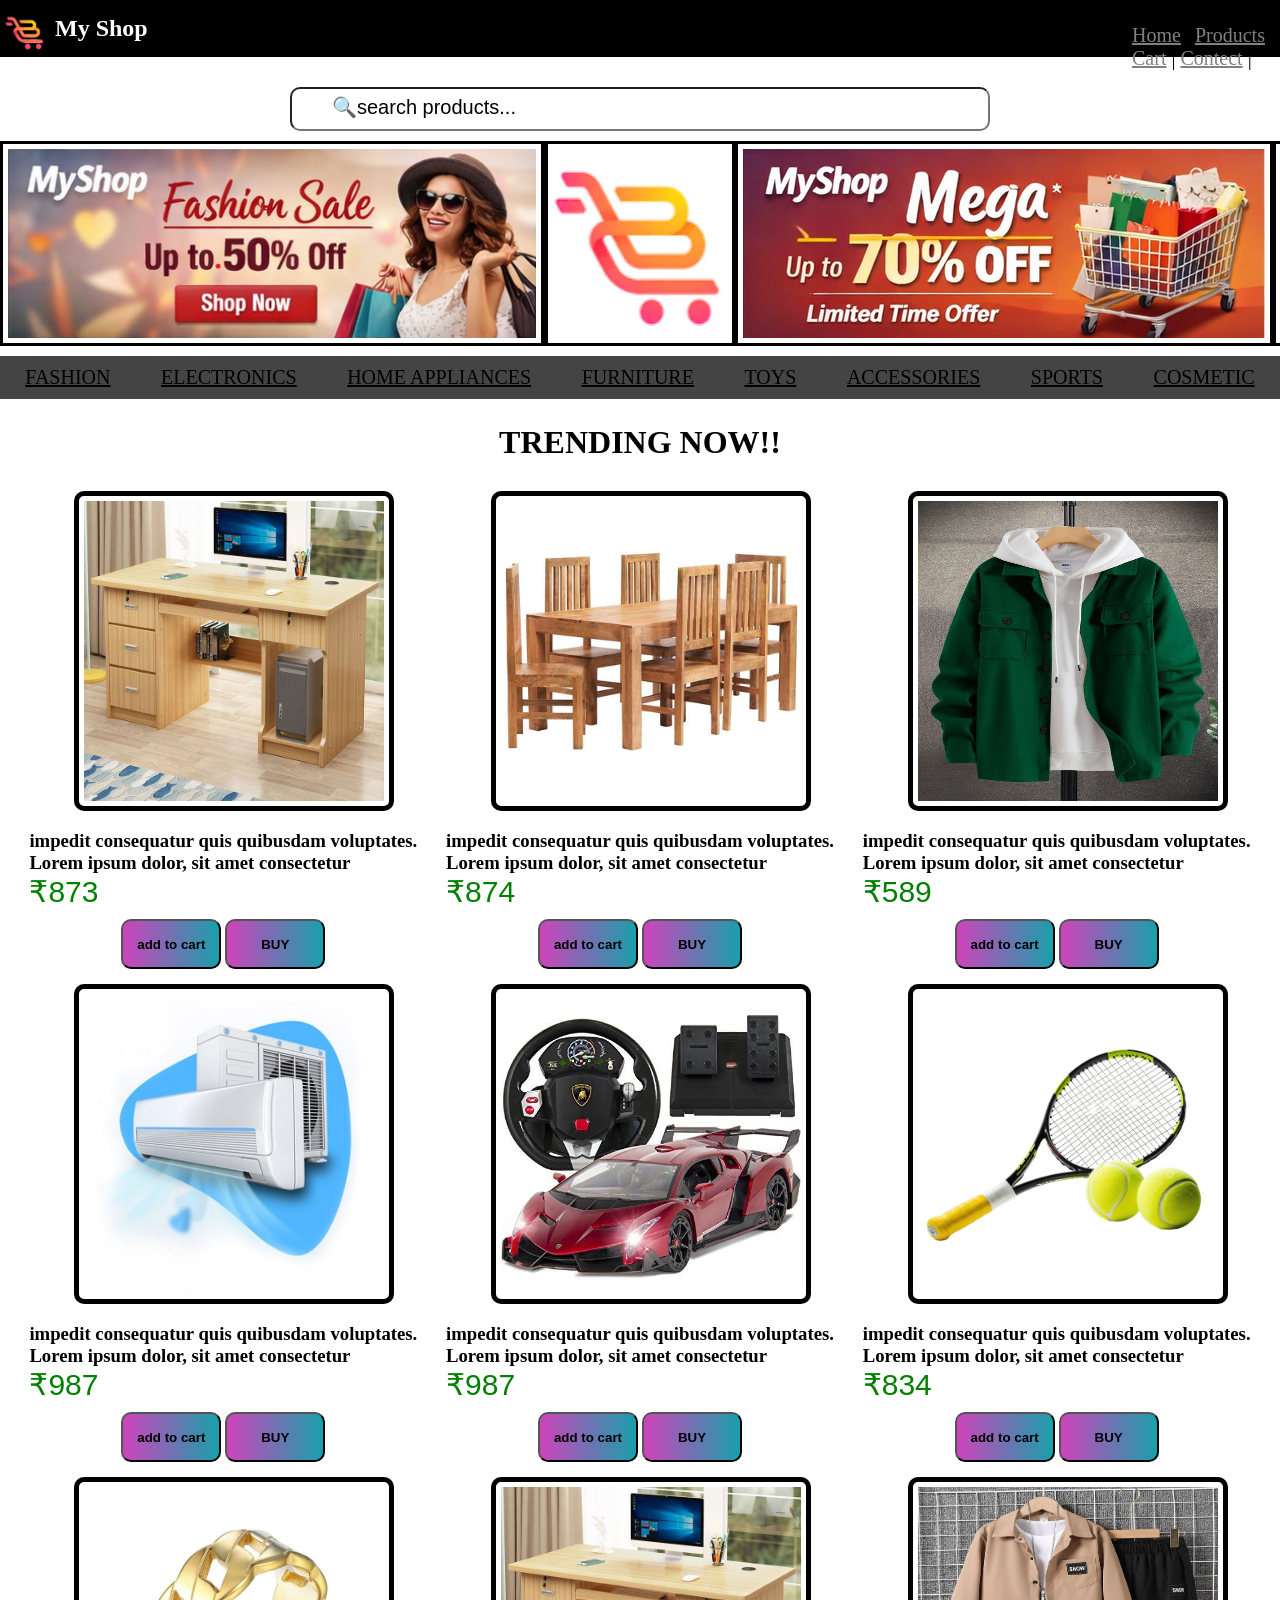
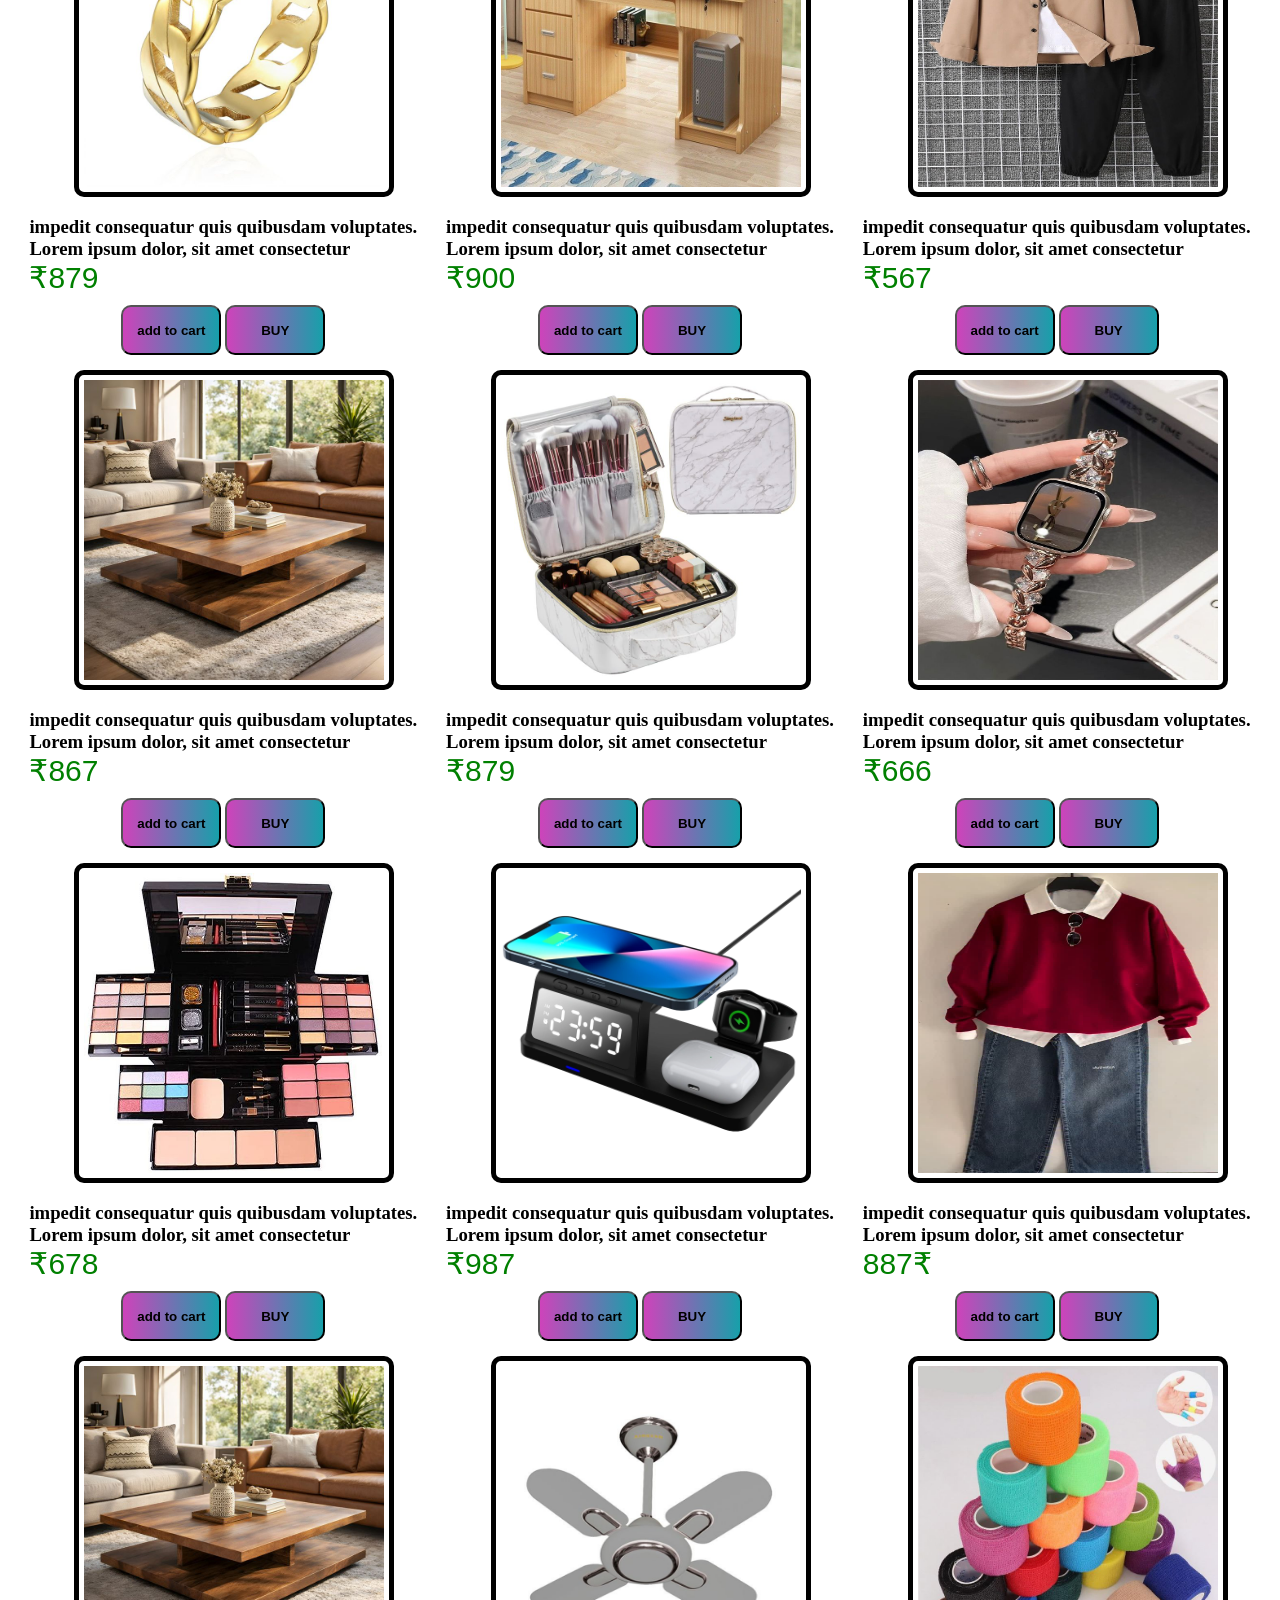
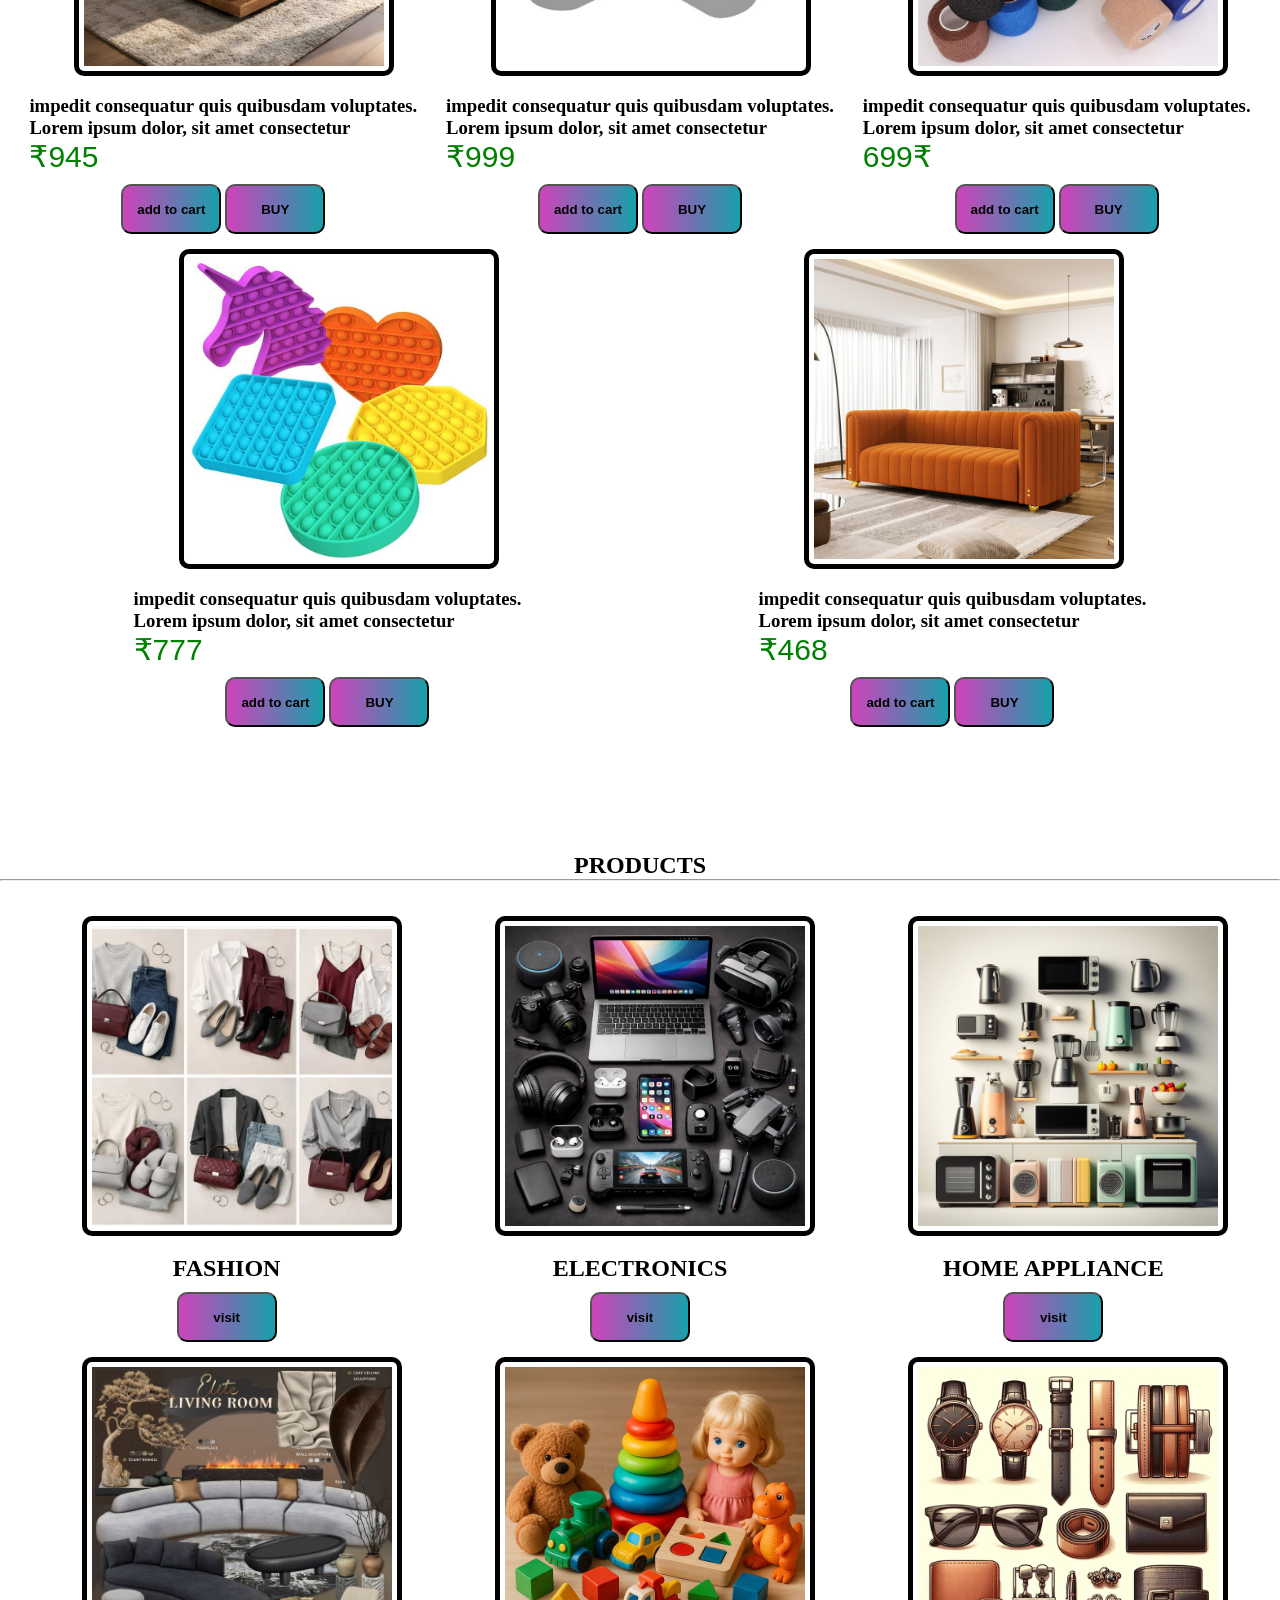
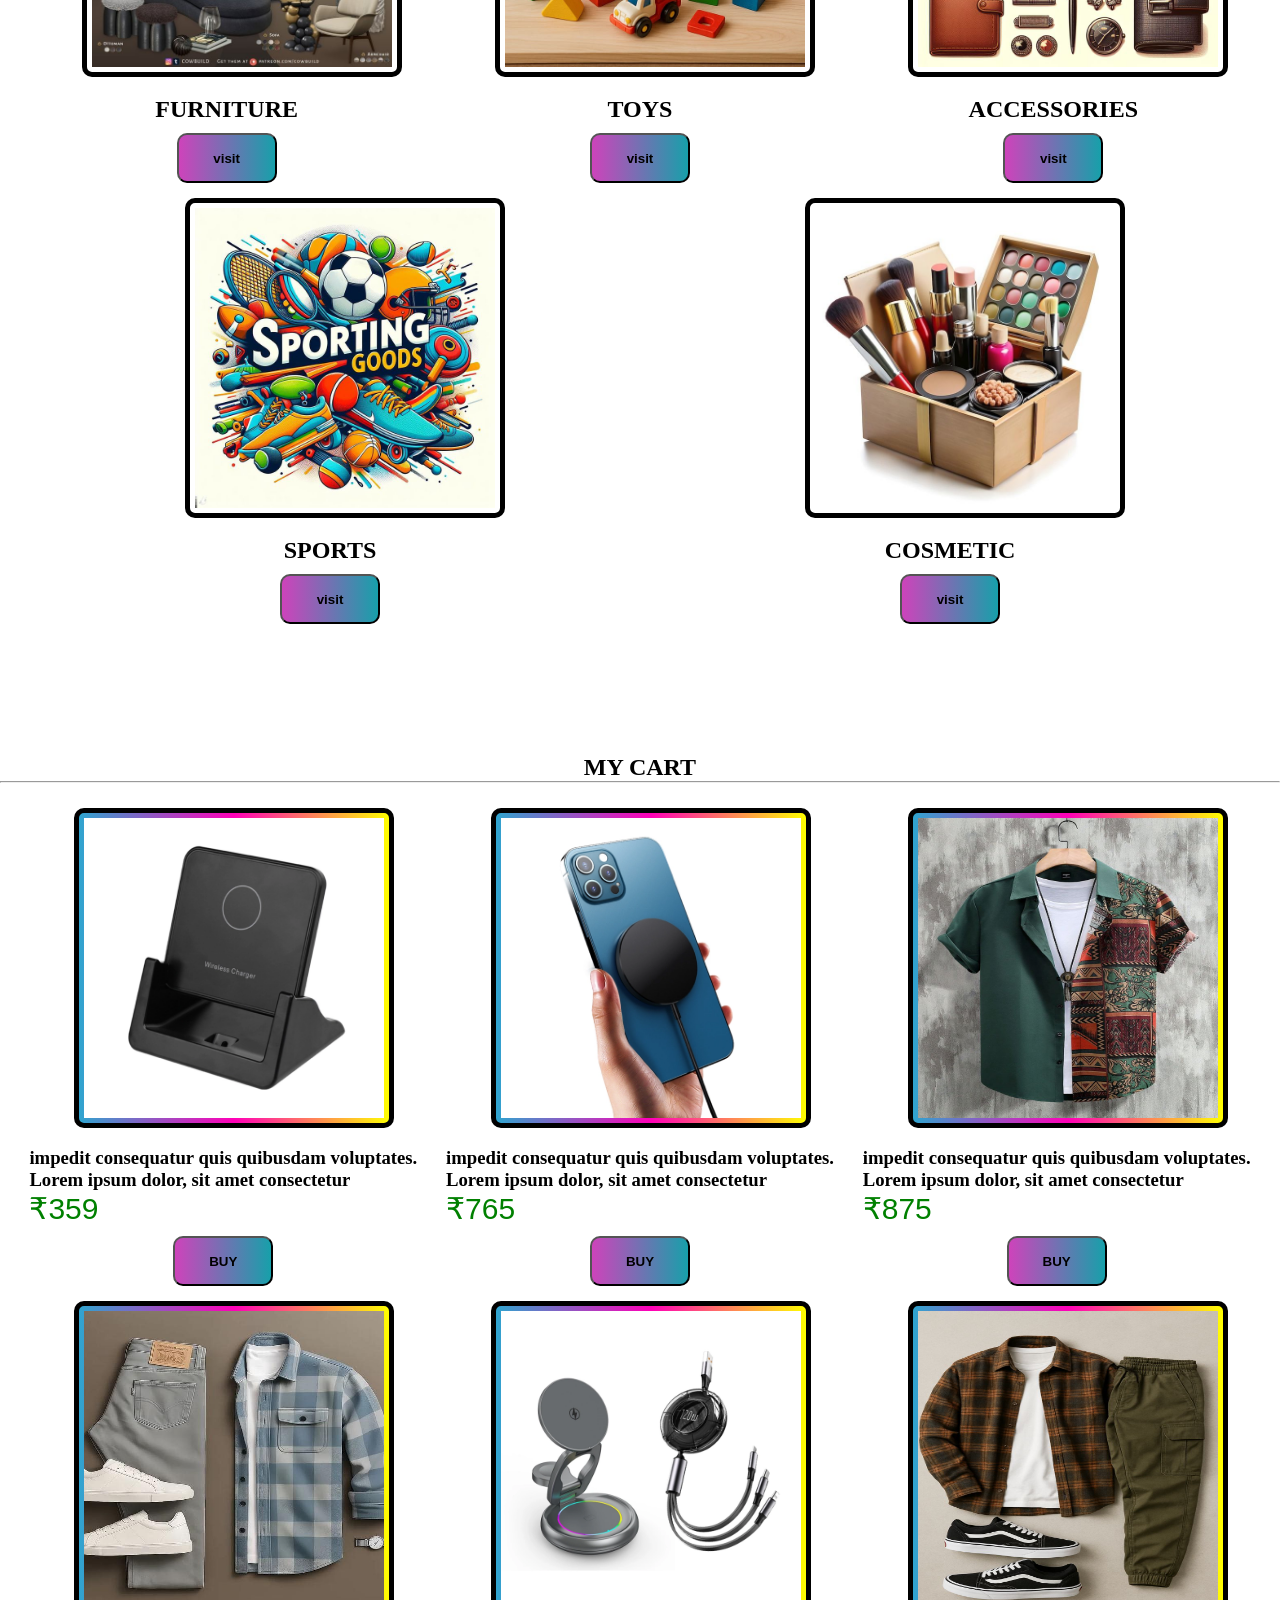
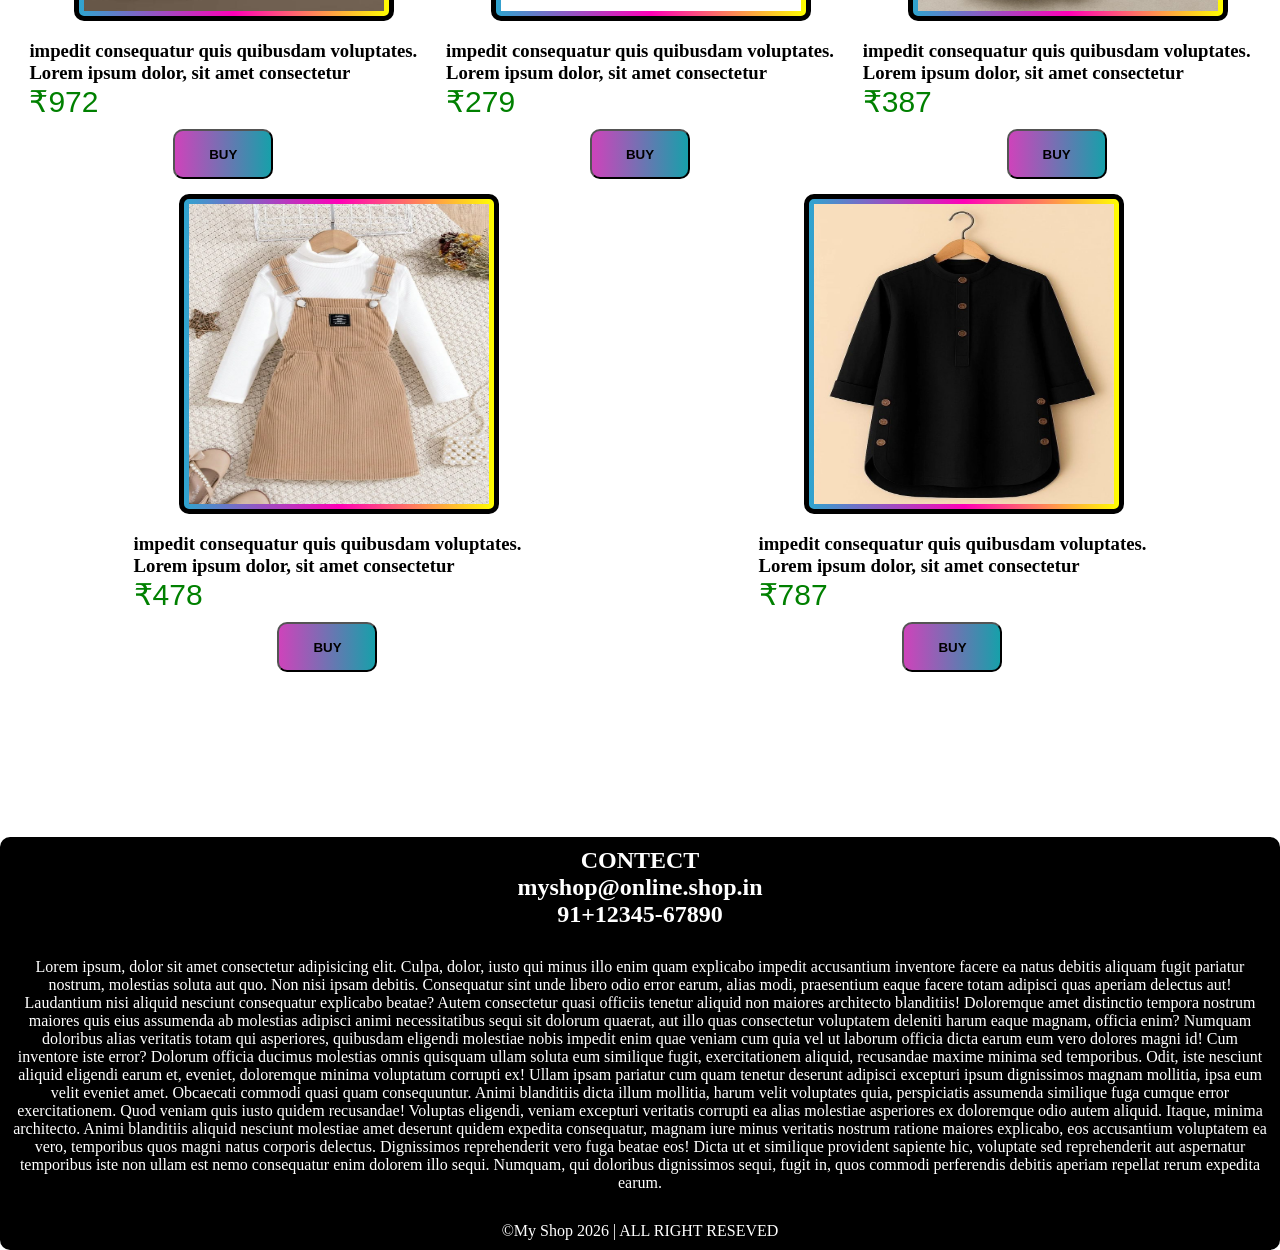
==== index.html @ f7b38e74 "version 1" ====
<!DOCTYPE html>
<html>

<head>
    <title>My shop</title>
    <link rel="icon" href="img/@icon.png">
    <link rel="stylesheet" href="homepg.css">
</head>

<script>
    function shownotify()
    {
        alert("succesfully added to cart");
    }

    function shownotifyy()
    {
        alert("this website is still under developing");
    }
</script>

<body>


    <section class="navbar">

        <h1 style="margin-left: 40px;"> My Shop</h1>
        <div class="nav">
            <a href="#navbar">Home</a> |
            <a href="#Products">Products</a> |
            <a href="#cart ">Cart</a> |
            <a href="#contect ">Contect</a> |
        </div>
    </section>

    <img src="img/@icon2.png" width="40px" style=" z-index: 3; position: fixed; top: 7px; border: 0px solid; padding: 5px;">

    <section>
        <div class="sbox">
            <center>
                <input type="search" placeholder="🔍search products...">
            </center>
        </div>
    </section>


    <section>
        <nav style="display: flex; justify-content: space-between; margin-top: 10px; margin-bottom: 10px;">
            <div class="box">
                <div class="scrollbar">
                    <img src="img/my shop images 1.png">
                    <img src="img/my shop images 3.png">
                    <img src="img/my shop images 5.png">
                </div>
                <div class="scrollbar">
                    <img src="img/my shop images 1.png">
                    <img src="img/my shop images 3.png">
                    <img src="img/my shop images 5.png">
                </div>
            </div>


            <img src="img/@icon.png" style="width: 180px; border: 3px solid black;">


            <div class="box">
                <div class="scrollbar">
                    <img src="img/my shop images 2.png">
                    <img src="img/my shop images 4.png">
                    <img src="img/my shop images 6.png">
                </div>
                <div class="scrollbar">
                    <img src="img/my shop images 2.png">
                    <img src="img/my shop images 4.png">
                    <img src="img/my shop images 6.png">
                </div>
            </div>
        </nav>
    </section>


    <section class="cat">
        <a class="fas" href="fashion.html" target="_blank">FASHION</a>
        <a class="fas" href="elect.html" target="_blank">ELECTRONICS</a>
        <a class="fas" href="home appliances.html" target="_blank">HOME APPLIANCES</a>
        <a class="fas" href="furniture.html" target="_blank">FURNITURE</a>
        <a class="fas" href="toys.html" target="_blank">TOYS</a>
        <a class="fas" href="accessories.html" target="_blank">ACCESSORIES</a>
        <a class="fas" href="sports.html" target="_blank">SPORTS</a>
        <a class="fas" href="cosmetic.html" target="_blank">COSMETIC</a>
    </section>

    <center>
        <h1 style="margin-top: 25px; color:black; font-family:cursive;">TRENDING NOW!!</h1>
    </center>


    <section>
        <div class="menu">
            <div>
                <img class="img" src="img/furniture/@furniture13.jpeg" width="300px" height="300px">
                <h3>impedit consequatur quis quibusdam voluptates.</h3>
                <h3>Lorem ipsum dolor, sit amet consectetur </h3>
                <p class="rupee">₹873</p>
                <center>
                    <button onclick="shownotify()">
                        <h4>add to cart</h4>
                    </button>
                    <button onclick="shownotifyy()">
                        <h4>BUY</h4>
                    </button>
                </center>
            </div>
            <div>
                <img class="img" src="img/furniture/@furniture11.jpeg" width="300px" height="300px">
                <h3>impedit consequatur quis quibusdam voluptates.</h3>
                <h3>Lorem ipsum dolor, sit amet consectetur </h3>
                <p class="rupee">₹874</p>
                <center>
                    <button onclick="shownotify()">
                        <h4>add to cart</h4>
                    </button>
                    <button onclick="shownotifyy()">
                        <h4>BUY</h4>
                    </button>
                </center>
            </div>
            <div>
                <img class="img" src="img/fashion/@fashion17.jpeg" width="300px" height="300px">
                <h3>impedit consequatur quis quibusdam voluptates.</h3>
                <h3>Lorem ipsum dolor, sit amet consectetur </h3>
                <p class="rupee">₹589</p>
                <center>
                    <button onclick="shownotify()">
                        <h4>add to cart</h4>
                    </button>
                    <button onclick="shownotifyy()">
                        <h4>BUY</h4>
                    </button>
                </center>
            </div>
            <div>
                <img class="img" src="img/happli/@happli16.jpeg" width="300px" height="300px">
                <h3>impedit consequatur quis quibusdam voluptates.</h3>
                <h3>Lorem ipsum dolor, sit amet consectetur </h3>
                <p class="rupee">₹987</p>
                <center>
                    <button onclick="shownotify()">
                        <h4>add to cart</h4>
                    </button>
                    <button onclick="shownotifyy()">
                        <h4>BUY</h4>
                    </button>
                </center>
            </div>
            <div>
                <img class="img" src="img/toys/@toys15.jpeg" width="300px" height="300px">
                <h3>impedit consequatur quis quibusdam voluptates.</h3>
                <h3>Lorem ipsum dolor, sit amet consectetur </h3>
                <p class="rupee">₹987</p>
                <center>
                    <button onclick="shownotify()">
                        <h4>add to cart</h4>
                    </button>
                    <button onclick="shownotifyy()">
                        <h4>BUY</h4>
                    </button>
                </center>
            </div>
            <div>
                <img class="img" src="img/sports/@sports14.jpeg" width="300px" height="300px">
                <h3>impedit consequatur quis quibusdam voluptates.</h3>
                <h3>Lorem ipsum dolor, sit amet consectetur </h3>
                <p class="rupee">₹834</p>
                <center>
                    <button onclick="shownotify()">
                        <h4>add to cart</h4>
                    </button>
                    <button onclick="shownotifyy()">
                        <h4>BUY</h4>
                    </button>
                </center>
            </div>
            <div>
                <img class="img" src="img/accesserios/@access3.jpeg" width="300px" height="300px">
                <h3>impedit consequatur quis quibusdam voluptates.</h3>
                <h3>Lorem ipsum dolor, sit amet consectetur </h3>
                <p class="rupee">₹879</p>
                <center>
                    <button onclick="shownotify()">
                        <h4>add to cart</h4>
                    </button>
                    <button onclick="shownotifyy()">
                        <h4>BUY</h4>
                    </button>
                </center>
            </div>
            <div>
                <img class="img" src="img/furniture/@furniture13.jpeg" width="300px" height="300px">
                <h3>impedit consequatur quis quibusdam voluptates.</h3>
                <h3>Lorem ipsum dolor, sit amet consectetur </h3>
                <p class="rupee">₹900</p>
                <center>
                    <button onclick="shownotify()">
                        <h4>add to cart</h4>
                    </button>
                    <button onclick="shownotifyy()">
                        <h4>BUY</h4>
                    </button>
                </center>
            </div>
            <div>
                <img class="img" src="img/fashion/@fashion10.jpeg" width="300px" height="300px">
                <h3>impedit consequatur quis quibusdam voluptates.</h3>
                <h3>Lorem ipsum dolor, sit amet consectetur </h3>
                <p class="rupee">₹567</p>
                <center>
                    <button onclick="shownotify()">
                        <h4>add to cart</h4>
                    </button>
                    <button onclick="shownotifyy()">
                        <h4>BUY</h4>
                    </button>
                </center>
            </div>
            <div>
                <img class="img" src="img/furniture/@furniture2.jpeg" width="300px" height="300px">
                <h3>impedit consequatur quis quibusdam voluptates.</h3>
                <h3>Lorem ipsum dolor, sit amet consectetur </h3>
                <p class="rupee">₹867</p>
                <center>
                    <button onclick="shownotify()">
                        <h4>add to cart</h4>
                    </button>
                    <button onclick="shownotifyy()">
                        <h4>BUY</h4>
                    </button>
                </center>
            </div>
            <div>
                <img class="img" src="img/casmetic/@casmetic12.jpeg" width="300px" height="300px">
                <h3>impedit consequatur quis quibusdam voluptates.</h3>
                <h3>Lorem ipsum dolor, sit amet consectetur </h3>
                <p class="rupee">₹879</p>
                <center>
                    <button onclick="shownotify()">
                        <h4>add to cart</h4>
                    </button>
                    <button onclick="shownotifyy()">
                        <h4>BUY</h4>
                    </button>
                </center>
            </div>
            <div>
                <img class="img" src="img/accesserios/@access8.jpg" width="300px" height="300px">
                <h3>impedit consequatur quis quibusdam voluptates.</h3>
                <h3>Lorem ipsum dolor, sit amet consectetur </h3>
                <p class="rupee">₹666</p>
                <center>
                    <button onclick="shownotify()">
                        <h4>add to cart</h4>
                    </button>
                    <button onclick="shownotifyy()">
                        <h4>BUY</h4>
                    </button>
                </center>
            </div>
            <div>
                <img class="img" src="img/casmetic/@casmetic18.jpeg" width="300px" height="300px">
                <h3>impedit consequatur quis quibusdam voluptates.</h3>
                <h3>Lorem ipsum dolor, sit amet consectetur </h3>
                <p class="rupee">₹678</p>
                <center>
                    <button onclick="shownotify()">
                        <h4>add to cart</h4>
                    </button>
                    <button onclick="shownotifyy()">
                        <h4>BUY</h4>
                    </button>
                </center>
            </div>
            <div>
                <img class="img" src="img/elect/@elect16.webp" width="300px" height="300px">
                <h3>impedit consequatur quis quibusdam voluptates.</h3>
                <h3>Lorem ipsum dolor, sit amet consectetur </h3>
                <p class="rupee">₹987</p>
                <center>
                    <button onclick="shownotify()">
                        <h4>add to cart</h4>
                    </button>
                    <button onclick="shownotifyy()">
                        <h4>BUY</h4>
                    </button>
                </center>
            </div>
            <div>
                <img class="img" src="img/fashion/@fashion21.jpeg" width="300px" height="300px">
                <h3>impedit consequatur quis quibusdam voluptates.</h3>
                <h3>Lorem ipsum dolor, sit amet consectetur </h3>
                <p class="rupee">887₹</p>
                <center>
                    <button onclick="shownotify()">
                        <h4>add to cart</h4>
                    </button>
                    <button onclick="shownotifyy()">
                        <h4>BUY</h4>
                    </button>
                </center>
            </div>
            <div>
                <img class="img" src="img/furniture/@furniture2.jpeg" width="300px" height="300px">
                <h3>impedit consequatur quis quibusdam voluptates.</h3>
                <h3>Lorem ipsum dolor, sit amet consectetur </h3>
                <p class="rupee">₹945</p>
                <center>
                    <button onclick="shownotify()">
                        <h4>add to cart</h4>
                    </button>
                    <button onclick="shownotifyy()">
                        <h4>BUY</h4>
                    </button>
                </center>
            </div>
            <div>
                <img class="img" src="img/happli/@happli9.jpeg" width="300px" height="300px">
                <h3>impedit consequatur quis quibusdam voluptates.</h3>
                <h3>Lorem ipsum dolor, sit amet consectetur </h3>
                <p class="rupee">₹999</p>
                <center>
                    <button onclick="shownotify()">
                        <h4>add to cart</h4>
                    </button>
                    <button onclick="shownotifyy()">
                        <h4>BUY</h4>
                    </button>
                </center>
            </div>
            <div>
                <img class="img" src="img/sports/@sports7.jpeg" width="300px" height="300px">
                <h3>impedit consequatur quis quibusdam voluptates.</h3>
                <h3>Lorem ipsum dolor, sit amet consectetur </h3>
                <p class="rupee">699₹</p>
                <center>
                    <button onclick="shownotify()">
                        <h4>add to cart</h4>
                    </button>
                    <button onclick="shownotifyy()">
                        <h4>BUY</h4>
                    </button>
                </center>
            </div>
            <div>
                <img class="img" src="img/toys/@toys8.jpeg" width="300px" height="300px">
                <h3>impedit consequatur quis quibusdam voluptates.</h3>
                <h3>Lorem ipsum dolor, sit amet consectetur </h3>
                <p class="rupee">₹777</p>
                <center>
                    <button onclick="shownotify()">
                        <h4>add to cart</h4>
                    </button>
                    <button onclick="shownotifyy()">
                        <h4>BUY</h4>
                    </button>
                </center>
            </div>
            <div>
                <img class="img" src="img/furniture/@furniture7.jpeg" width="300px" height="300px">
                <h3>impedit consequatur quis quibusdam voluptates.</h3>
                <h3>Lorem ipsum dolor, sit amet consectetur </h3>
                <p class="rupee">₹468</p>
                <center>
                    <button onclick="shownotify()">
                        <h4>add to cart</h4>
                    </button>
                    <button onclick="shownotifyy()">
                        <h4>BUY</h4>
                    </button>
                </center>
            </div>
        </div>
    </section>


    <section id="Products" style="padding-top: 110px;">
        <center>
            <h1 style="color: black;">PRODUCTS</h1>
        </center>
    </section>
    <hr>


    <section>
        <div class="mpro">
            <div class="menupro">
                <div>
                    <img class="menuprod" src="img/cat/@fashion.jpeg" width="300px" height="300px">
                    <center>
                        <h2>FASHION</h2>
                        <button onclick="location.href='fashion.html'" class="prodbutton">
                            <h4>visit</h4>
                        </button>
                    </center>
                </div>

                <div>
                    <img class="menuprod" src="img/cat/@electronics.jpeg" width="300px" height="300px">
                    <center>
                        <h2>ELECTRONICS</h2>
                        <button onclick="location.href='elect.html'" class="prodbutton">
                            <h4>visit</h4>
                        </button>
                    </center>
                </div>

                <div>
                    <img class="menuprod" src="img/cat/home applience.jpeg" width="300px" height="300px">
                    <center>
                        <h2>HOME APPLIANCE</h2>
                        <button onclick="location.href='home appliances.html'" class="prodbutton">
                            <h4>visit</h4>
                        </button>
                    </center>
                </div>

                <div>
                    <img class="menuprod" src="img/cat/@furniture.jpeg" width="300px" height="300px">
                    <center>
                        <h2>FURNITURE</h2>
                        <button onclick="location.href='furniture.html'" class="prodbutton">
                            <h4>visit</h4>
                        </button>
                    </center>
                </div>

                <div>
                    <img class="menuprod" src="img/cat/@toys.jpeg" width="300px" height="300px">
                    <center>
                        <h2>TOYS</h2>
                        <button onclick="location.href='toys.html'" class="prodbutton" class="prodbutton">
                            <h4>visit</h4>
                        </button>
                    </center>
                </div>

                <div>
                    <img class="menuprod" src="img/cat/@accessories.jpeg" width="300px" height="300px">
                    <center>
                        <h2>ACCESSORIES</h2>
                        <button onclick="location.href='accessories.html'" class="prodbutton">
                            <h4>visit</h4>
                        </button>
                    </center>
                </div>

                <div>
                    <img class="menuprod" src="img/cat/@sports.jpeg" width="300px" height="300px">
                    <center>
                        <h2>SPORTS</h2>
                        <button onclick="location.href='sports.html'" class="prodbutton">
                            <h4>visit</h4>
                        </button>
                    </center>
                </div>

                <div>
                    <img class="menuprod" src="img/cat/@cosmetics.jpeg" width="300px" height="300px">
                    <center>
                        <h2>COSMETIC</h2>
                        <button onclick="location.href='cosmetic.html'" class="prodbutton">
                            <h4>visit</h4>
                        </button>
                    </center>
                </div>
            </div>
    </section>


    <section id="cart" style="padding-top: 110px;">
        <center>
            <h1 style="color: black;">MY CART</h1>
        </center>
    </section>
    <hr>


    <section>
        <div class="cart">
            <div class="cartt">
                <div>
                    <img class="cprod" src="img/elect/@elect18.webp" width="300px" height="300px">
                    <h3>impedit consequatur quis quibusdam voluptates.</h3>
                    <h3>Lorem ipsum dolor, sit amet consectetur </h3>
                    <p class="rupee">₹359</p>
                    <center>
                        <div>
                            <button onclick="shownotifyy()">
                                <h4>BUY</h4>
                            </button>
                        </div>
                    </center>
                </div>
                <div>
                    <img class="cprod" src="img/elect/@elect11.webp" width="300px" height="300px">
                    <h3>impedit consequatur quis quibusdam voluptates.</h3>
                    <h3>Lorem ipsum dolor, sit amet consectetur </h3>
                    <p class="rupee">₹765</p>
                    <center>
                        <button onclick="shownotifyy()">
                            <h4>BUY</h4>
                        </button>
                    </center>
                </div>
                <div>
                    <img class="cprod" src="img/fashion/@fashion13.jpeg" width="300px" height="300px">
                    <h3>impedit consequatur quis quibusdam voluptates.</h3>
                    <h3>Lorem ipsum dolor, sit amet consectetur </h3>
                    <p class="rupee">₹875</p>
                    <center>
                        <button onclick="shownotifyy()">
                            <h4>BUY</h4>
                        </button>
                    </center>
                </div>
                <div>
                    <img class="cprod" src="img/fashion/@fashion11.jpeg" width="300px" height="300px">
                    <h3>impedit consequatur quis quibusdam voluptates.</h3>
                    <h3>Lorem ipsum dolor, sit amet consectetur </h3>
                    <p class="rupee">₹972</p>
                    <center>
                        <button onclick="shownotifyy()">
                            <h4>BUY</h4>
                        </button>
                    </center>
                </div>
                <div>
                    <img class="cprod" src="img/elect/@elect1.webp" width="300px" height="300px">
                    <h3>impedit consequatur quis quibusdam voluptates.</h3>
                    <h3>Lorem ipsum dolor, sit amet consectetur </h3>
                    <p class="rupee">₹279</p>
                    <center>
                        <button onclick="shownotifyy()">
                            <h4>BUY</h4>
                        </button>
                    </center>
                </div>
                <div>
                    <img class="cprod" src="img/fashion/@fashion1.jpeg" width="300px" height="300px">
                    <h3>impedit consequatur quis quibusdam voluptates.</h3>
                    <h3>Lorem ipsum dolor, sit amet consectetur </h3>
                    <p class="rupee">₹387</p>
                    <center>
                        <button onclick="shownotifyy()">
                            <h4>BUY</h4>
                        </button>
                    </center>
                </div>
                <div>
                    <img class="cprod" src="img/fashion/@fashion64.jpeg" width="300px" height="300px">
                    <h3>impedit consequatur quis quibusdam voluptates.</h3>
                    <h3>Lorem ipsum dolor, sit amet consectetur </h3>
                    <p class="rupee">₹478</p>
                    <center>
                        <button onclick="shownotifyy()">
                            <h4>BUY</h4>
                        </button>
                    </center>
                </div>
                <div>
                    <img class="cprod" src="img/fashion/@fashion34.jpeg" width="300px" height="300px">
                    <h3>impedit consequatur quis quibusdam voluptates.</h3>
                    <h3>Lorem ipsum dolor, sit amet consectetur </h3>
                    <p class="rupee">₹787</p>
                    <center>
                        <button onclick="shownotifyy()">
                            <h4>BUY</h4>
                        </button>
                    </center>
                </div>
            </div>
        </div>
    </section>



    <section id="contect" style="padding-top: 5px;">
        <div class="contect">
            <h2 class="cont">
                CONTECT <br>
                myshop@online.shop.in <br>
                91+12345-67890 <br>
            </h2>
            <p class="cont">Lorem ipsum, dolor sit amet consectetur adipisicing elit. Culpa, dolor, iusto qui minus illo
                enim quam explicabo impedit accusantium inventore facere ea natus debitis aliquam fugit pariatur
                nostrum, molestias soluta aut quo. Non nisi ipsam debitis. Consequatur sint unde libero odio error
                earum, alias modi, praesentium eaque facere totam adipisci quas aperiam delectus aut! Laudantium nisi
                aliquid nesciunt consequatur explicabo beatae? Autem consectetur quasi officiis tenetur aliquid non
                maiores architecto blanditiis! Doloremque amet distinctio tempora nostrum maiores quis eius assumenda ab
                molestias adipisci animi necessitatibus sequi sit dolorum quaerat, aut illo quas consectetur voluptatem
                deleniti harum eaque magnam, officia enim? Numquam doloribus alias veritatis totam qui asperiores,
                quibusdam eligendi molestiae nobis impedit enim quae veniam cum quia vel ut laborum officia dicta earum
                eum vero dolores magni id! Cum inventore iste error? Dolorum officia ducimus molestias omnis quisquam
                ullam soluta eum similique fugit, exercitationem aliquid, recusandae maxime minima sed temporibus. Odit,
                iste nesciunt aliquid eligendi earum et, eveniet, doloremque minima voluptatum corrupti ex! Ullam ipsam
                pariatur cum quam tenetur deserunt adipisci excepturi ipsum dignissimos magnam mollitia, ipsa eum velit
                eveniet amet. Obcaecati commodi quasi quam consequuntur. Animi blanditiis dicta illum mollitia, harum
                velit voluptates quia, perspiciatis assumenda similique fuga cumque error exercitationem. Quod veniam
                quis iusto quidem recusandae! Voluptas eligendi, veniam excepturi veritatis corrupti ea alias molestiae
                asperiores ex doloremque odio autem aliquid. Itaque, minima architecto. Animi blanditiis aliquid
                nesciunt molestiae amet deserunt quidem expedita consequatur, magnam iure minus veritatis nostrum
                ratione maiores explicabo, eos accusantium voluptatem ea vero, temporibus quos magni natus corporis
                delectus. Dignissimos reprehenderit vero fuga beatae eos! Dicta ut et similique provident sapiente hic,
                voluptate sed reprehenderit aut aspernatur temporibus iste non ullam est nemo consequatur enim dolorem
                illo sequi. Numquam, qui doloribus dignissimos sequi, fugit in, quos commodi perferendis debitis aperiam
                repellat rerum expedita earum.</p>

            <footer>
                <p style="color: white;" class="cont">&COPY;My Shop 2026 | ALL RIGHT RESEVED</p>
            </footer>
        </div>
    </section>

</body>

</html>
---- homepg.css ----
* {
    padding: 0px;
    margin: 0px;
}

.nav,
h1,
a {
    display: inline-block;
}

h1 {
    color: white;
}

.navbar {
    position: relative;
    position: sticky;
    top: 0px;
    background-color: black;
    padding: 15px;
    z-index: 2;
}

a {
    color: gray;
    cursor: pointer;
}

a:hover {
    color: white;
}

.nav {
    margin-left: 76.9%;
    font-size: 20px;
    position: absolute;
    margin-top: 9px;
}

input {
    width: 700px;
    height: 40px;
    cursor: pointer;
    border-radius: 10px;
    padding: 20px;
    margin-top: 30px;
}

input::placeholder {
    font-size: 20px;
    color: black;
    padding: 20px;
}

.cat {
    position: sticky;
    top: 67px;
    background-color: #444;
    display: flex;
    justify-content: space-around;
    font-size: 20px;
}

.fas {
    color: black;
    padding: 10px;
}

.fas:hover {
    color: white;
}

.box{
    overflow-x: auto;
    display: flex;
    width: 44%;
}

.box::-webkit-scrollbar{
    display: none;
}

.scrollbar{
    display:flex;
    animation: scroll 15s infinite linear;
    will-change: transform ;
}

@keyframes scroll {
    from {translate: 0%;}
    to {translate:-100% ;}
}

img{
    border: 3px solid black;
    padding: 5px;
}

.img {
    padding: 5px;
    margin: 15px;
    border: black solid 5px;
    border-radius: 10px;
    margin-left: 45px;
}

.img:hover {
    cursor: pointer;
    border-radius: 40px;
    border-top: 2px solid black;
    border-left: 2px solid black;
    box-shadow: 15px 15px 15px black;
}

.menu {
    display: flex;
    flex-wrap: wrap;
    justify-content: space-around;
    margin: 15px;
}

.menupro {
    margin: 20px;
    display: flex;
    flex-wrap: wrap;
    justify-content: space-around;
}

.menuprod {
    padding: 5px;
    margin: 15px;
    border: black solid 5px;
    border-radius: 10px;
    margin-left: 45px;
}

.menuprod:hover {
    cursor: pointer;
    border-radius: 40px;
    border: 2px solid black;
    box-shadow: 0px 25px 30px black;
    animation: menumove 2s linear infinite;
    background: linear-gradient(90deg, rgb(47, 165, 207), rgb(255, 0, 183), yellow, green, rgb(27, 210, 192));
    background-size: 200% 200%;
}

@keyframes menumove {
    0% {
        background-position: 0% 50%;
    }

    100% {
        background-position: 200% 50%;
    }
}

.cart {
    margin: 5px;
}

.cartt {
    margin: 10px;
    padding: 0px;
    display: flex;
    flex-wrap: wrap;
    justify-content: space-around;
}

.contect {
    background-color: white;
    margin-top: 150px;
    background-color: black;
    border-radius: 10px;
}

.cont {
    text-align: center;
    color: white;
    padding: 10px;
    margin-top: 10px;
}

.cprod {
    padding: 5px;
    margin: 15px;
    border: black solid 5px;
    border-radius: 10px;
    margin-left: 45px;
    animation: menumove 2s linear infinite;
    background: linear-gradient(90deg, rgb(47, 165, 207), rgb(255, 0, 183), yellow, green, rgb(27, 210, 192));
    background-size: 200% 200%;
}

.cprod:hover {
    cursor: pointer;
    border-radius: 40px;
    box-shadow: 0px 25px 30px black;
    border-top: 2px solid black;
    border-left: 2px solid black;
}

@keyframes menumove {
    0% {
        background-position: 0% 50%;
    }

    100% {
        background-position: 200% 50%;
    }
}

button {
    border-radius: 10px;
    width: 100px;
    height: 50px;
    background: linear-gradient(90deg, rgb(206, 67, 187), rgb(23, 160, 170), rgb(206, 67, 187));
    background-size: 200% 200%;
    margin-top: 10px;
}

button:hover {
    box-shadow: 0px 5px 5px rgb(91, 20, 124);
    animation: buttonmove 2s linear infinite;
    border-radius: 30px 10px 30px 10px;
}

@keyframes buttonmove {
    0% {
        background-position: 0% 50%;
    }

    100% {
        background-position: 200% 50%;
    }
}

.rupee {
    font-size: 30px;
    font-family: Impact, Haettenschweiler, 'Arial Narrow Bold', sans-serif;
    color: green;
}

h3 {
    font-family: cursive;
}

.rupee,
h3 {
    margin-left: 25 px
}
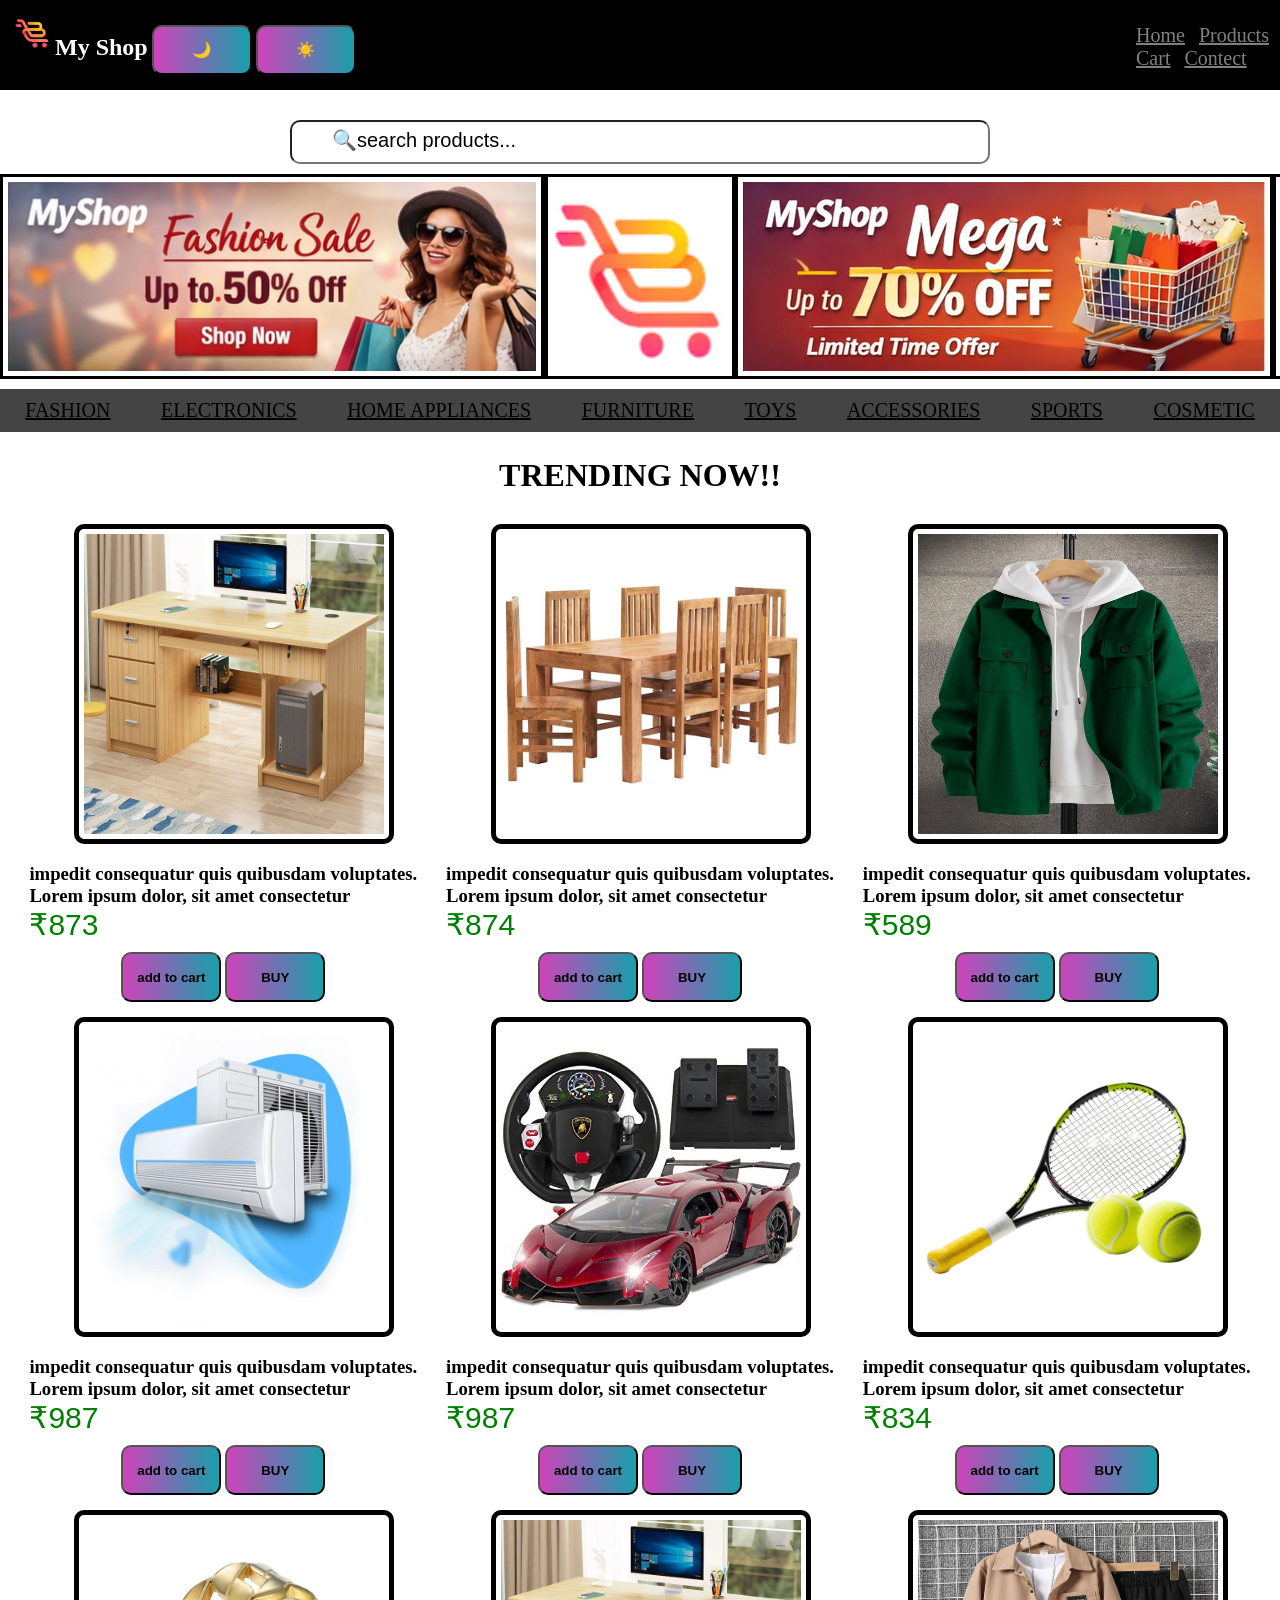
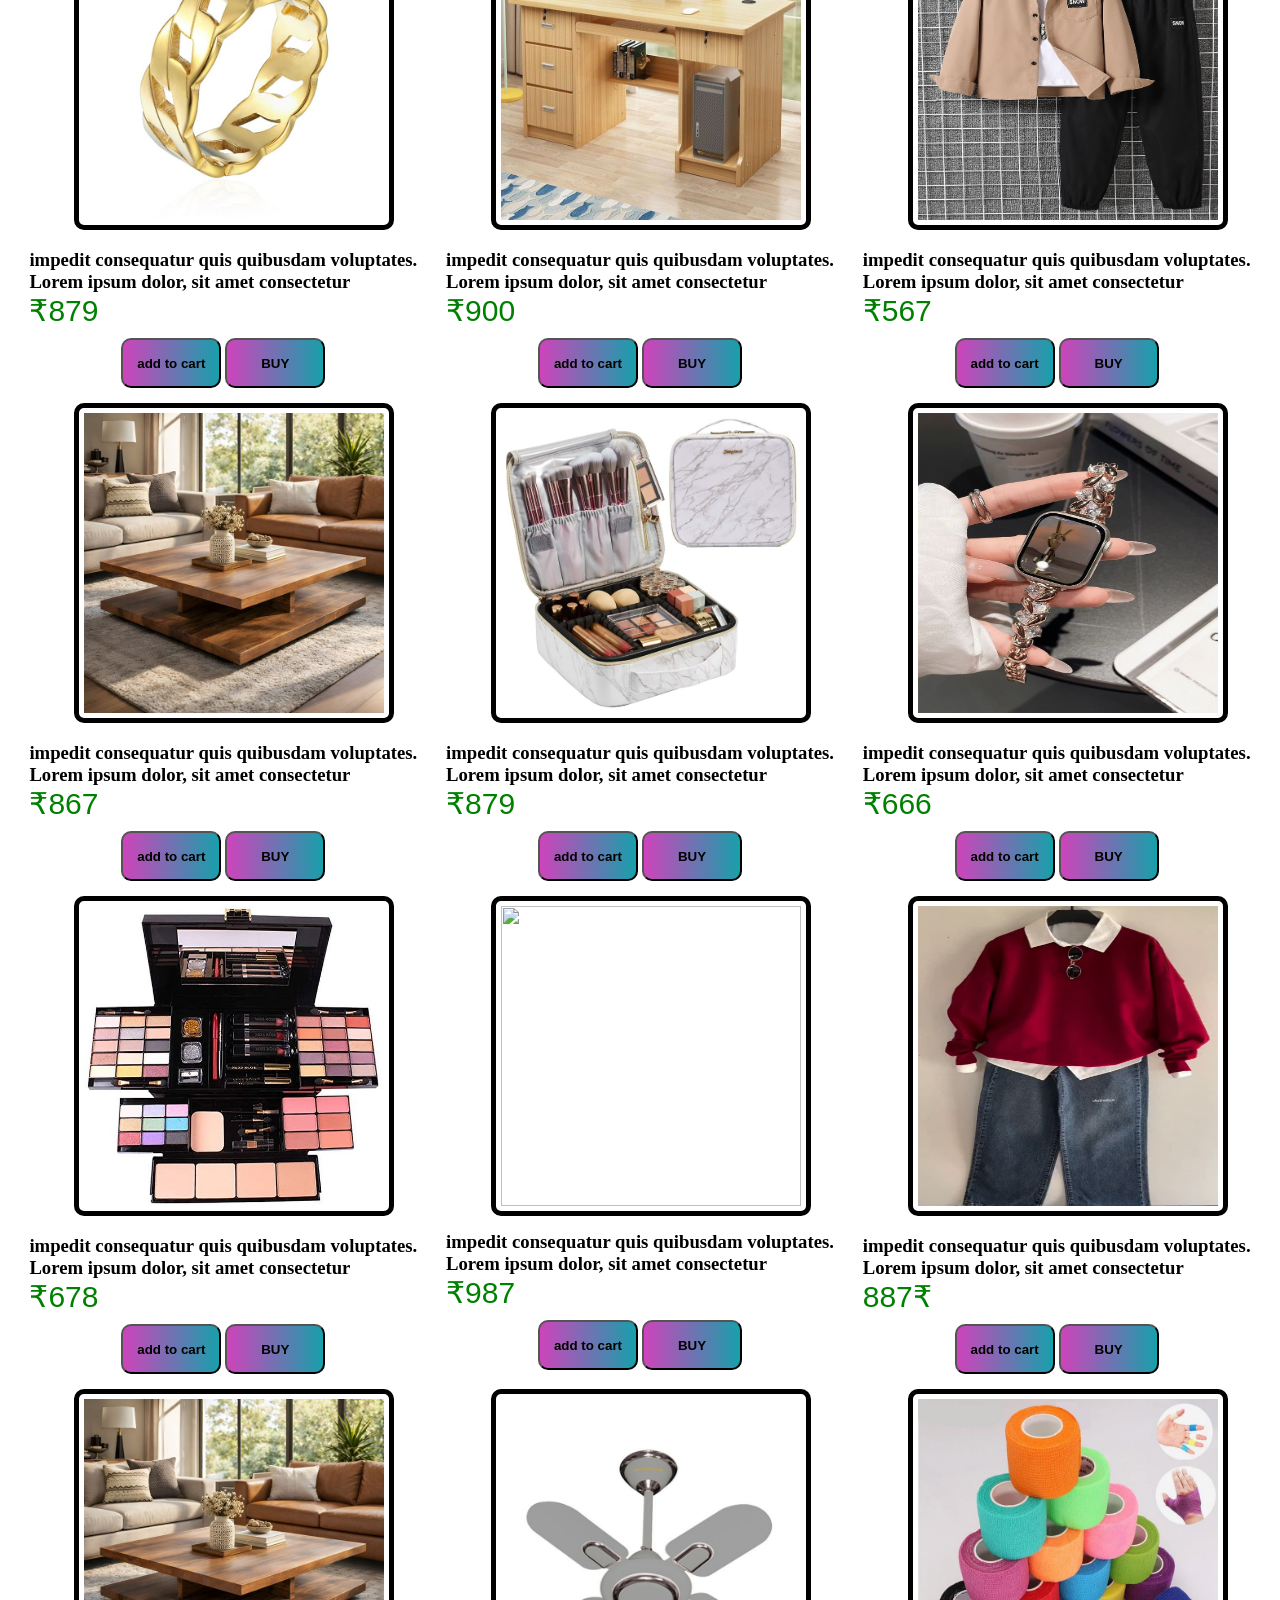
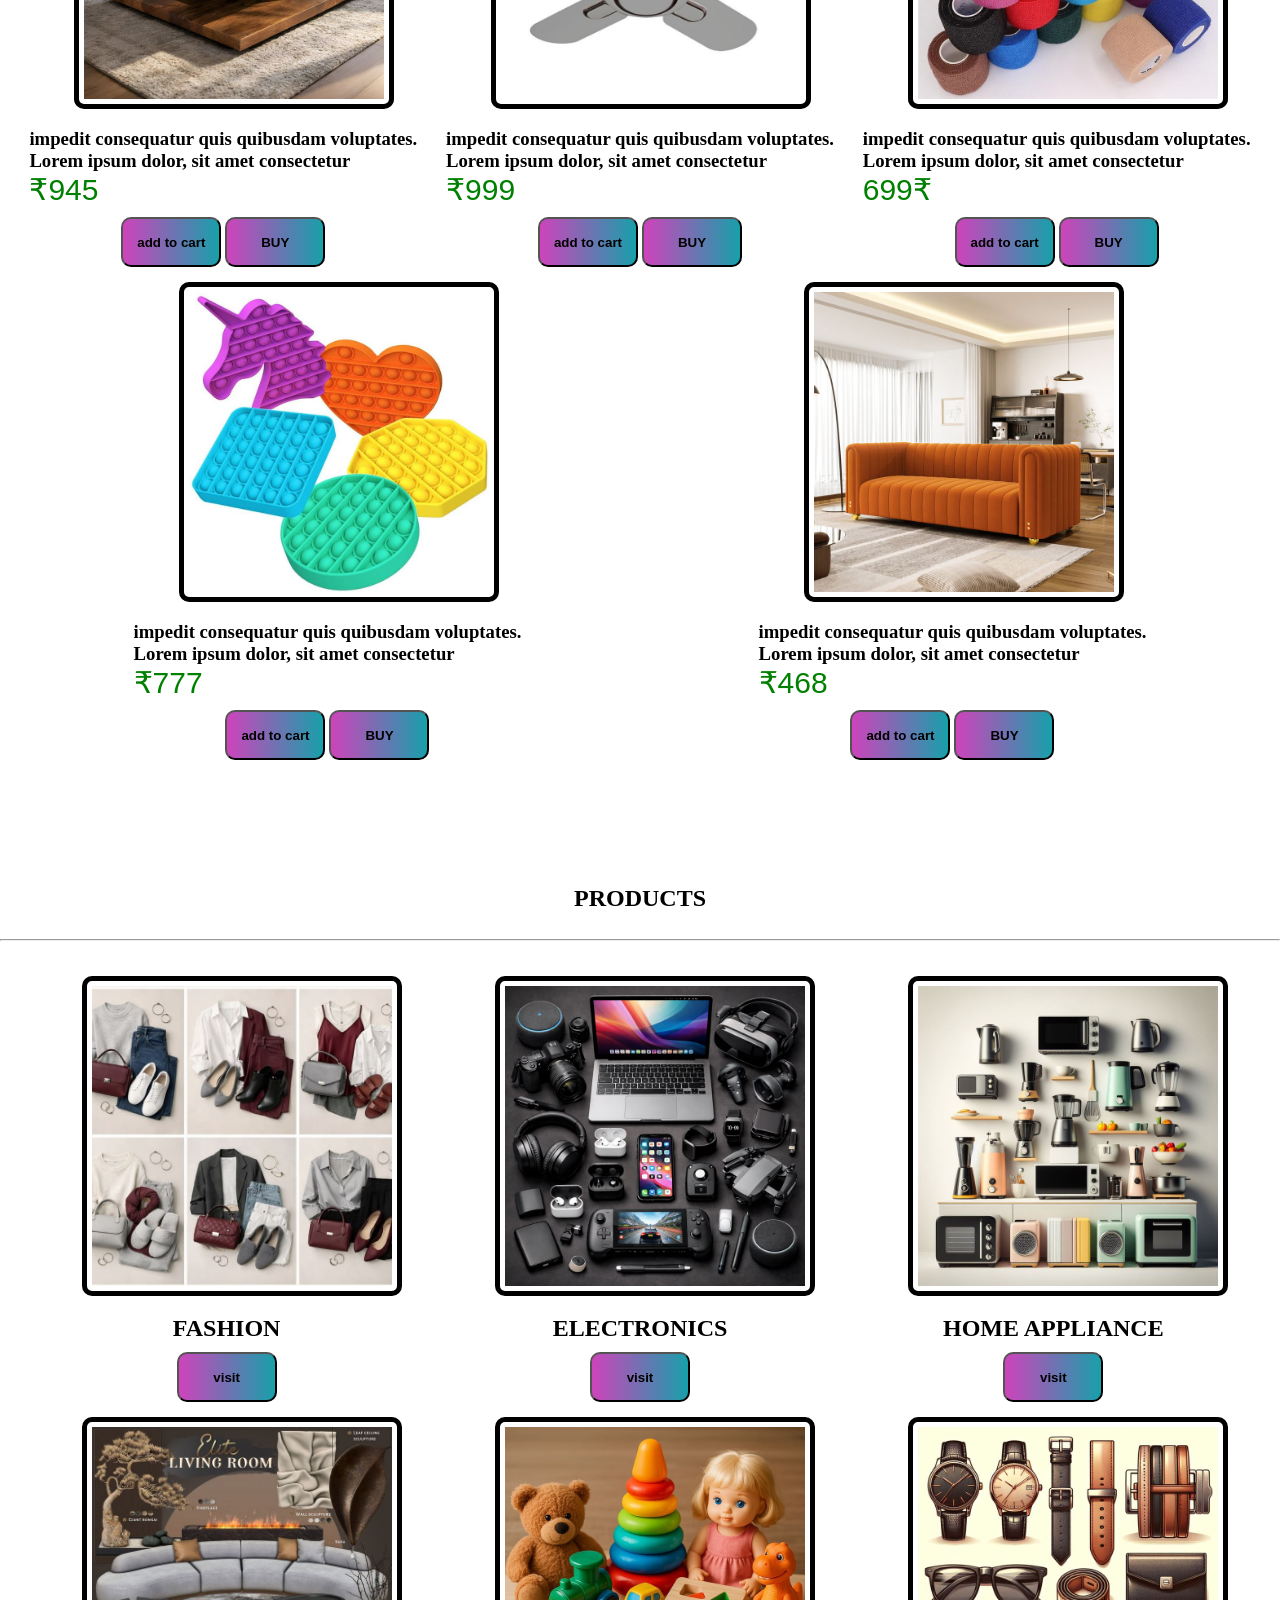
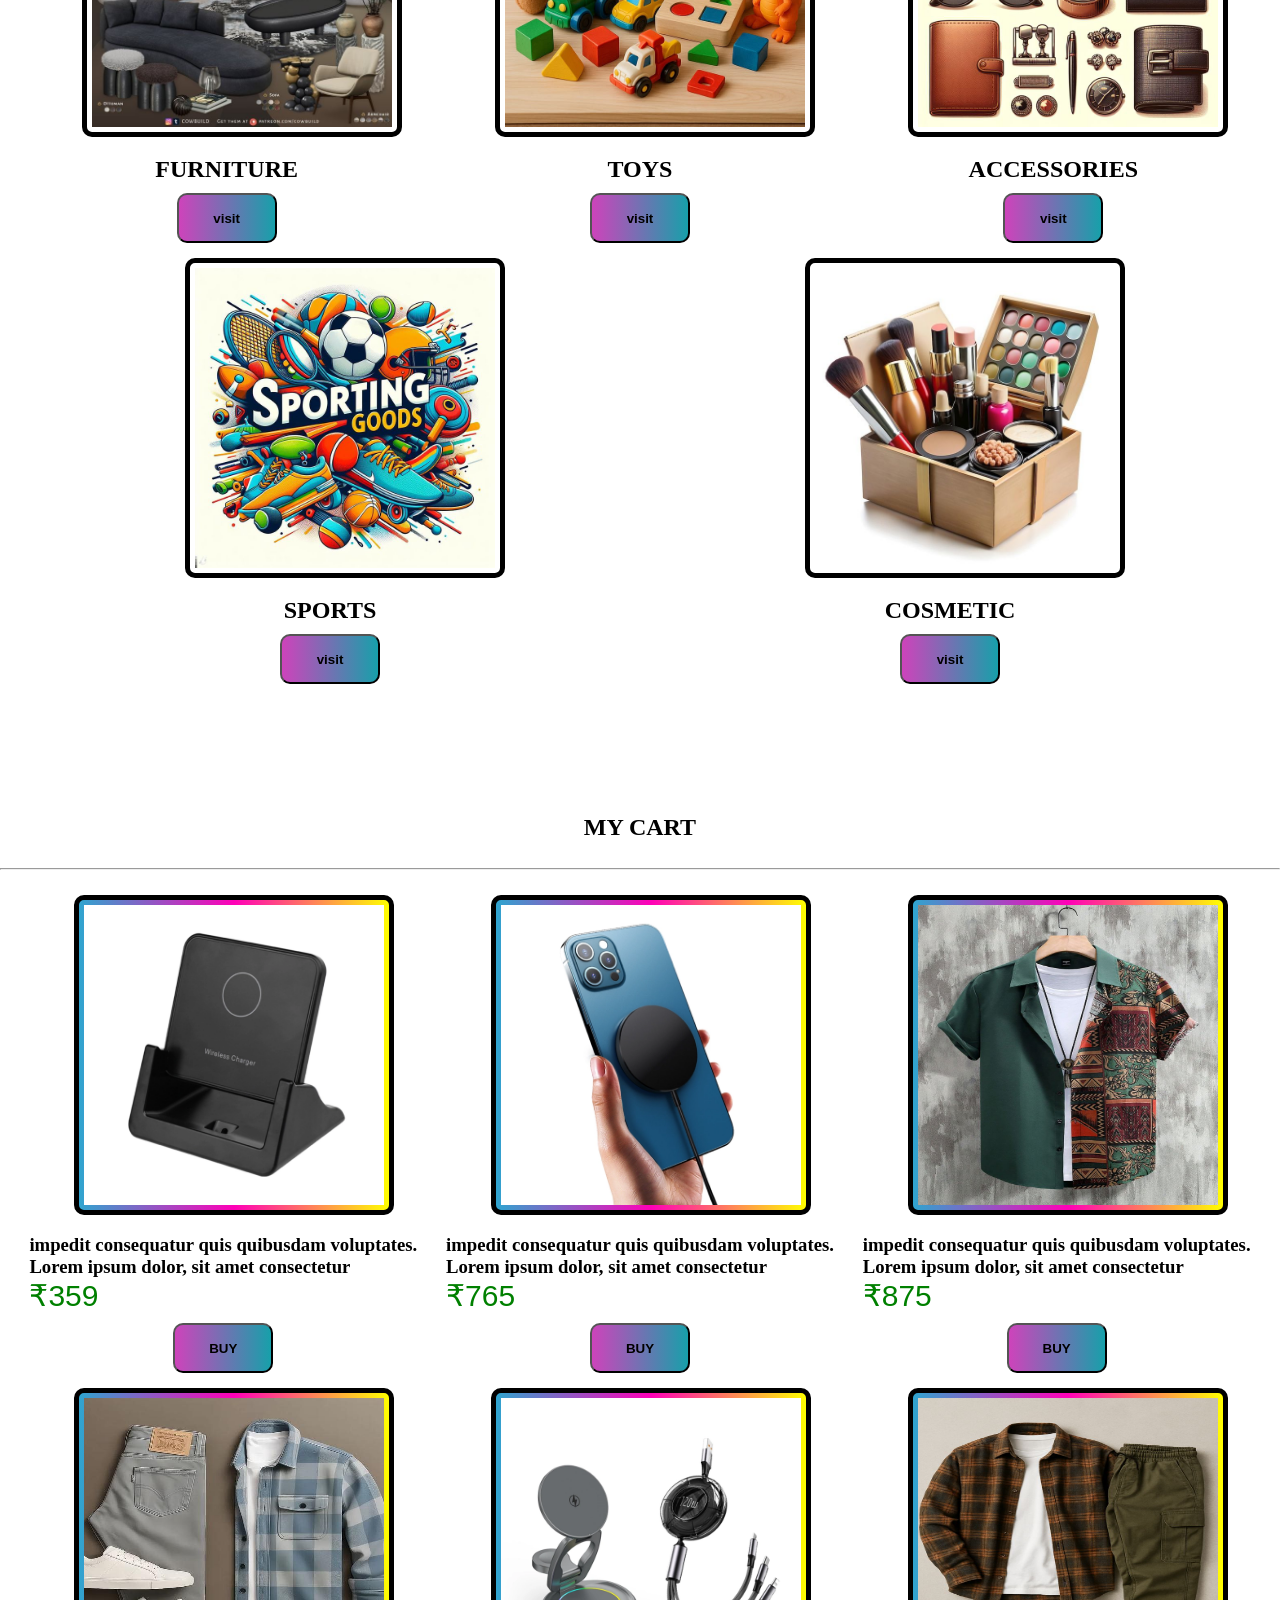
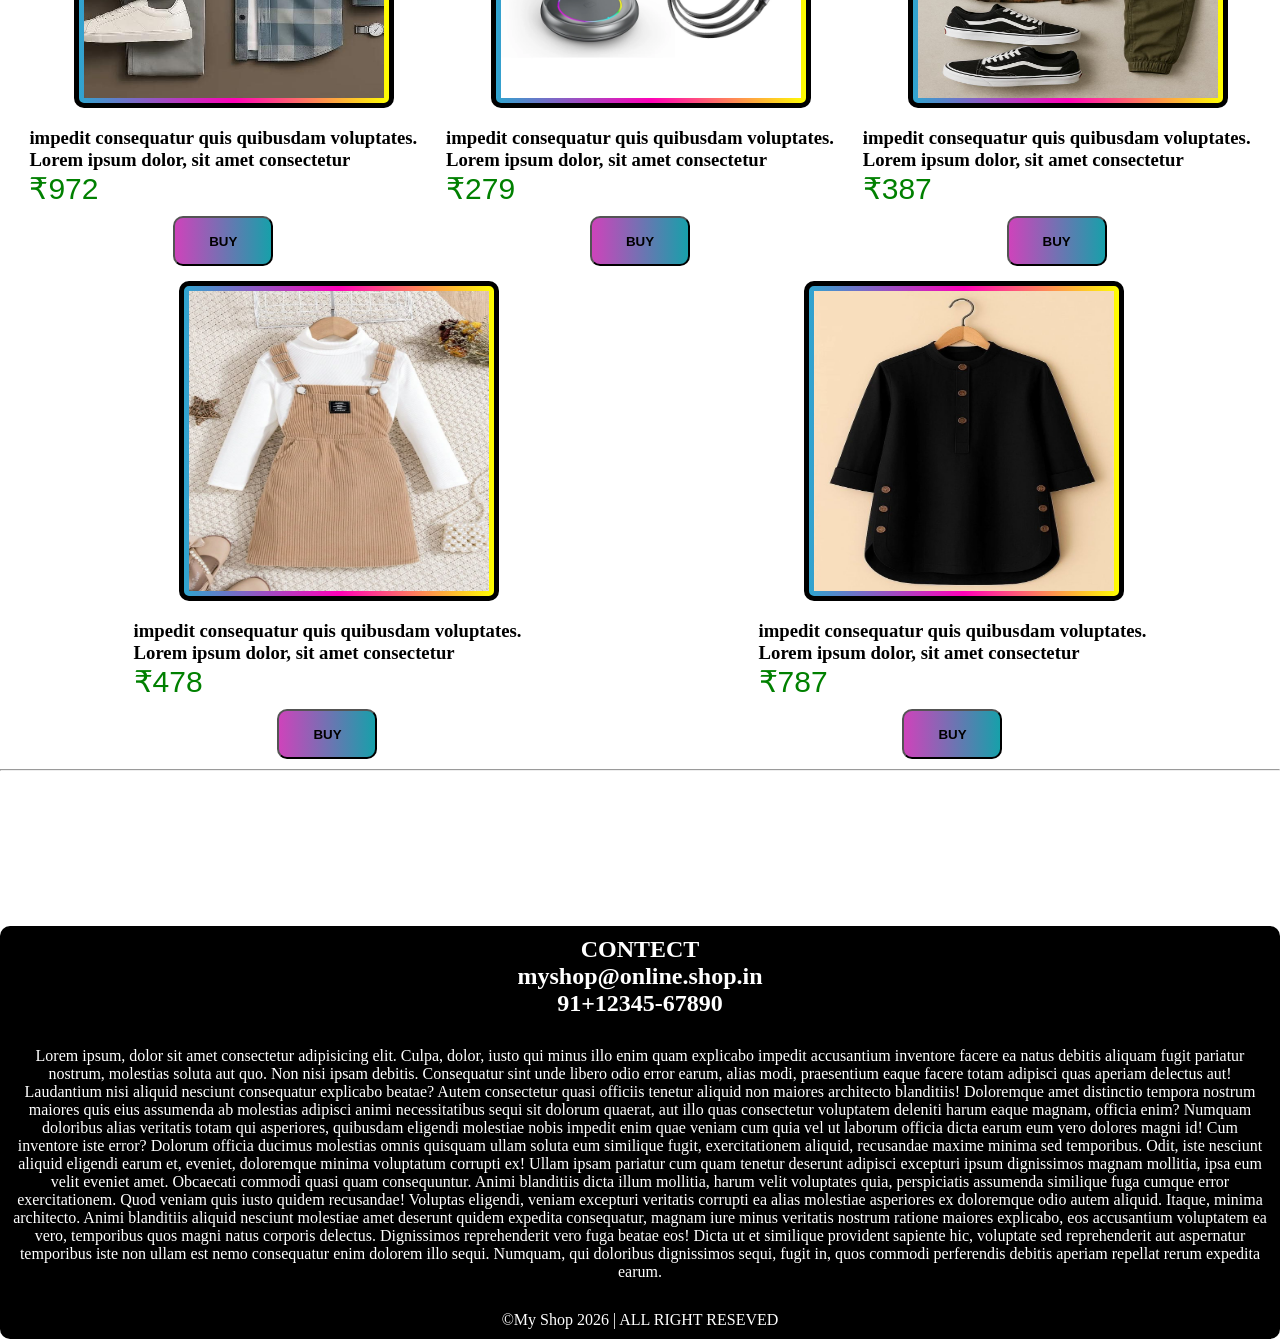
==== commit 54390cc0: "Update index.html" ====
--- a/index.html
+++ b/index.html
@@ -8,32 +8,47 @@
 </head>
 
 <script>
-    function shownotify()
-    {
+    function shownotify() {
         alert("succesfully added to cart");
     }
 
-    function shownotifyy()
-    {
+    function shownotifyy() {
         alert("this website is still under developing");
     }
+
+    function darktheam() {
+        document.body.style.color = "gray";
+        document.body.style.backgroundColor = "black";
+    }
+
+    function darkktheam() {
+        document.body.style.color = "black";
+        document.body.style.backgroundColor = "white";
+    }
 </script>
 
 <body>
 
 
     <section class="navbar">
-
-        <h1 style="margin-left: 40px;"> My Shop</h1>
+        <h1 style="margin-left: 40px; color: white;"><img src="img/@icon2.png"
+                style="width: 35px; position: absolute; top: 10px; left: 10px;  border: 0px;">My Shop</h1>
         <div class="nav">
             <a href="#navbar">Home</a> |
             <a href="#Products">Products</a> |
             <a href="#cart ">Cart</a> |
             <a href="#contect ">Contect</a> |
         </div>
-    </section>
-
-    <img src="img/@icon2.png" width="40px" style=" z-index: 3; position: fixed; top: 7px; border: 0px solid; padding: 5px;">
+
+        <button onclick="darktheam()" class="dark">
+            <h3>🌙</h3>
+        </button>
+
+        <button onclick="darkktheam()" class="darkk">
+            <h3>☀️</h3>
+        </button>
+    </section>
+
 
     <section>
         <div class="sbox">
@@ -280,7 +295,7 @@
                 </center>
             </div>
             <div>
-                <img class="img" src="img/elect/@elect16.webp" width="300px" height="300px">
+                <img class="img" src="img/elect/@elect16.jpg" width="300px" height="300px">
                 <h3>impedit consequatur quis quibusdam voluptates.</h3>
                 <h3>Lorem ipsum dolor, sit amet consectetur </h3>
                 <p class="rupee">₹987</p>
@@ -385,6 +400,9 @@
         <center>
             <h1 style="color: black;">PRODUCTS</h1>
         </center>
+        <center>
+            <h1>PRODUCTS</h1>
+        </center>
     </section>
     <hr>
 
@@ -478,6 +496,9 @@
     <section id="cart" style="padding-top: 110px;">
         <center>
             <h1 style="color: black;">MY CART</h1>
+        </center>
+        <center>
+            <h1>MY CART</h1>
         </center>
     </section>
     <hr>
@@ -580,6 +601,8 @@
         </div>
     </section>
 
+
+    <hr>
 
 
     <section id="contect" style="padding-top: 5px;">
@@ -621,4 +644,4 @@
 
 </body>
 
-</html>+</html>
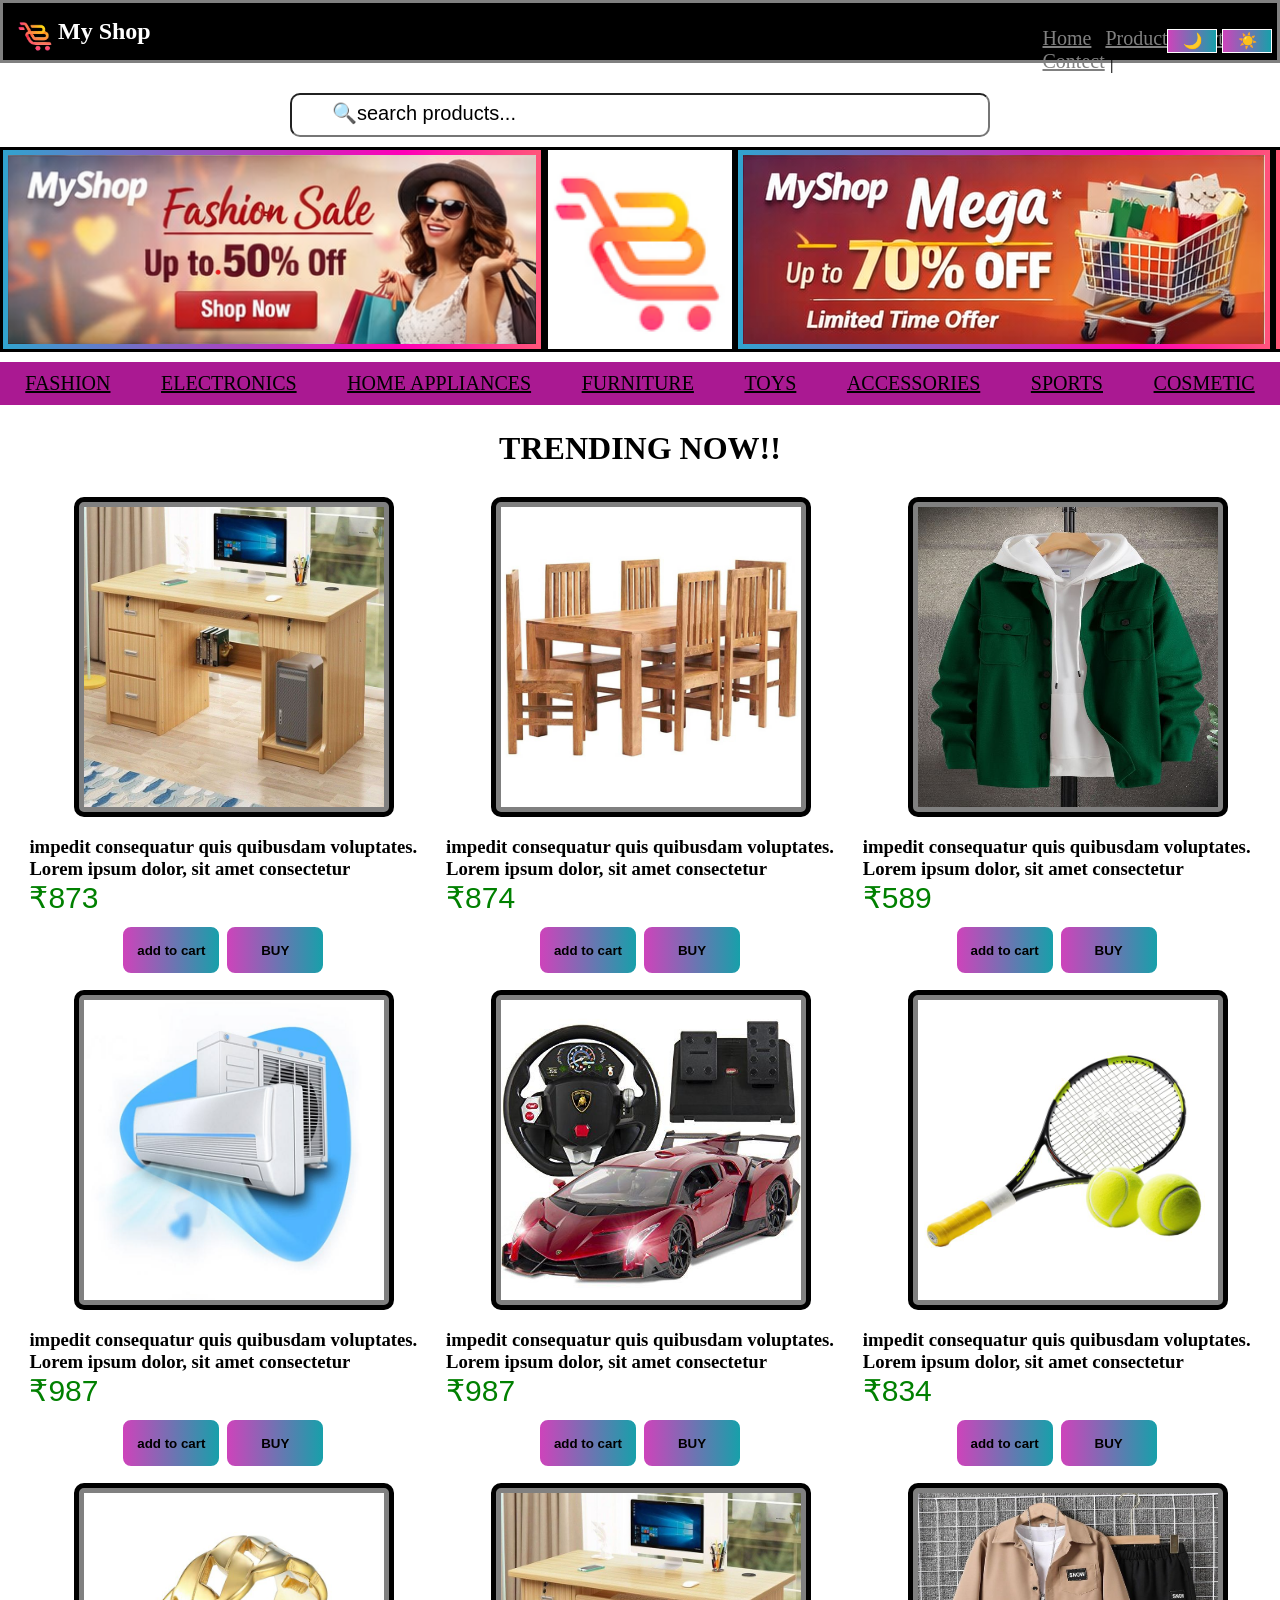
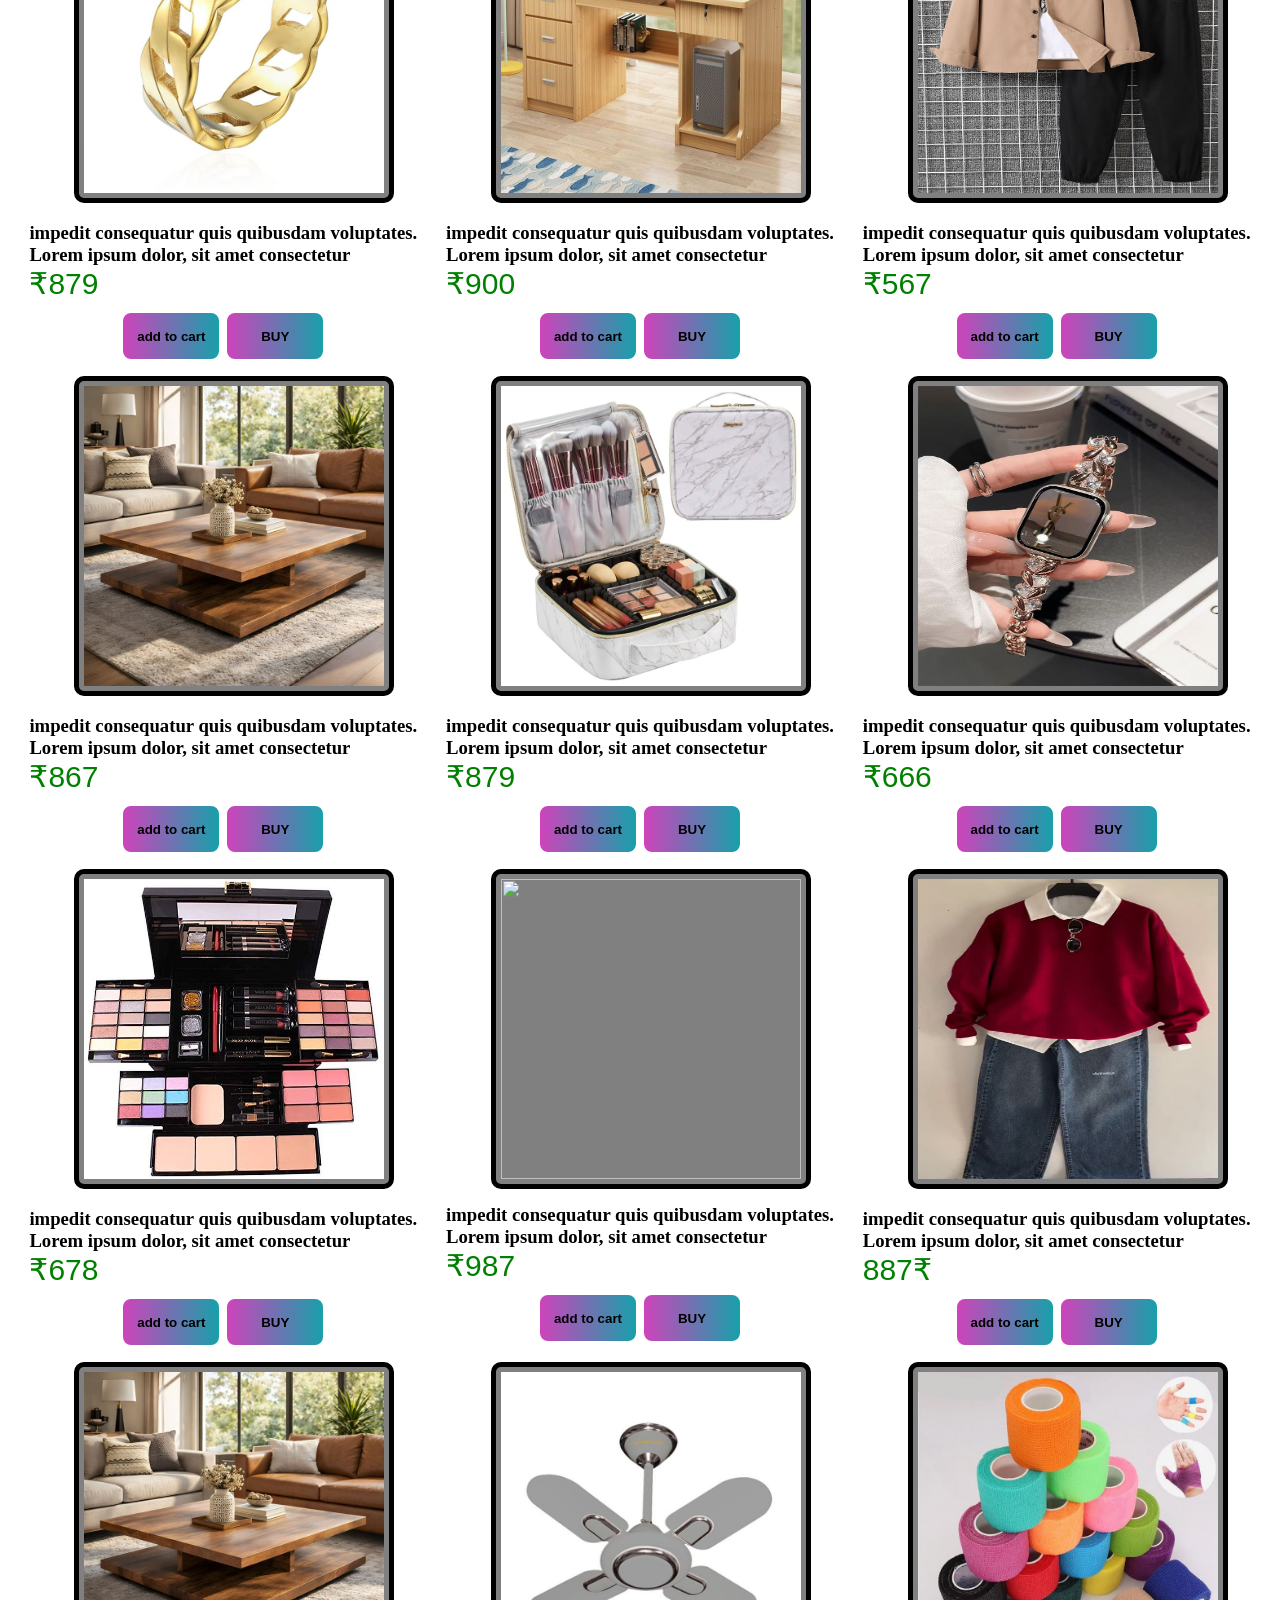
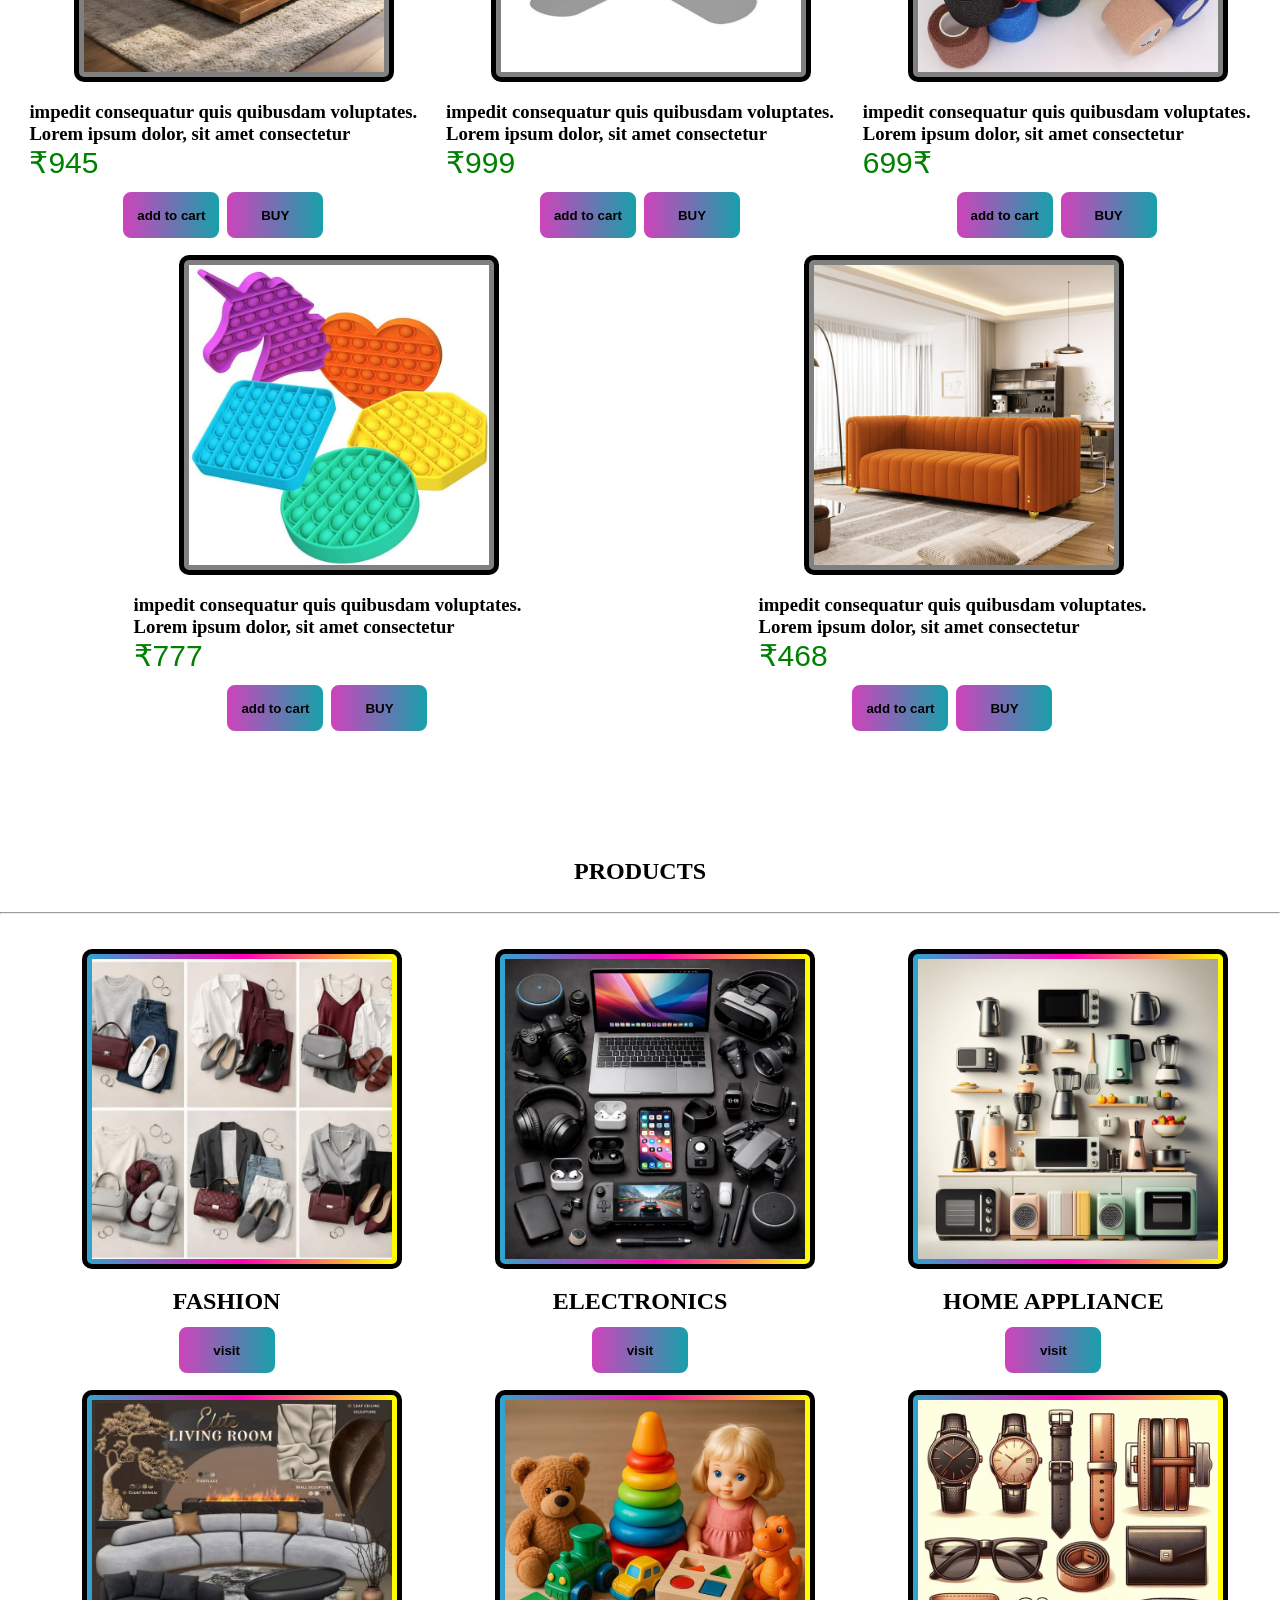
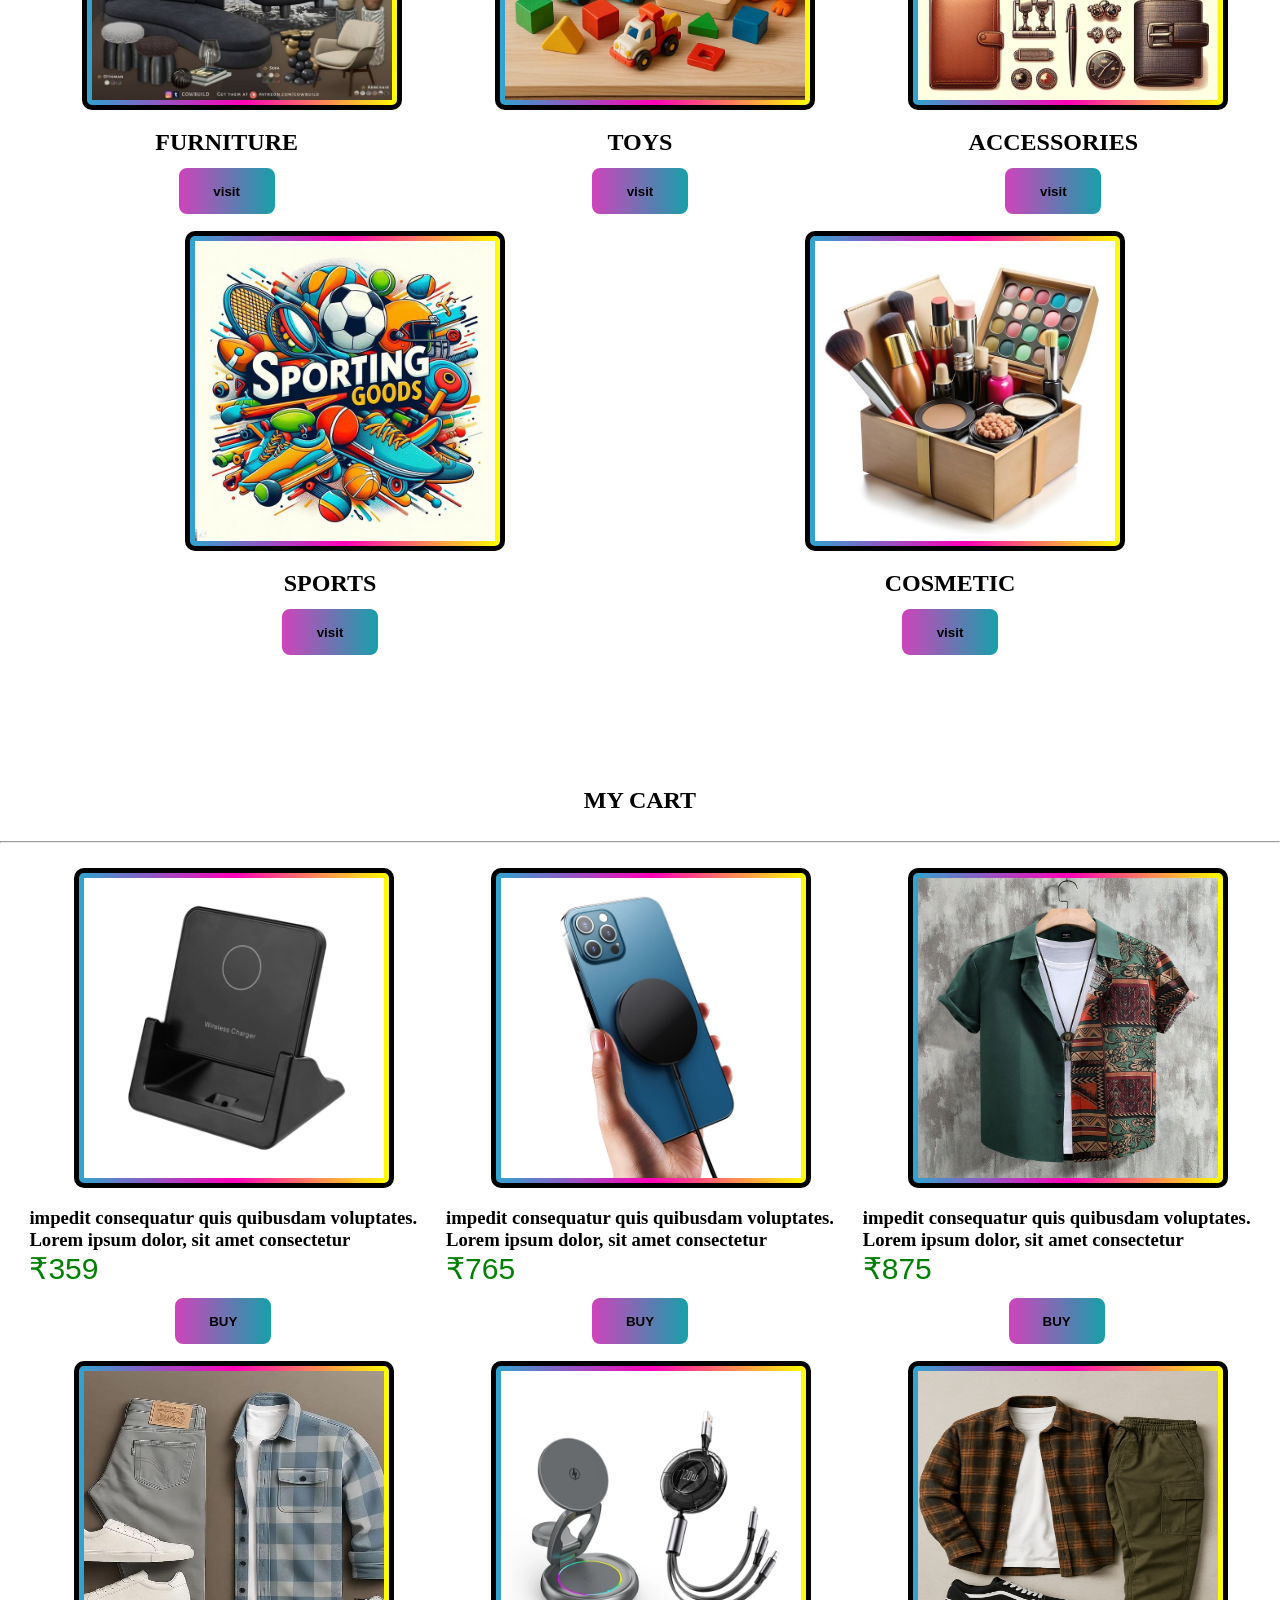
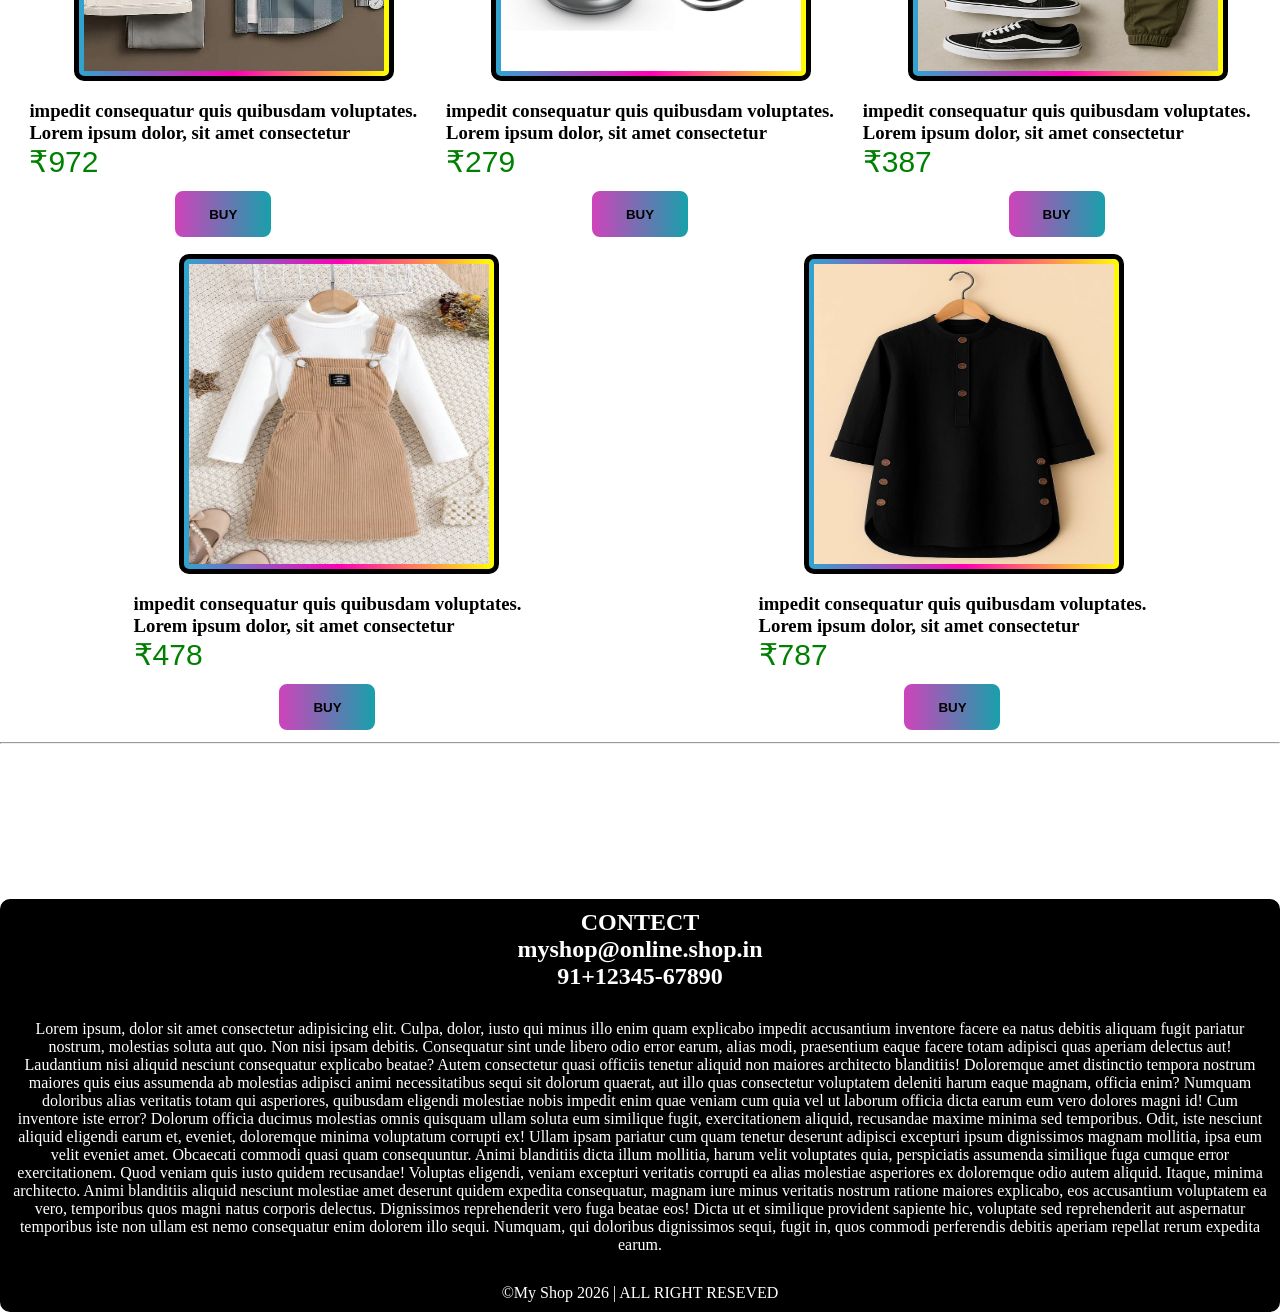
==== commit 9d03befb: "version 1" ====
--- a/index.html
+++ b/index.html
@@ -1,647 +1,647 @@
-<!DOCTYPE html>
-<html>
-
-<head>
-    <title>My shop</title>
-    <link rel="icon" href="img/@icon.png">
-    <link rel="stylesheet" href="homepg.css">
-</head>
-
-<script>
-    function shownotify() {
-        alert("succesfully added to cart");
-    }
-
-    function shownotifyy() {
-        alert("this website is still under developing");
-    }
-
-    function darktheam() {
-        document.body.style.color = "gray";
-        document.body.style.backgroundColor = "black";
-    }
-
-    function darkktheam() {
-        document.body.style.color = "black";
-        document.body.style.backgroundColor = "white";
-    }
-</script>
-
-<body>
-
-
-    <section class="navbar">
-        <h1 style="margin-left: 40px; color: white;"><img src="img/@icon2.png"
-                style="width: 35px; position: absolute; top: 10px; left: 10px;  border: 0px;">My Shop</h1>
-        <div class="nav">
-            <a href="#navbar">Home</a> |
-            <a href="#Products">Products</a> |
-            <a href="#cart ">Cart</a> |
-            <a href="#contect ">Contect</a> |
-        </div>
-
-        <button onclick="darktheam()" class="dark">
-            <h3>🌙</h3>
-        </button>
-
-        <button onclick="darkktheam()" class="darkk">
-            <h3>☀️</h3>
-        </button>
-    </section>
-
-
-    <section>
-        <div class="sbox">
-            <center>
-                <input type="search" placeholder="🔍search products...">
-            </center>
-        </div>
-    </section>
-
-
-    <section>
-        <nav style="display: flex; justify-content: space-between; margin-top: 10px; margin-bottom: 10px;">
-            <div class="box">
-                <div class="scrollbar">
-                    <img src="img/my shop images 1.png">
-                    <img src="img/my shop images 3.png">
-                    <img src="img/my shop images 5.png">
-                </div>
-                <div class="scrollbar">
-                    <img src="img/my shop images 1.png">
-                    <img src="img/my shop images 3.png">
-                    <img src="img/my shop images 5.png">
-                </div>
-            </div>
-
-
-            <img src="img/@icon.png" style="width: 180px; border: 3px solid black;">
-
-
-            <div class="box">
-                <div class="scrollbar">
-                    <img src="img/my shop images 2.png">
-                    <img src="img/my shop images 4.png">
-                    <img src="img/my shop images 6.png">
-                </div>
-                <div class="scrollbar">
-                    <img src="img/my shop images 2.png">
-                    <img src="img/my shop images 4.png">
-                    <img src="img/my shop images 6.png">
-                </div>
-            </div>
-        </nav>
-    </section>
-
-
-    <section class="cat">
-        <a class="fas" href="fashion.html" target="_blank">FASHION</a>
-        <a class="fas" href="elect.html" target="_blank">ELECTRONICS</a>
-        <a class="fas" href="home appliances.html" target="_blank">HOME APPLIANCES</a>
-        <a class="fas" href="furniture.html" target="_blank">FURNITURE</a>
-        <a class="fas" href="toys.html" target="_blank">TOYS</a>
-        <a class="fas" href="accessories.html" target="_blank">ACCESSORIES</a>
-        <a class="fas" href="sports.html" target="_blank">SPORTS</a>
-        <a class="fas" href="cosmetic.html" target="_blank">COSMETIC</a>
-    </section>
-
-    <center>
-        <h1 style="margin-top: 25px; color:black; font-family:cursive;">TRENDING NOW!!</h1>
-    </center>
-
-
-    <section>
-        <div class="menu">
-            <div>
-                <img class="img" src="img/furniture/@furniture13.jpeg" width="300px" height="300px">
-                <h3>impedit consequatur quis quibusdam voluptates.</h3>
-                <h3>Lorem ipsum dolor, sit amet consectetur </h3>
-                <p class="rupee">₹873</p>
-                <center>
-                    <button onclick="shownotify()">
-                        <h4>add to cart</h4>
-                    </button>
-                    <button onclick="shownotifyy()">
-                        <h4>BUY</h4>
-                    </button>
-                </center>
-            </div>
-            <div>
-                <img class="img" src="img/furniture/@furniture11.jpeg" width="300px" height="300px">
-                <h3>impedit consequatur quis quibusdam voluptates.</h3>
-                <h3>Lorem ipsum dolor, sit amet consectetur </h3>
-                <p class="rupee">₹874</p>
-                <center>
-                    <button onclick="shownotify()">
-                        <h4>add to cart</h4>
-                    </button>
-                    <button onclick="shownotifyy()">
-                        <h4>BUY</h4>
-                    </button>
-                </center>
-            </div>
-            <div>
-                <img class="img" src="img/fashion/@fashion17.jpeg" width="300px" height="300px">
-                <h3>impedit consequatur quis quibusdam voluptates.</h3>
-                <h3>Lorem ipsum dolor, sit amet consectetur </h3>
-                <p class="rupee">₹589</p>
-                <center>
-                    <button onclick="shownotify()">
-                        <h4>add to cart</h4>
-                    </button>
-                    <button onclick="shownotifyy()">
-                        <h4>BUY</h4>
-                    </button>
-                </center>
-            </div>
-            <div>
-                <img class="img" src="img/happli/@happli16.jpeg" width="300px" height="300px">
-                <h3>impedit consequatur quis quibusdam voluptates.</h3>
-                <h3>Lorem ipsum dolor, sit amet consectetur </h3>
-                <p class="rupee">₹987</p>
-                <center>
-                    <button onclick="shownotify()">
-                        <h4>add to cart</h4>
-                    </button>
-                    <button onclick="shownotifyy()">
-                        <h4>BUY</h4>
-                    </button>
-                </center>
-            </div>
-            <div>
-                <img class="img" src="img/toys/@toys15.jpeg" width="300px" height="300px">
-                <h3>impedit consequatur quis quibusdam voluptates.</h3>
-                <h3>Lorem ipsum dolor, sit amet consectetur </h3>
-                <p class="rupee">₹987</p>
-                <center>
-                    <button onclick="shownotify()">
-                        <h4>add to cart</h4>
-                    </button>
-                    <button onclick="shownotifyy()">
-                        <h4>BUY</h4>
-                    </button>
-                </center>
-            </div>
-            <div>
-                <img class="img" src="img/sports/@sports14.jpeg" width="300px" height="300px">
-                <h3>impedit consequatur quis quibusdam voluptates.</h3>
-                <h3>Lorem ipsum dolor, sit amet consectetur </h3>
-                <p class="rupee">₹834</p>
-                <center>
-                    <button onclick="shownotify()">
-                        <h4>add to cart</h4>
-                    </button>
-                    <button onclick="shownotifyy()">
-                        <h4>BUY</h4>
-                    </button>
-                </center>
-            </div>
-            <div>
-                <img class="img" src="img/accesserios/@access3.jpeg" width="300px" height="300px">
-                <h3>impedit consequatur quis quibusdam voluptates.</h3>
-                <h3>Lorem ipsum dolor, sit amet consectetur </h3>
-                <p class="rupee">₹879</p>
-                <center>
-                    <button onclick="shownotify()">
-                        <h4>add to cart</h4>
-                    </button>
-                    <button onclick="shownotifyy()">
-                        <h4>BUY</h4>
-                    </button>
-                </center>
-            </div>
-            <div>
-                <img class="img" src="img/furniture/@furniture13.jpeg" width="300px" height="300px">
-                <h3>impedit consequatur quis quibusdam voluptates.</h3>
-                <h3>Lorem ipsum dolor, sit amet consectetur </h3>
-                <p class="rupee">₹900</p>
-                <center>
-                    <button onclick="shownotify()">
-                        <h4>add to cart</h4>
-                    </button>
-                    <button onclick="shownotifyy()">
-                        <h4>BUY</h4>
-                    </button>
-                </center>
-            </div>
-            <div>
-                <img class="img" src="img/fashion/@fashion10.jpeg" width="300px" height="300px">
-                <h3>impedit consequatur quis quibusdam voluptates.</h3>
-                <h3>Lorem ipsum dolor, sit amet consectetur </h3>
-                <p class="rupee">₹567</p>
-                <center>
-                    <button onclick="shownotify()">
-                        <h4>add to cart</h4>
-                    </button>
-                    <button onclick="shownotifyy()">
-                        <h4>BUY</h4>
-                    </button>
-                </center>
-            </div>
-            <div>
-                <img class="img" src="img/furniture/@furniture2.jpeg" width="300px" height="300px">
-                <h3>impedit consequatur quis quibusdam voluptates.</h3>
-                <h3>Lorem ipsum dolor, sit amet consectetur </h3>
-                <p class="rupee">₹867</p>
-                <center>
-                    <button onclick="shownotify()">
-                        <h4>add to cart</h4>
-                    </button>
-                    <button onclick="shownotifyy()">
-                        <h4>BUY</h4>
-                    </button>
-                </center>
-            </div>
-            <div>
-                <img class="img" src="img/casmetic/@casmetic12.jpeg" width="300px" height="300px">
-                <h3>impedit consequatur quis quibusdam voluptates.</h3>
-                <h3>Lorem ipsum dolor, sit amet consectetur </h3>
-                <p class="rupee">₹879</p>
-                <center>
-                    <button onclick="shownotify()">
-                        <h4>add to cart</h4>
-                    </button>
-                    <button onclick="shownotifyy()">
-                        <h4>BUY</h4>
-                    </button>
-                </center>
-            </div>
-            <div>
-                <img class="img" src="img/accesserios/@access8.jpg" width="300px" height="300px">
-                <h3>impedit consequatur quis quibusdam voluptates.</h3>
-                <h3>Lorem ipsum dolor, sit amet consectetur </h3>
-                <p class="rupee">₹666</p>
-                <center>
-                    <button onclick="shownotify()">
-                        <h4>add to cart</h4>
-                    </button>
-                    <button onclick="shownotifyy()">
-                        <h4>BUY</h4>
-                    </button>
-                </center>
-            </div>
-            <div>
-                <img class="img" src="img/casmetic/@casmetic18.jpeg" width="300px" height="300px">
-                <h3>impedit consequatur quis quibusdam voluptates.</h3>
-                <h3>Lorem ipsum dolor, sit amet consectetur </h3>
-                <p class="rupee">₹678</p>
-                <center>
-                    <button onclick="shownotify()">
-                        <h4>add to cart</h4>
-                    </button>
-                    <button onclick="shownotifyy()">
-                        <h4>BUY</h4>
-                    </button>
-                </center>
-            </div>
-            <div>
-                <img class="img" src="img/elect/@elect16.jpg" width="300px" height="300px">
-                <h3>impedit consequatur quis quibusdam voluptates.</h3>
-                <h3>Lorem ipsum dolor, sit amet consectetur </h3>
-                <p class="rupee">₹987</p>
-                <center>
-                    <button onclick="shownotify()">
-                        <h4>add to cart</h4>
-                    </button>
-                    <button onclick="shownotifyy()">
-                        <h4>BUY</h4>
-                    </button>
-                </center>
-            </div>
-            <div>
-                <img class="img" src="img/fashion/@fashion21.jpeg" width="300px" height="300px">
-                <h3>impedit consequatur quis quibusdam voluptates.</h3>
-                <h3>Lorem ipsum dolor, sit amet consectetur </h3>
-                <p class="rupee">887₹</p>
-                <center>
-                    <button onclick="shownotify()">
-                        <h4>add to cart</h4>
-                    </button>
-                    <button onclick="shownotifyy()">
-                        <h4>BUY</h4>
-                    </button>
-                </center>
-            </div>
-            <div>
-                <img class="img" src="img/furniture/@furniture2.jpeg" width="300px" height="300px">
-                <h3>impedit consequatur quis quibusdam voluptates.</h3>
-                <h3>Lorem ipsum dolor, sit amet consectetur </h3>
-                <p class="rupee">₹945</p>
-                <center>
-                    <button onclick="shownotify()">
-                        <h4>add to cart</h4>
-                    </button>
-                    <button onclick="shownotifyy()">
-                        <h4>BUY</h4>
-                    </button>
-                </center>
-            </div>
-            <div>
-                <img class="img" src="img/happli/@happli9.jpeg" width="300px" height="300px">
-                <h3>impedit consequatur quis quibusdam voluptates.</h3>
-                <h3>Lorem ipsum dolor, sit amet consectetur </h3>
-                <p class="rupee">₹999</p>
-                <center>
-                    <button onclick="shownotify()">
-                        <h4>add to cart</h4>
-                    </button>
-                    <button onclick="shownotifyy()">
-                        <h4>BUY</h4>
-                    </button>
-                </center>
-            </div>
-            <div>
-                <img class="img" src="img/sports/@sports7.jpeg" width="300px" height="300px">
-                <h3>impedit consequatur quis quibusdam voluptates.</h3>
-                <h3>Lorem ipsum dolor, sit amet consectetur </h3>
-                <p class="rupee">699₹</p>
-                <center>
-                    <button onclick="shownotify()">
-                        <h4>add to cart</h4>
-                    </button>
-                    <button onclick="shownotifyy()">
-                        <h4>BUY</h4>
-                    </button>
-                </center>
-            </div>
-            <div>
-                <img class="img" src="img/toys/@toys8.jpeg" width="300px" height="300px">
-                <h3>impedit consequatur quis quibusdam voluptates.</h3>
-                <h3>Lorem ipsum dolor, sit amet consectetur </h3>
-                <p class="rupee">₹777</p>
-                <center>
-                    <button onclick="shownotify()">
-                        <h4>add to cart</h4>
-                    </button>
-                    <button onclick="shownotifyy()">
-                        <h4>BUY</h4>
-                    </button>
-                </center>
-            </div>
-            <div>
-                <img class="img" src="img/furniture/@furniture7.jpeg" width="300px" height="300px">
-                <h3>impedit consequatur quis quibusdam voluptates.</h3>
-                <h3>Lorem ipsum dolor, sit amet consectetur </h3>
-                <p class="rupee">₹468</p>
-                <center>
-                    <button onclick="shownotify()">
-                        <h4>add to cart</h4>
-                    </button>
-                    <button onclick="shownotifyy()">
-                        <h4>BUY</h4>
-                    </button>
-                </center>
-            </div>
-        </div>
-    </section>
-
-
-    <section id="Products" style="padding-top: 110px;">
-        <center>
-            <h1 style="color: black;">PRODUCTS</h1>
-        </center>
-        <center>
-            <h1>PRODUCTS</h1>
-        </center>
-    </section>
-    <hr>
-
-
-    <section>
-        <div class="mpro">
-            <div class="menupro">
-                <div>
-                    <img class="menuprod" src="img/cat/@fashion.jpeg" width="300px" height="300px">
-                    <center>
-                        <h2>FASHION</h2>
-                        <button onclick="location.href='fashion.html'" class="prodbutton">
-                            <h4>visit</h4>
-                        </button>
-                    </center>
-                </div>
-
-                <div>
-                    <img class="menuprod" src="img/cat/@electronics.jpeg" width="300px" height="300px">
-                    <center>
-                        <h2>ELECTRONICS</h2>
-                        <button onclick="location.href='elect.html'" class="prodbutton">
-                            <h4>visit</h4>
-                        </button>
-                    </center>
-                </div>
-
-                <div>
-                    <img class="menuprod" src="img/cat/home applience.jpeg" width="300px" height="300px">
-                    <center>
-                        <h2>HOME APPLIANCE</h2>
-                        <button onclick="location.href='home appliances.html'" class="prodbutton">
-                            <h4>visit</h4>
-                        </button>
-                    </center>
-                </div>
-
-                <div>
-                    <img class="menuprod" src="img/cat/@furniture.jpeg" width="300px" height="300px">
-                    <center>
-                        <h2>FURNITURE</h2>
-                        <button onclick="location.href='furniture.html'" class="prodbutton">
-                            <h4>visit</h4>
-                        </button>
-                    </center>
-                </div>
-
-                <div>
-                    <img class="menuprod" src="img/cat/@toys.jpeg" width="300px" height="300px">
-                    <center>
-                        <h2>TOYS</h2>
-                        <button onclick="location.href='toys.html'" class="prodbutton" class="prodbutton">
-                            <h4>visit</h4>
-                        </button>
-                    </center>
-                </div>
-
-                <div>
-                    <img class="menuprod" src="img/cat/@accessories.jpeg" width="300px" height="300px">
-                    <center>
-                        <h2>ACCESSORIES</h2>
-                        <button onclick="location.href='accessories.html'" class="prodbutton">
-                            <h4>visit</h4>
-                        </button>
-                    </center>
-                </div>
-
-                <div>
-                    <img class="menuprod" src="img/cat/@sports.jpeg" width="300px" height="300px">
-                    <center>
-                        <h2>SPORTS</h2>
-                        <button onclick="location.href='sports.html'" class="prodbutton">
-                            <h4>visit</h4>
-                        </button>
-                    </center>
-                </div>
-
-                <div>
-                    <img class="menuprod" src="img/cat/@cosmetics.jpeg" width="300px" height="300px">
-                    <center>
-                        <h2>COSMETIC</h2>
-                        <button onclick="location.href='cosmetic.html'" class="prodbutton">
-                            <h4>visit</h4>
-                        </button>
-                    </center>
-                </div>
-            </div>
-    </section>
-
-
-    <section id="cart" style="padding-top: 110px;">
-        <center>
-            <h1 style="color: black;">MY CART</h1>
-        </center>
-        <center>
-            <h1>MY CART</h1>
-        </center>
-    </section>
-    <hr>
-
-
-    <section>
-        <div class="cart">
-            <div class="cartt">
-                <div>
-                    <img class="cprod" src="img/elect/@elect18.webp" width="300px" height="300px">
-                    <h3>impedit consequatur quis quibusdam voluptates.</h3>
-                    <h3>Lorem ipsum dolor, sit amet consectetur </h3>
-                    <p class="rupee">₹359</p>
-                    <center>
-                        <div>
-                            <button onclick="shownotifyy()">
-                                <h4>BUY</h4>
-                            </button>
-                        </div>
-                    </center>
-                </div>
-                <div>
-                    <img class="cprod" src="img/elect/@elect11.webp" width="300px" height="300px">
-                    <h3>impedit consequatur quis quibusdam voluptates.</h3>
-                    <h3>Lorem ipsum dolor, sit amet consectetur </h3>
-                    <p class="rupee">₹765</p>
-                    <center>
-                        <button onclick="shownotifyy()">
-                            <h4>BUY</h4>
-                        </button>
-                    </center>
-                </div>
-                <div>
-                    <img class="cprod" src="img/fashion/@fashion13.jpeg" width="300px" height="300px">
-                    <h3>impedit consequatur quis quibusdam voluptates.</h3>
-                    <h3>Lorem ipsum dolor, sit amet consectetur </h3>
-                    <p class="rupee">₹875</p>
-                    <center>
-                        <button onclick="shownotifyy()">
-                            <h4>BUY</h4>
-                        </button>
-                    </center>
-                </div>
-                <div>
-                    <img class="cprod" src="img/fashion/@fashion11.jpeg" width="300px" height="300px">
-                    <h3>impedit consequatur quis quibusdam voluptates.</h3>
-                    <h3>Lorem ipsum dolor, sit amet consectetur </h3>
-                    <p class="rupee">₹972</p>
-                    <center>
-                        <button onclick="shownotifyy()">
-                            <h4>BUY</h4>
-                        </button>
-                    </center>
-                </div>
-                <div>
-                    <img class="cprod" src="img/elect/@elect1.webp" width="300px" height="300px">
-                    <h3>impedit consequatur quis quibusdam voluptates.</h3>
-                    <h3>Lorem ipsum dolor, sit amet consectetur </h3>
-                    <p class="rupee">₹279</p>
-                    <center>
-                        <button onclick="shownotifyy()">
-                            <h4>BUY</h4>
-                        </button>
-                    </center>
-                </div>
-                <div>
-                    <img class="cprod" src="img/fashion/@fashion1.jpeg" width="300px" height="300px">
-                    <h3>impedit consequatur quis quibusdam voluptates.</h3>
-                    <h3>Lorem ipsum dolor, sit amet consectetur </h3>
-                    <p class="rupee">₹387</p>
-                    <center>
-                        <button onclick="shownotifyy()">
-                            <h4>BUY</h4>
-                        </button>
-                    </center>
-                </div>
-                <div>
-                    <img class="cprod" src="img/fashion/@fashion64.jpeg" width="300px" height="300px">
-                    <h3>impedit consequatur quis quibusdam voluptates.</h3>
-                    <h3>Lorem ipsum dolor, sit amet consectetur </h3>
-                    <p class="rupee">₹478</p>
-                    <center>
-                        <button onclick="shownotifyy()">
-                            <h4>BUY</h4>
-                        </button>
-                    </center>
-                </div>
-                <div>
-                    <img class="cprod" src="img/fashion/@fashion34.jpeg" width="300px" height="300px">
-                    <h3>impedit consequatur quis quibusdam voluptates.</h3>
-                    <h3>Lorem ipsum dolor, sit amet consectetur </h3>
-                    <p class="rupee">₹787</p>
-                    <center>
-                        <button onclick="shownotifyy()">
-                            <h4>BUY</h4>
-                        </button>
-                    </center>
-                </div>
-            </div>
-        </div>
-    </section>
-
-
-    <hr>
-
-
-    <section id="contect" style="padding-top: 5px;">
-        <div class="contect">
-            <h2 class="cont">
-                CONTECT <br>
-                myshop@online.shop.in <br>
-                91+12345-67890 <br>
-            </h2>
-            <p class="cont">Lorem ipsum, dolor sit amet consectetur adipisicing elit. Culpa, dolor, iusto qui minus illo
-                enim quam explicabo impedit accusantium inventore facere ea natus debitis aliquam fugit pariatur
-                nostrum, molestias soluta aut quo. Non nisi ipsam debitis. Consequatur sint unde libero odio error
-                earum, alias modi, praesentium eaque facere totam adipisci quas aperiam delectus aut! Laudantium nisi
-                aliquid nesciunt consequatur explicabo beatae? Autem consectetur quasi officiis tenetur aliquid non
-                maiores architecto blanditiis! Doloremque amet distinctio tempora nostrum maiores quis eius assumenda ab
-                molestias adipisci animi necessitatibus sequi sit dolorum quaerat, aut illo quas consectetur voluptatem
-                deleniti harum eaque magnam, officia enim? Numquam doloribus alias veritatis totam qui asperiores,
-                quibusdam eligendi molestiae nobis impedit enim quae veniam cum quia vel ut laborum officia dicta earum
-                eum vero dolores magni id! Cum inventore iste error? Dolorum officia ducimus molestias omnis quisquam
-                ullam soluta eum similique fugit, exercitationem aliquid, recusandae maxime minima sed temporibus. Odit,
-                iste nesciunt aliquid eligendi earum et, eveniet, doloremque minima voluptatum corrupti ex! Ullam ipsam
-                pariatur cum quam tenetur deserunt adipisci excepturi ipsum dignissimos magnam mollitia, ipsa eum velit
-                eveniet amet. Obcaecati commodi quasi quam consequuntur. Animi blanditiis dicta illum mollitia, harum
-                velit voluptates quia, perspiciatis assumenda similique fuga cumque error exercitationem. Quod veniam
-                quis iusto quidem recusandae! Voluptas eligendi, veniam excepturi veritatis corrupti ea alias molestiae
-                asperiores ex doloremque odio autem aliquid. Itaque, minima architecto. Animi blanditiis aliquid
-                nesciunt molestiae amet deserunt quidem expedita consequatur, magnam iure minus veritatis nostrum
-                ratione maiores explicabo, eos accusantium voluptatem ea vero, temporibus quos magni natus corporis
-                delectus. Dignissimos reprehenderit vero fuga beatae eos! Dicta ut et similique provident sapiente hic,
-                voluptate sed reprehenderit aut aspernatur temporibus iste non ullam est nemo consequatur enim dolorem
-                illo sequi. Numquam, qui doloribus dignissimos sequi, fugit in, quos commodi perferendis debitis aperiam
-                repellat rerum expedita earum.</p>
-
-            <footer>
-                <p style="color: white;" class="cont">&COPY;My Shop 2026 | ALL RIGHT RESEVED</p>
-            </footer>
-        </div>
-    </section>
-
-</body>
-
-</html>
+<!DOCTYPE html>
+<html>
+
+<head>
+    <title>My shop</title>
+    <link rel="icon" href="img/@icon.png">
+    <link rel="stylesheet" href="homepg.css">
+</head>
+
+<script>
+    function shownotify() {
+        alert("succesfully added to cart");
+    }
+
+    function shownotifyy() {
+        alert("this website is still under developing");
+    }
+
+    function darktheam() {
+        document.body.style.color = "gray";
+        document.body.style.backgroundColor = "black";
+    }
+
+    function darkktheam() {
+        document.body.style.color = "black";
+        document.body.style.backgroundColor = "white";
+    }
+</script>
+
+<body>
+
+
+    <section class="navbar">
+        <h1 style="margin-left: 40px; color: white;"><img src="img/@icon2.png"
+                style="width: 35px; position: absolute; top: 10px; left: 10px;  border: 0px;">My Shop</h1>
+        <div class="nav">
+            <a href="#navbar">Home</a> |
+            <a href="#Products">Products</a> |
+            <a href="#cart ">Cart</a> |
+            <a href="#contect ">Contect</a> |
+        </div>
+
+        <button onclick="darktheam()" class="dark">
+            <h3>🌙</h3>
+        </button>
+
+        <button onclick="darkktheam()" class="darkk">
+            <h3>☀️</h3>
+        </button>
+    </section>
+
+
+    <section>
+        <div class="sbox">
+            <center>
+                <input type="search" placeholder="🔍search products...">
+            </center>
+        </div>
+    </section>
+
+
+    <section>
+        <nav style="display: flex; justify-content: space-between; margin-top: 10px; margin-bottom: 10px;">
+            <div class="box">
+                <div class="scrollbar">
+                    <img src="img/my shop images 1.png">
+                    <img src="img/my shop images 3.png">
+                    <img src="img/my shop images 5.png">
+                </div>
+                <div class="scrollbar">
+                    <img src="img/my shop images 1.png">
+                    <img src="img/my shop images 3.png">
+                    <img src="img/my shop images 5.png">
+                </div>
+            </div>
+
+
+            <img src="img/@icon.png" style="width: 180px; border: 3px solid black;">
+
+
+            <div class="box">
+                <div class="scrollbar">
+                    <img src="img/my shop images 2.png">
+                    <img src="img/my shop images 4.png">
+                    <img src="img/my shop images 6.png">
+                </div>
+                <div class="scrollbar">
+                    <img src="img/my shop images 2.png">
+                    <img src="img/my shop images 4.png">
+                    <img src="img/my shop images 6.png">
+                </div>
+            </div>
+        </nav>
+    </section>
+
+
+    <section class="cat">
+        <a class="fas" href="fashion.html" target="_blank">FASHION</a>
+        <a class="fas" href="elect.html" target="_blank">ELECTRONICS</a>
+        <a class="fas" href="home appliances.html" target="_blank">HOME APPLIANCES</a>
+        <a class="fas" href="furniture.html" target="_blank">FURNITURE</a>
+        <a class="fas" href="toys.html" target="_blank">TOYS</a>
+        <a class="fas" href="accessories.html" target="_blank">ACCESSORIES</a>
+        <a class="fas" href="sports.html" target="_blank">SPORTS</a>
+        <a class="fas" href="cosmetic.html" target="_blank">COSMETIC</a>
+    </section>
+
+    <center>
+        <h1 style="margin-top: 25px; color:black; font-family:cursive;">TRENDING NOW!!</h1>
+    </center>
+
+
+    <section>
+        <div class="menu">
+            <div>
+                <img class="img" src="img/furniture/@furniture13.jpeg" width="300px" height="300px">
+                <h3>impedit consequatur quis quibusdam voluptates.</h3>
+                <h3>Lorem ipsum dolor, sit amet consectetur </h3>
+                <p class="rupee">₹873</p>
+                <center>
+                    <button onclick="shownotify()">
+                        <h4>add to cart</h4>
+                    </button>
+                    <button onclick="shownotifyy()">
+                        <h4>BUY</h4>
+                    </button>
+                </center>
+            </div>
+            <div>
+                <img class="img" src="img/furniture/@furniture11.jpeg" width="300px" height="300px">
+                <h3>impedit consequatur quis quibusdam voluptates.</h3>
+                <h3>Lorem ipsum dolor, sit amet consectetur </h3>
+                <p class="rupee">₹874</p>
+                <center>
+                    <button onclick="shownotify()">
+                        <h4>add to cart</h4>
+                    </button>
+                    <button onclick="shownotifyy()">
+                        <h4>BUY</h4>
+                    </button>
+                </center>
+            </div>
+            <div>
+                <img class="img" src="img/fashion/@fashion17.jpeg" width="300px" height="300px">
+                <h3>impedit consequatur quis quibusdam voluptates.</h3>
+                <h3>Lorem ipsum dolor, sit amet consectetur </h3>
+                <p class="rupee">₹589</p>
+                <center>
+                    <button onclick="shownotify()">
+                        <h4>add to cart</h4>
+                    </button>
+                    <button onclick="shownotifyy()">
+                        <h4>BUY</h4>
+                    </button>
+                </center>
+            </div>
+            <div>
+                <img class="img" src="img/happli/@happli16.jpeg" width="300px" height="300px">
+                <h3>impedit consequatur quis quibusdam voluptates.</h3>
+                <h3>Lorem ipsum dolor, sit amet consectetur </h3>
+                <p class="rupee">₹987</p>
+                <center>
+                    <button onclick="shownotify()">
+                        <h4>add to cart</h4>
+                    </button>
+                    <button onclick="shownotifyy()">
+                        <h4>BUY</h4>
+                    </button>
+                </center>
+            </div>
+            <div>
+                <img class="img" src="img/toys/@toys15.jpeg" width="300px" height="300px">
+                <h3>impedit consequatur quis quibusdam voluptates.</h3>
+                <h3>Lorem ipsum dolor, sit amet consectetur </h3>
+                <p class="rupee">₹987</p>
+                <center>
+                    <button onclick="shownotify()">
+                        <h4>add to cart</h4>
+                    </button>
+                    <button onclick="shownotifyy()">
+                        <h4>BUY</h4>
+                    </button>
+                </center>
+            </div>
+            <div>
+                <img class="img" src="img/sports/@sports14.jpeg" width="300px" height="300px">
+                <h3>impedit consequatur quis quibusdam voluptates.</h3>
+                <h3>Lorem ipsum dolor, sit amet consectetur </h3>
+                <p class="rupee">₹834</p>
+                <center>
+                    <button onclick="shownotify()">
+                        <h4>add to cart</h4>
+                    </button>
+                    <button onclick="shownotifyy()">
+                        <h4>BUY</h4>
+                    </button>
+                </center>
+            </div>
+            <div>
+                <img class="img" src="img/accesserios/@access3.jpeg" width="300px" height="300px">
+                <h3>impedit consequatur quis quibusdam voluptates.</h3>
+                <h3>Lorem ipsum dolor, sit amet consectetur </h3>
+                <p class="rupee">₹879</p>
+                <center>
+                    <button onclick="shownotify()">
+                        <h4>add to cart</h4>
+                    </button>
+                    <button onclick="shownotifyy()">
+                        <h4>BUY</h4>
+                    </button>
+                </center>
+            </div>
+            <div>
+                <img class="img" src="img/furniture/@furniture13.jpeg" width="300px" height="300px">
+                <h3>impedit consequatur quis quibusdam voluptates.</h3>
+                <h3>Lorem ipsum dolor, sit amet consectetur </h3>
+                <p class="rupee">₹900</p>
+                <center>
+                    <button onclick="shownotify()">
+                        <h4>add to cart</h4>
+                    </button>
+                    <button onclick="shownotifyy()">
+                        <h4>BUY</h4>
+                    </button>
+                </center>
+            </div>
+            <div>
+                <img class="img" src="img/fashion/@fashion10.jpeg" width="300px" height="300px">
+                <h3>impedit consequatur quis quibusdam voluptates.</h3>
+                <h3>Lorem ipsum dolor, sit amet consectetur </h3>
+                <p class="rupee">₹567</p>
+                <center>
+                    <button onclick="shownotify()">
+                        <h4>add to cart</h4>
+                    </button>
+                    <button onclick="shownotifyy()">
+                        <h4>BUY</h4>
+                    </button>
+                </center>
+            </div>
+            <div>
+                <img class="img" src="img/furniture/@furniture2.jpeg" width="300px" height="300px">
+                <h3>impedit consequatur quis quibusdam voluptates.</h3>
+                <h3>Lorem ipsum dolor, sit amet consectetur </h3>
+                <p class="rupee">₹867</p>
+                <center>
+                    <button onclick="shownotify()">
+                        <h4>add to cart</h4>
+                    </button>
+                    <button onclick="shownotifyy()">
+                        <h4>BUY</h4>
+                    </button>
+                </center>
+            </div>
+            <div>
+                <img class="img" src="img/casmetic/@casmetic12.jpeg" width="300px" height="300px">
+                <h3>impedit consequatur quis quibusdam voluptates.</h3>
+                <h3>Lorem ipsum dolor, sit amet consectetur </h3>
+                <p class="rupee">₹879</p>
+                <center>
+                    <button onclick="shownotify()">
+                        <h4>add to cart</h4>
+                    </button>
+                    <button onclick="shownotifyy()">
+                        <h4>BUY</h4>
+                    </button>
+                </center>
+            </div>
+            <div>
+                <img class="img" src="img/accesserios/@access8.jpg" width="300px" height="300px">
+                <h3>impedit consequatur quis quibusdam voluptates.</h3>
+                <h3>Lorem ipsum dolor, sit amet consectetur </h3>
+                <p class="rupee">₹666</p>
+                <center>
+                    <button onclick="shownotify()">
+                        <h4>add to cart</h4>
+                    </button>
+                    <button onclick="shownotifyy()">
+                        <h4>BUY</h4>
+                    </button>
+                </center>
+            </div>
+            <div>
+                <img class="img" src="img/casmetic/@casmetic18.jpeg" width="300px" height="300px">
+                <h3>impedit consequatur quis quibusdam voluptates.</h3>
+                <h3>Lorem ipsum dolor, sit amet consectetur </h3>
+                <p class="rupee">₹678</p>
+                <center>
+                    <button onclick="shownotify()">
+                        <h4>add to cart</h4>
+                    </button>
+                    <button onclick="shownotifyy()">
+                        <h4>BUY</h4>
+                    </button>
+                </center>
+            </div>
+            <div>
+                <img class="img" src="img/elect/@elect16.jpg" width="300px" height="300px">
+                <h3>impedit consequatur quis quibusdam voluptates.</h3>
+                <h3>Lorem ipsum dolor, sit amet consectetur </h3>
+                <p class="rupee">₹987</p>
+                <center>
+                    <button onclick="shownotify()">
+                        <h4>add to cart</h4>
+                    </button>
+                    <button onclick="shownotifyy()">
+                        <h4>BUY</h4>
+                    </button>
+                </center>
+            </div>
+            <div>
+                <img class="img" src="img/fashion/@fashion21.jpeg" width="300px" height="300px">
+                <h3>impedit consequatur quis quibusdam voluptates.</h3>
+                <h3>Lorem ipsum dolor, sit amet consectetur </h3>
+                <p class="rupee">887₹</p>
+                <center>
+                    <button onclick="shownotify()">
+                        <h4>add to cart</h4>
+                    </button>
+                    <button onclick="shownotifyy()">
+                        <h4>BUY</h4>
+                    </button>
+                </center>
+            </div>
+            <div>
+                <img class="img" src="img/furniture/@furniture2.jpeg" width="300px" height="300px">
+                <h3>impedit consequatur quis quibusdam voluptates.</h3>
+                <h3>Lorem ipsum dolor, sit amet consectetur </h3>
+                <p class="rupee">₹945</p>
+                <center>
+                    <button onclick="shownotify()">
+                        <h4>add to cart</h4>
+                    </button>
+                    <button onclick="shownotifyy()">
+                        <h4>BUY</h4>
+                    </button>
+                </center>
+            </div>
+            <div>
+                <img class="img" src="img/happli/@happli9.jpeg" width="300px" height="300px">
+                <h3>impedit consequatur quis quibusdam voluptates.</h3>
+                <h3>Lorem ipsum dolor, sit amet consectetur </h3>
+                <p class="rupee">₹999</p>
+                <center>
+                    <button onclick="shownotify()">
+                        <h4>add to cart</h4>
+                    </button>
+                    <button onclick="shownotifyy()">
+                        <h4>BUY</h4>
+                    </button>
+                </center>
+            </div>
+            <div>
+                <img class="img" src="img/sports/@sports7.jpeg" width="300px" height="300px">
+                <h3>impedit consequatur quis quibusdam voluptates.</h3>
+                <h3>Lorem ipsum dolor, sit amet consectetur </h3>
+                <p class="rupee">699₹</p>
+                <center>
+                    <button onclick="shownotify()">
+                        <h4>add to cart</h4>
+                    </button>
+                    <button onclick="shownotifyy()">
+                        <h4>BUY</h4>
+                    </button>
+                </center>
+            </div>
+            <div>
+                <img class="img" src="img/toys/@toys8.jpeg" width="300px" height="300px">
+                <h3>impedit consequatur quis quibusdam voluptates.</h3>
+                <h3>Lorem ipsum dolor, sit amet consectetur </h3>
+                <p class="rupee">₹777</p>
+                <center>
+                    <button onclick="shownotify()">
+                        <h4>add to cart</h4>
+                    </button>
+                    <button onclick="shownotifyy()">
+                        <h4>BUY</h4>
+                    </button>
+                </center>
+            </div>
+            <div>
+                <img class="img" src="img/furniture/@furniture7.jpeg" width="300px" height="300px">
+                <h3>impedit consequatur quis quibusdam voluptates.</h3>
+                <h3>Lorem ipsum dolor, sit amet consectetur </h3>
+                <p class="rupee">₹468</p>
+                <center>
+                    <button onclick="shownotify()">
+                        <h4>add to cart</h4>
+                    </button>
+                    <button onclick="shownotifyy()">
+                        <h4>BUY</h4>
+                    </button>
+                </center>
+            </div>
+        </div>
+    </section>
+
+
+    <section id="Products" style="padding-top: 110px;">
+        <center>
+            <h1 style="color: black;">PRODUCTS</h1>
+        </center>
+        <center>
+            <h1>PRODUCTS</h1>
+        </center>
+    </section>
+    <hr>
+
+
+    <section>
+        <div class="mpro">
+            <div class="menupro">
+                <div>
+                    <img class="menuprod" src="img/cat/@fashion.jpeg" width="300px" height="300px">
+                    <center>
+                        <h2>FASHION</h2>
+                        <button onclick="location.href='fashion.html'" class="prodbutton">
+                            <h4>visit</h4>
+                        </button>
+                    </center>
+                </div>
+
+                <div>
+                    <img class="menuprod" src="img/cat/@electronics.jpeg" width="300px" height="300px">
+                    <center>
+                        <h2>ELECTRONICS</h2>
+                        <button onclick="location.href='elect.html'" class="prodbutton">
+                            <h4>visit</h4>
+                        </button>
+                    </center>
+                </div>
+
+                <div>
+                    <img class="menuprod" src="img/cat/home applience.jpeg" width="300px" height="300px">
+                    <center>
+                        <h2>HOME APPLIANCE</h2>
+                        <button onclick="location.href='home appliances.html'" class="prodbutton">
+                            <h4>visit</h4>
+                        </button>
+                    </center>
+                </div>
+
+                <div>
+                    <img class="menuprod" src="img/cat/@furniture.jpeg" width="300px" height="300px">
+                    <center>
+                        <h2>FURNITURE</h2>
+                        <button onclick="location.href='furniture.html'" class="prodbutton">
+                            <h4>visit</h4>
+                        </button>
+                    </center>
+                </div>
+
+                <div>
+                    <img class="menuprod" src="img/cat/@toys.jpeg" width="300px" height="300px">
+                    <center>
+                        <h2>TOYS</h2>
+                        <button onclick="location.href='toys.html'" class="prodbutton" class="prodbutton">
+                            <h4>visit</h4>
+                        </button>
+                    </center>
+                </div>
+
+                <div>
+                    <img class="menuprod" src="img/cat/@accessories.jpeg" width="300px" height="300px">
+                    <center>
+                        <h2>ACCESSORIES</h2>
+                        <button onclick="location.href='accessories.html'" class="prodbutton">
+                            <h4>visit</h4>
+                        </button>
+                    </center>
+                </div>
+
+                <div>
+                    <img class="menuprod" src="img/cat/@sports.jpeg" width="300px" height="300px">
+                    <center>
+                        <h2>SPORTS</h2>
+                        <button onclick="location.href='sports.html'" class="prodbutton">
+                            <h4>visit</h4>
+                        </button>
+                    </center>
+                </div>
+
+                <div>
+                    <img class="menuprod" src="img/cat/@cosmetics.jpeg" width="300px" height="300px">
+                    <center>
+                        <h2>COSMETIC</h2>
+                        <button onclick="location.href='cosmetic.html'" class="prodbutton">
+                            <h4>visit</h4>
+                        </button>
+                    </center>
+                </div>
+            </div>
+    </section>
+
+
+    <section id="cart" style="padding-top: 110px;">
+        <center>
+            <h1 style="color: black;">MY CART</h1>
+        </center>
+        <center>
+            <h1>MY CART</h1>
+        </center>
+    </section>
+    <hr>
+
+
+    <section>
+        <div class="cart">
+            <div class="cartt">
+                <div>
+                    <img class="cprod" src="img/elect/@elect18.webp" width="300px" height="300px">
+                    <h3>impedit consequatur quis quibusdam voluptates.</h3>
+                    <h3>Lorem ipsum dolor, sit amet consectetur </h3>
+                    <p class="rupee">₹359</p>
+                    <center>
+                        <div>
+                            <button onclick="shownotifyy()">
+                                <h4>BUY</h4>
+                            </button>
+                        </div>
+                    </center>
+                </div>
+                <div>
+                    <img class="cprod" src="img/elect/@elect11.webp" width="300px" height="300px">
+                    <h3>impedit consequatur quis quibusdam voluptates.</h3>
+                    <h3>Lorem ipsum dolor, sit amet consectetur </h3>
+                    <p class="rupee">₹765</p>
+                    <center>
+                        <button onclick="shownotifyy()">
+                            <h4>BUY</h4>
+                        </button>
+                    </center>
+                </div>
+                <div>
+                    <img class="cprod" src="img/fashion/@fashion13.jpeg" width="300px" height="300px">
+                    <h3>impedit consequatur quis quibusdam voluptates.</h3>
+                    <h3>Lorem ipsum dolor, sit amet consectetur </h3>
+                    <p class="rupee">₹875</p>
+                    <center>
+                        <button onclick="shownotifyy()">
+                            <h4>BUY</h4>
+                        </button>
+                    </center>
+                </div>
+                <div>
+                    <img class="cprod" src="img/fashion/@fashion11.jpeg" width="300px" height="300px">
+                    <h3>impedit consequatur quis quibusdam voluptates.</h3>
+                    <h3>Lorem ipsum dolor, sit amet consectetur </h3>
+                    <p class="rupee">₹972</p>
+                    <center>
+                        <button onclick="shownotifyy()">
+                            <h4>BUY</h4>
+                        </button>
+                    </center>
+                </div>
+                <div>
+                    <img class="cprod" src="img/elect/@elect1.webp" width="300px" height="300px">
+                    <h3>impedit consequatur quis quibusdam voluptates.</h3>
+                    <h3>Lorem ipsum dolor, sit amet consectetur </h3>
+                    <p class="rupee">₹279</p>
+                    <center>
+                        <button onclick="shownotifyy()">
+                            <h4>BUY</h4>
+                        </button>
+                    </center>
+                </div>
+                <div>
+                    <img class="cprod" src="img/fashion/@fashion1.jpeg" width="300px" height="300px">
+                    <h3>impedit consequatur quis quibusdam voluptates.</h3>
+                    <h3>Lorem ipsum dolor, sit amet consectetur </h3>
+                    <p class="rupee">₹387</p>
+                    <center>
+                        <button onclick="shownotifyy()">
+                            <h4>BUY</h4>
+                        </button>
+                    </center>
+                </div>
+                <div>
+                    <img class="cprod" src="img/fashion/@fashion64.jpeg" width="300px" height="300px">
+                    <h3>impedit consequatur quis quibusdam voluptates.</h3>
+                    <h3>Lorem ipsum dolor, sit amet consectetur </h3>
+                    <p class="rupee">₹478</p>
+                    <center>
+                        <button onclick="shownotifyy()">
+                            <h4>BUY</h4>
+                        </button>
+                    </center>
+                </div>
+                <div>
+                    <img class="cprod" src="img/fashion/@fashion34.jpeg" width="300px" height="300px">
+                    <h3>impedit consequatur quis quibusdam voluptates.</h3>
+                    <h3>Lorem ipsum dolor, sit amet consectetur </h3>
+                    <p class="rupee">₹787</p>
+                    <center>
+                        <button onclick="shownotifyy()">
+                            <h4>BUY</h4>
+                        </button>
+                    </center>
+                </div>
+            </div>
+        </div>
+    </section>
+
+
+    <hr>
+
+
+    <section id="contect" style="padding-top: 5px;">
+        <div class="contect">
+            <h2 class="cont">
+                CONTECT <br>
+                myshop@online.shop.in <br>
+                91+12345-67890 <br>
+            </h2>
+            <p class="cont">Lorem ipsum, dolor sit amet consectetur adipisicing elit. Culpa, dolor, iusto qui minus illo
+                enim quam explicabo impedit accusantium inventore facere ea natus debitis aliquam fugit pariatur
+                nostrum, molestias soluta aut quo. Non nisi ipsam debitis. Consequatur sint unde libero odio error
+                earum, alias modi, praesentium eaque facere totam adipisci quas aperiam delectus aut! Laudantium nisi
+                aliquid nesciunt consequatur explicabo beatae? Autem consectetur quasi officiis tenetur aliquid non
+                maiores architecto blanditiis! Doloremque amet distinctio tempora nostrum maiores quis eius assumenda ab
+                molestias adipisci animi necessitatibus sequi sit dolorum quaerat, aut illo quas consectetur voluptatem
+                deleniti harum eaque magnam, officia enim? Numquam doloribus alias veritatis totam qui asperiores,
+                quibusdam eligendi molestiae nobis impedit enim quae veniam cum quia vel ut laborum officia dicta earum
+                eum vero dolores magni id! Cum inventore iste error? Dolorum officia ducimus molestias omnis quisquam
+                ullam soluta eum similique fugit, exercitationem aliquid, recusandae maxime minima sed temporibus. Odit,
+                iste nesciunt aliquid eligendi earum et, eveniet, doloremque minima voluptatum corrupti ex! Ullam ipsam
+                pariatur cum quam tenetur deserunt adipisci excepturi ipsum dignissimos magnam mollitia, ipsa eum velit
+                eveniet amet. Obcaecati commodi quasi quam consequuntur. Animi blanditiis dicta illum mollitia, harum
+                velit voluptates quia, perspiciatis assumenda similique fuga cumque error exercitationem. Quod veniam
+                quis iusto quidem recusandae! Voluptas eligendi, veniam excepturi veritatis corrupti ea alias molestiae
+                asperiores ex doloremque odio autem aliquid. Itaque, minima architecto. Animi blanditiis aliquid
+                nesciunt molestiae amet deserunt quidem expedita consequatur, magnam iure minus veritatis nostrum
+                ratione maiores explicabo, eos accusantium voluptatem ea vero, temporibus quos magni natus corporis
+                delectus. Dignissimos reprehenderit vero fuga beatae eos! Dicta ut et similique provident sapiente hic,
+                voluptate sed reprehenderit aut aspernatur temporibus iste non ullam est nemo consequatur enim dolorem
+                illo sequi. Numquam, qui doloribus dignissimos sequi, fugit in, quos commodi perferendis debitis aperiam
+                repellat rerum expedita earum.</p>
+
+            <footer>
+                <p style="color: white;" class="cont">&COPY;My Shop 2026 | ALL RIGHT RESEVED</p>
+            </footer>
+        </div>
+    </section>
+
+</body>
+
+</html>
--- a/homepg.css
+++ b/homepg.css
@@ -20,6 +20,7 @@
     background-color: black;
     padding: 15px;
     z-index: 2;
+    border: 3px solid gray;
 }
 
 a {
@@ -32,10 +33,54 @@
 }
 
 .nav {
-    margin-left: 76.9%;
+    margin-left: 70%;
     font-size: 20px;
     position: absolute;
     margin-top: 9px;
+}
+
+.dark{
+    color: white;
+    padding: 0px;
+    background: linear-gradient(to left,black);
+    height: 40px;
+    position: absolute;
+    border: 1px solid white;
+    top: 16px;
+    right:60px;
+    border-radius: 0px;
+    width: 50px;
+    height: 24px;
+    z-index: 2;
+}
+
+.darkk{
+    color: white;
+    padding: 0px;
+    background: linear-gradient(to left,black);
+    height: 40px;
+    position: absolute;
+    border: 1px solid white;
+    top: 16px;
+    right: 5px;
+    border-radius: 0px;
+    width: 50px;
+    height: 24px;
+    z-index: 1;
+}
+
+.dark:hover{
+    box-shadow: 0px 5px 5px black;
+    border-radius: 0px;
+    background: linear-gradient(to left,white);
+    color: black ;
+}
+
+.darkk:hover{
+    box-shadow: 0px 5px 5px black;
+    border-radius: 0px;
+    background: linear-gradient(to left,white);
+    color: black ;
 }
 
 input {
@@ -56,7 +101,7 @@
 .cat {
     position: sticky;
     top: 67px;
-    background-color: #444;
+    background-color: #aa1992;
     display: flex;
     justify-content: space-around;
     font-size: 20px;
@@ -71,28 +116,34 @@
     color: white;
 }
 
-.box{
+.box {
     overflow-x: auto;
     display: flex;
     width: 44%;
 }
 
-.box::-webkit-scrollbar{
+.box::-webkit-scrollbar {
     display: none;
 }
 
-.scrollbar{
-    display:flex;
+.scrollbar {
+    display: flex;
     animation: scroll 15s infinite linear;
-    will-change: transform ;
+    will-change: transform;
+    background: linear-gradient(90deg, rgb(47, 165, 207), rgb(255, 0, 183), yellow, green, rgb(27, 210, 192));
 }
 
 @keyframes scroll {
-    from {translate: 0%;}
-    to {translate:-100% ;}
-}
-
-img{
+    from {
+        translate: 0%;
+    }
+
+    to {
+        translate: -100%;
+    }
+}
+
+img {
     border: 3px solid black;
     padding: 5px;
 }
@@ -103,6 +154,7 @@
     border: black solid 5px;
     border-radius: 10px;
     margin-left: 45px;
+    background-color: gray;
 }
 
 .img:hover {
@@ -133,6 +185,9 @@
     border: black solid 5px;
     border-radius: 10px;
     margin-left: 45px;
+    animation: menumove 2s linear infinite;
+    background: linear-gradient(90deg, rgb(47, 165, 207), rgb(255, 0, 183), yellow, green, rgb(27, 210, 192));
+    background-size: 200% 200%;
 }
 
 .menuprod:hover {
@@ -140,9 +195,6 @@
     border-radius: 40px;
     border: 2px solid black;
     box-shadow: 0px 25px 30px black;
-    animation: menumove 2s linear infinite;
-    background: linear-gradient(90deg, rgb(47, 165, 207), rgb(255, 0, 183), yellow, green, rgb(27, 210, 192));
-    background-size: 200% 200%;
 }
 
 @keyframes menumove {
@@ -212,6 +264,8 @@
 
 button {
     border-radius: 10px;
+    border: 2px solid white;
+    padding: 3px;
     width: 100px;
     height: 50px;
     background: linear-gradient(90deg, rgb(206, 67, 187), rgb(23, 160, 170), rgb(206, 67, 187));
@@ -248,4 +302,4 @@
 .rupee,
 h3 {
     margin-left: 25 px
-}+}
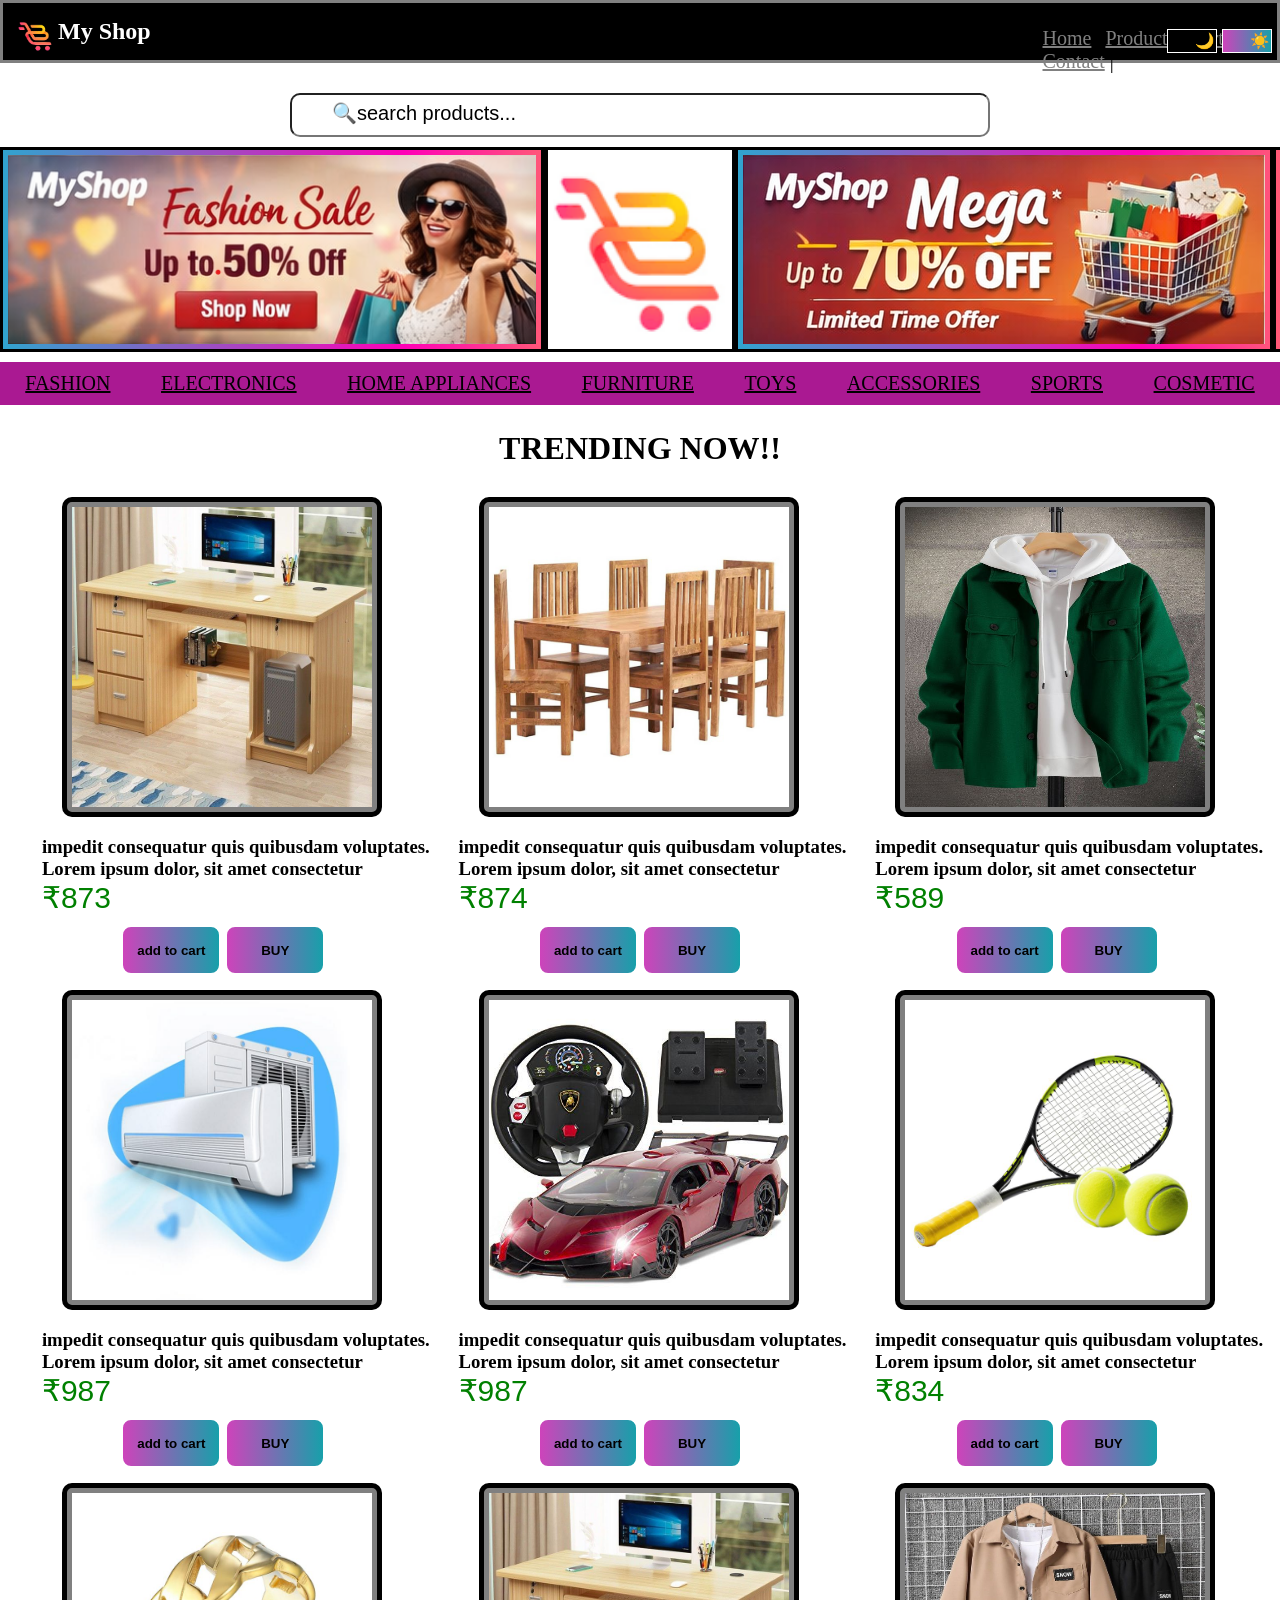
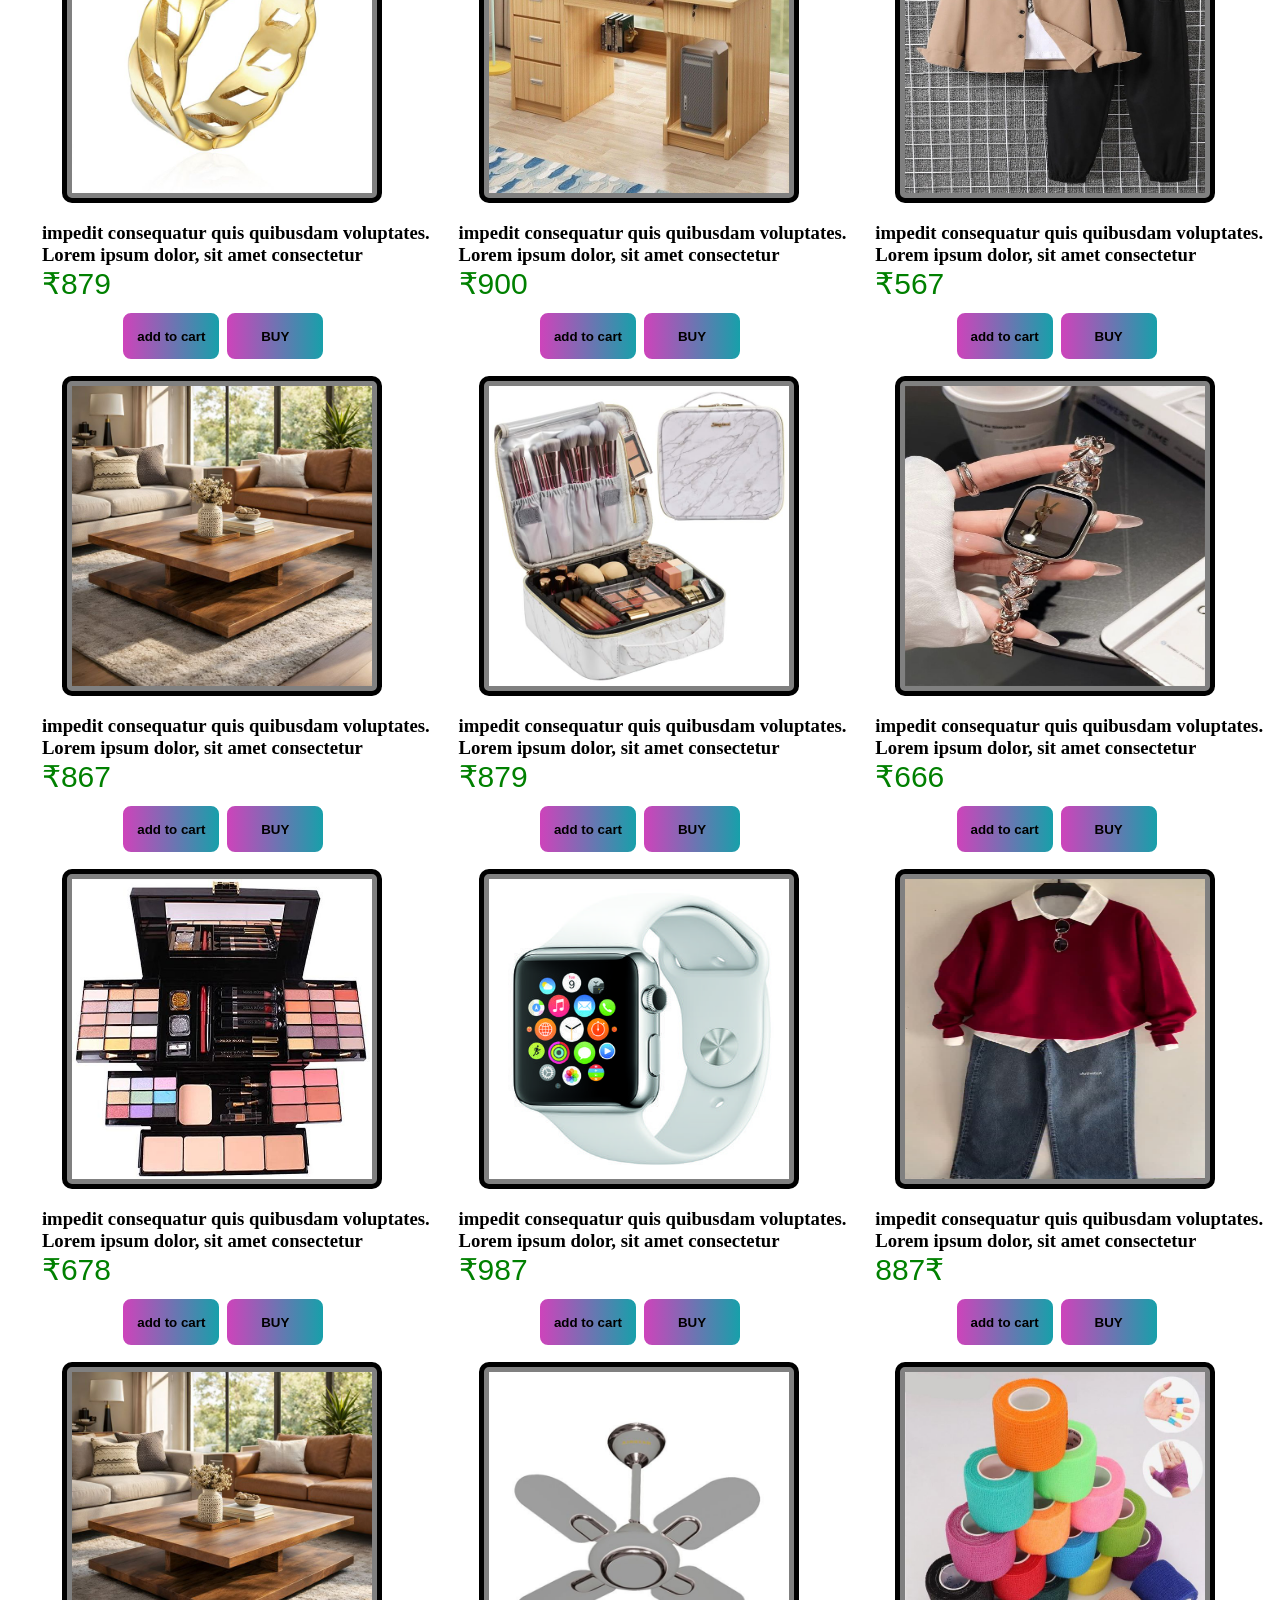
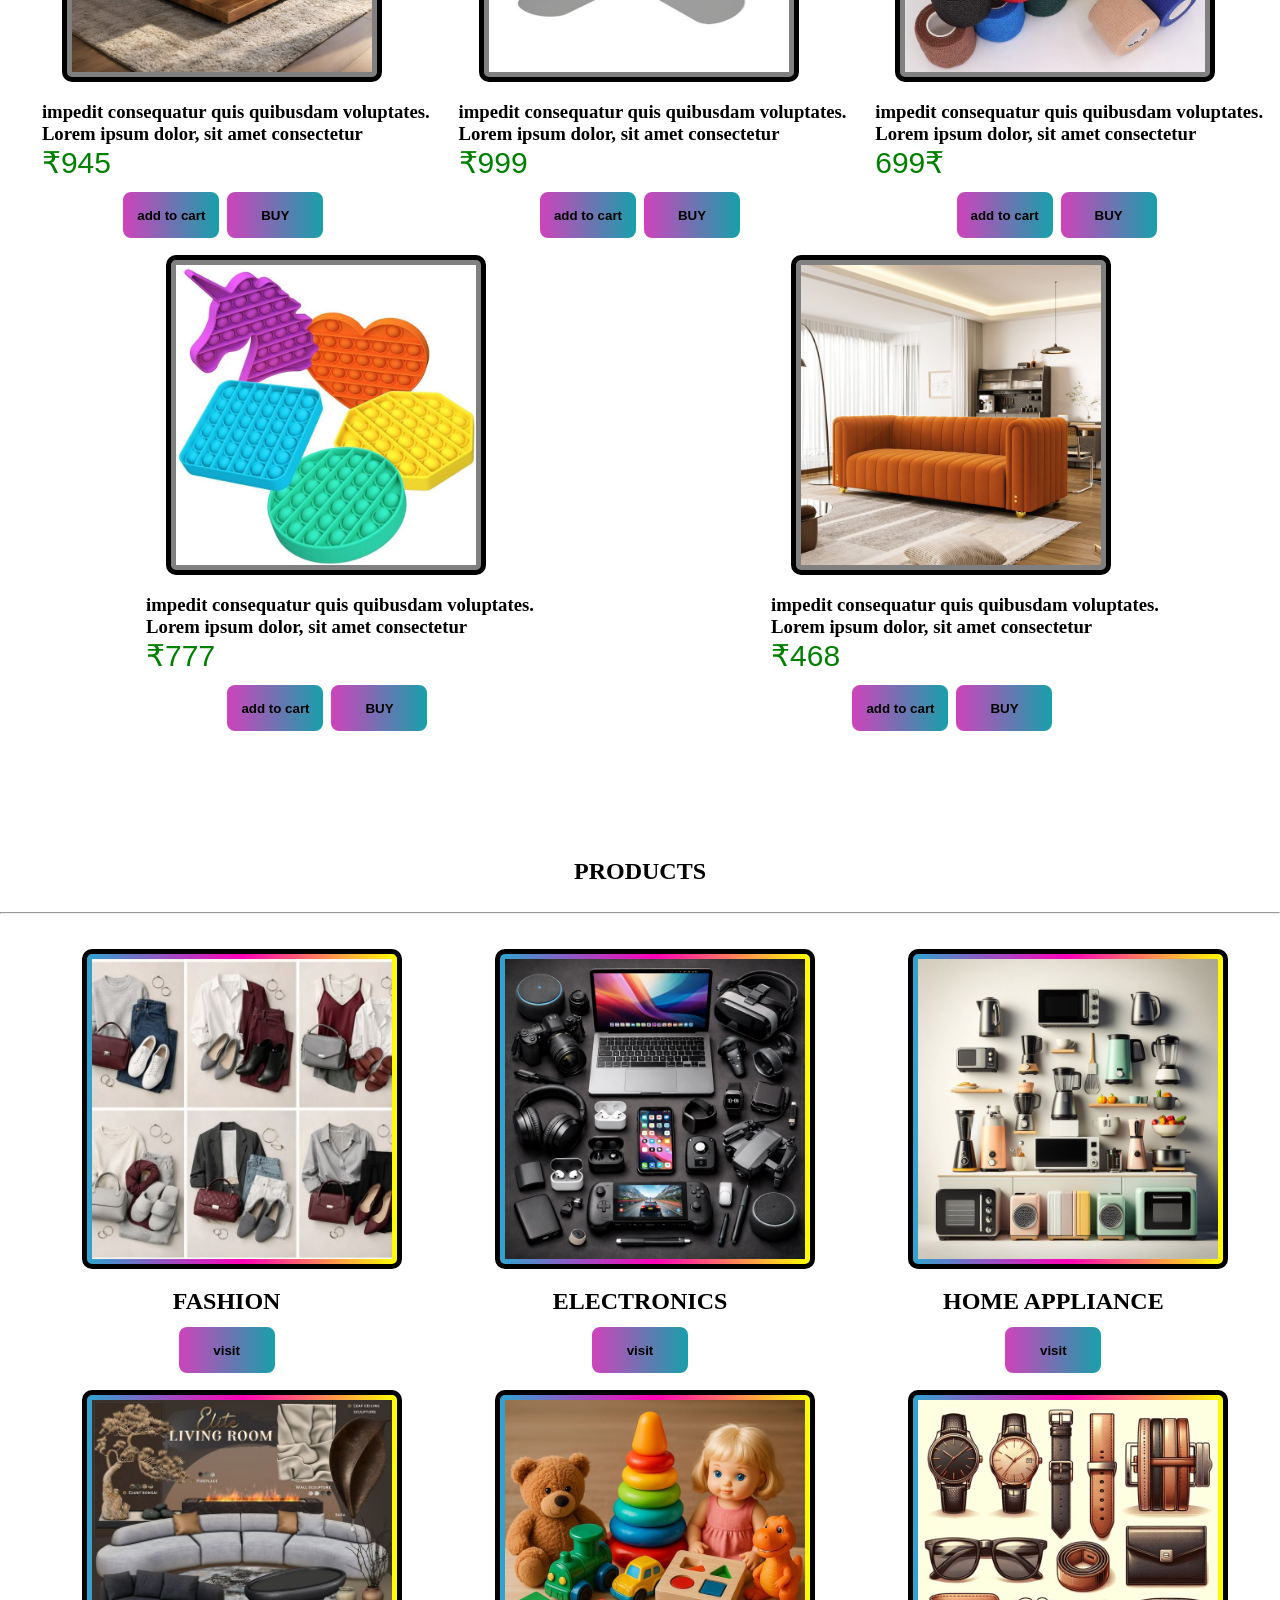
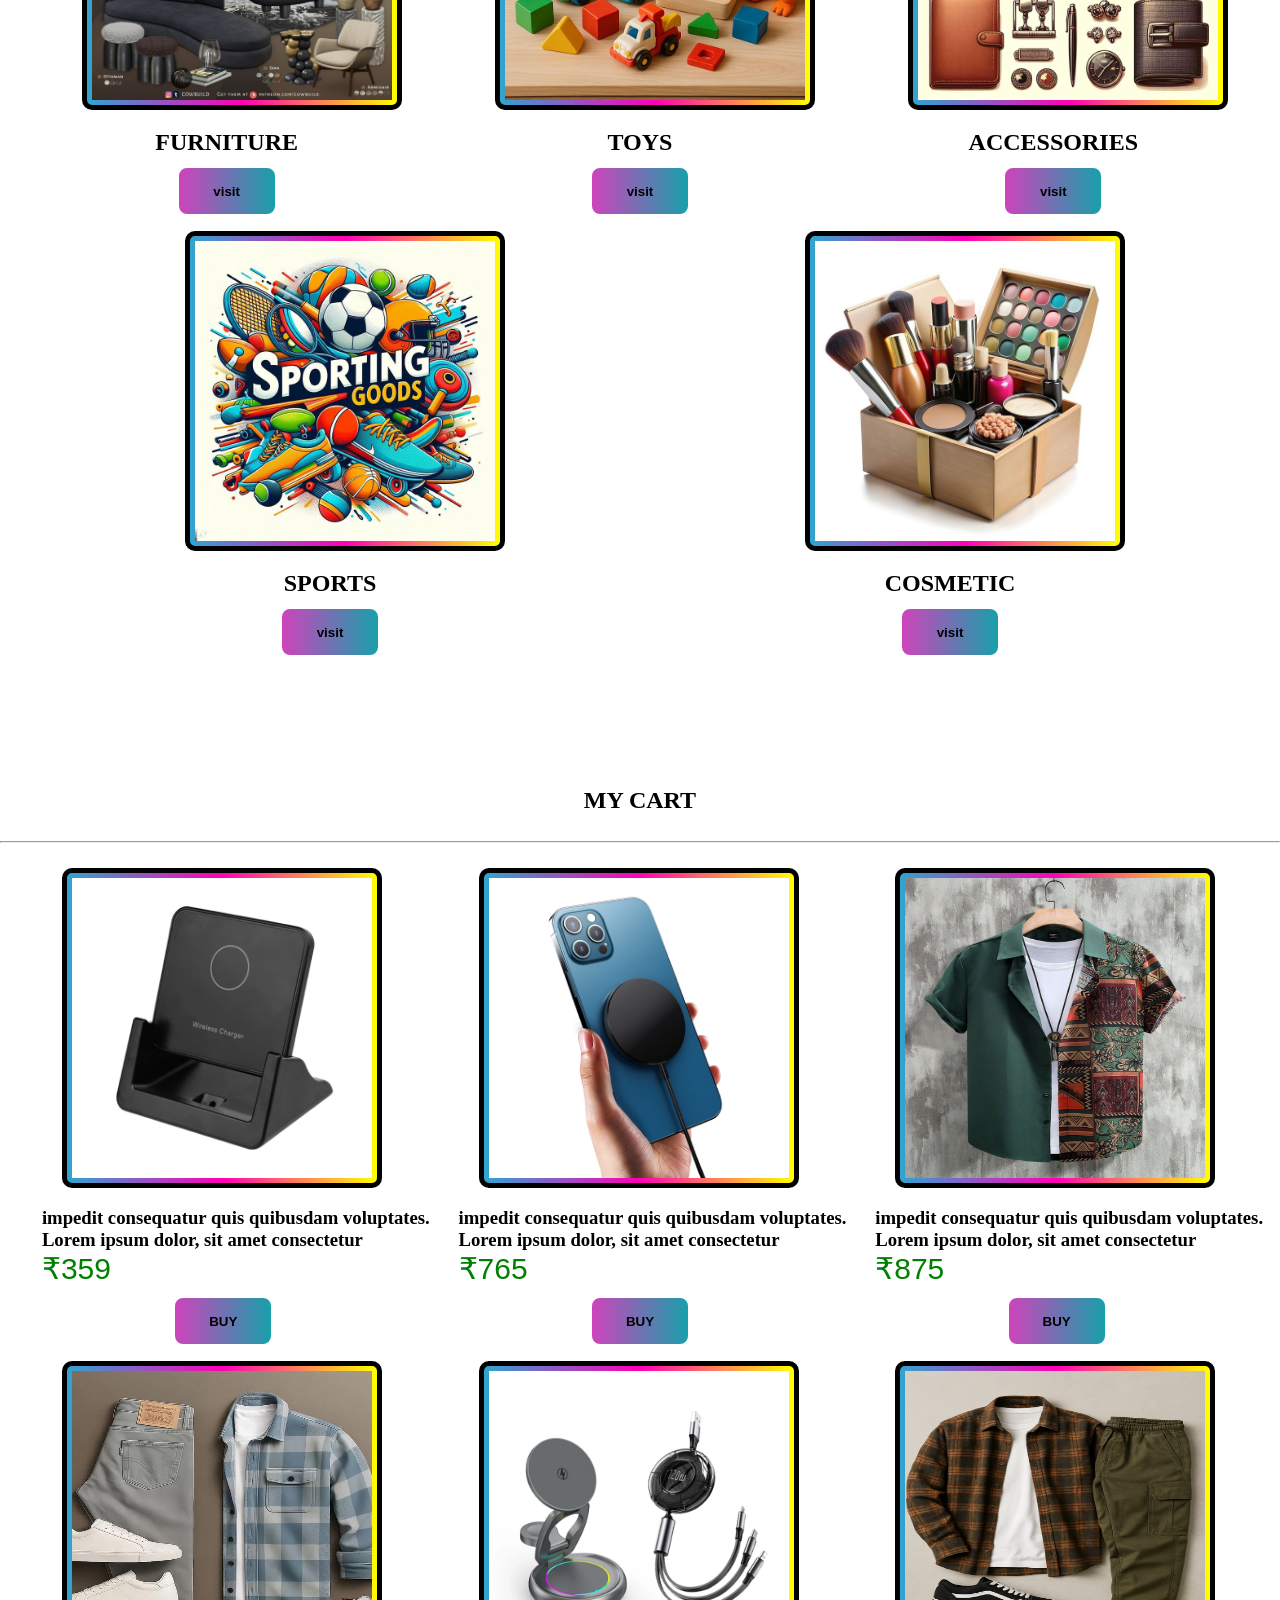
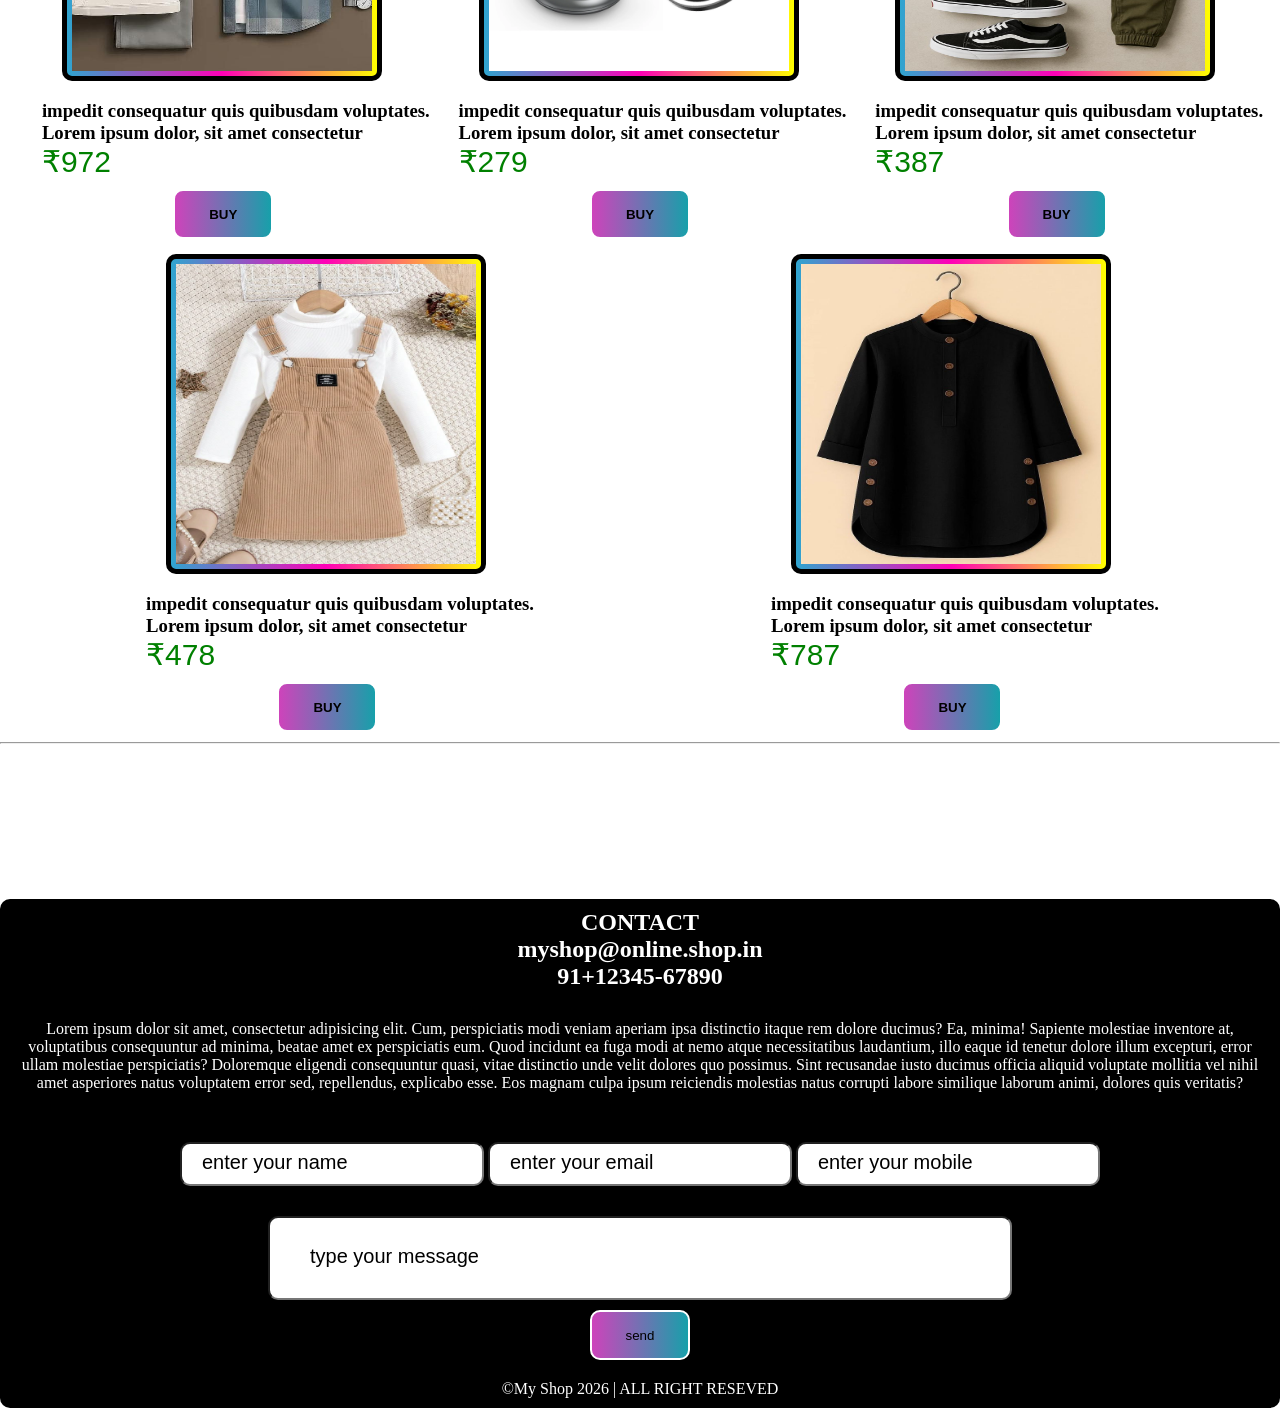
==== commit 33b4e842: "version 2" ====
--- a/index.html
+++ b/index.html
@@ -2,6 +2,7 @@
 <html>
 
 <head>
+    <meta name="viewport" content="width=device-width, initial-scale=1.0">
     <title>My shop</title>
     <link rel="icon" href="img/@icon.png">
     <link rel="stylesheet" href="homepg.css">
@@ -9,11 +10,15 @@
 
 <script>
     function shownotify() {
-        alert("succesfully added to cart");
+        alert("successfully added to cart");
     }
 
     function shownotifyy() {
         alert("this website is still under developing");
+    }
+
+    function contcatmsg() {
+        alert("message send successfully");
     }
 
     function darktheam() {
@@ -34,10 +39,10 @@
         <h1 style="margin-left: 40px; color: white;"><img src="img/@icon2.png"
                 style="width: 35px; position: absolute; top: 10px; left: 10px;  border: 0px;">My Shop</h1>
         <div class="nav">
-            <a href="#navbar">Home</a> |
+            <a href="#navbar">Home</a> | 
             <a href="#Products">Products</a> |
             <a href="#cart ">Cart</a> |
-            <a href="#contect ">Contect</a> |
+            <a href="#contect ">Contact</a> |
         </div>
 
         <button onclick="darktheam()" class="dark">
@@ -63,31 +68,31 @@
         <nav style="display: flex; justify-content: space-between; margin-top: 10px; margin-bottom: 10px;">
             <div class="box">
                 <div class="scrollbar">
-                    <img src="img/my shop images 1.png">
-                    <img src="img/my shop images 3.png">
-                    <img src="img/my shop images 5.png">
+                    <img class="cenlogo" src="img/my shop images 1.png">
+                    <img class="cenlogo" src="img/my shop images 3.png">
+                    <img class="cenlogo" src="img/my shop images 5.png">
                 </div>
                 <div class="scrollbar">
-                    <img src="img/my shop images 1.png">
-                    <img src="img/my shop images 3.png">
-                    <img src="img/my shop images 5.png">
-                </div>
-            </div>
-
-
-            <img src="img/@icon.png" style="width: 180px; border: 3px solid black;">
+                    <img class="cenlogo" src="img/my shop images 1.png">
+                    <img class="cenlogo" src="img/my shop images 3.png">
+                    <img class="cenlogo" src="img/my shop images 5.png">
+                </div>
+            </div>
+
+
+            <img class="cenlogo" src="img/@icon.png" style="width:180px;  border: 3px solid black;">
 
 
             <div class="box">
                 <div class="scrollbar">
-                    <img src="img/my shop images 2.png">
-                    <img src="img/my shop images 4.png">
-                    <img src="img/my shop images 6.png">
+                    <img class="cenlogo" src="img/my shop images 2.png">
+                    <img class="cenlogo" src="img/my shop images 4.png">
+                    <img class="cenlogo" src="img/my shop images 6.png">
                 </div>
                 <div class="scrollbar">
-                    <img src="img/my shop images 2.png">
-                    <img src="img/my shop images 4.png">
-                    <img src="img/my shop images 6.png">
+                    <img class="cenlogo" src="img/my shop images 2.png">
+                    <img class="cenlogo" src="img/my shop images 4.png">
+                    <img class="cenlogo" src="img/my shop images 6.png">
                 </div>
             </div>
         </nav>
@@ -608,33 +613,26 @@
     <section id="contect" style="padding-top: 5px;">
         <div class="contect">
             <h2 class="cont">
-                CONTECT <br>
+                CONTACT <br>
                 myshop@online.shop.in <br>
                 91+12345-67890 <br>
             </h2>
-            <p class="cont">Lorem ipsum, dolor sit amet consectetur adipisicing elit. Culpa, dolor, iusto qui minus illo
-                enim quam explicabo impedit accusantium inventore facere ea natus debitis aliquam fugit pariatur
-                nostrum, molestias soluta aut quo. Non nisi ipsam debitis. Consequatur sint unde libero odio error
-                earum, alias modi, praesentium eaque facere totam adipisci quas aperiam delectus aut! Laudantium nisi
-                aliquid nesciunt consequatur explicabo beatae? Autem consectetur quasi officiis tenetur aliquid non
-                maiores architecto blanditiis! Doloremque amet distinctio tempora nostrum maiores quis eius assumenda ab
-                molestias adipisci animi necessitatibus sequi sit dolorum quaerat, aut illo quas consectetur voluptatem
-                deleniti harum eaque magnam, officia enim? Numquam doloribus alias veritatis totam qui asperiores,
-                quibusdam eligendi molestiae nobis impedit enim quae veniam cum quia vel ut laborum officia dicta earum
-                eum vero dolores magni id! Cum inventore iste error? Dolorum officia ducimus molestias omnis quisquam
-                ullam soluta eum similique fugit, exercitationem aliquid, recusandae maxime minima sed temporibus. Odit,
-                iste nesciunt aliquid eligendi earum et, eveniet, doloremque minima voluptatum corrupti ex! Ullam ipsam
-                pariatur cum quam tenetur deserunt adipisci excepturi ipsum dignissimos magnam mollitia, ipsa eum velit
-                eveniet amet. Obcaecati commodi quasi quam consequuntur. Animi blanditiis dicta illum mollitia, harum
-                velit voluptates quia, perspiciatis assumenda similique fuga cumque error exercitationem. Quod veniam
-                quis iusto quidem recusandae! Voluptas eligendi, veniam excepturi veritatis corrupti ea alias molestiae
-                asperiores ex doloremque odio autem aliquid. Itaque, minima architecto. Animi blanditiis aliquid
-                nesciunt molestiae amet deserunt quidem expedita consequatur, magnam iure minus veritatis nostrum
-                ratione maiores explicabo, eos accusantium voluptatem ea vero, temporibus quos magni natus corporis
-                delectus. Dignissimos reprehenderit vero fuga beatae eos! Dicta ut et similique provident sapiente hic,
-                voluptate sed reprehenderit aut aspernatur temporibus iste non ullam est nemo consequatur enim dolorem
-                illo sequi. Numquam, qui doloribus dignissimos sequi, fugit in, quos commodi perferendis debitis aperiam
-                repellat rerum expedita earum.</p>
+            <p class="cont">
+                Lorem ipsum dolor sit amet, consectetur adipisicing elit. Cum, perspiciatis modi veniam aperiam ipsa distinctio itaque rem dolore ducimus? Ea, minima! Sapiente molestiae inventore at, voluptatibus consequuntur ad minima, beatae amet ex perspiciatis eum. Quod incidunt ea fuga modi at nemo atque necessitatibus laudantium, illo eaque id tenetur dolore illum excepturi, error ullam molestiae perspiciatis? Doloremque eligendi consequuntur quasi, vitae distinctio unde velit dolores quo possimus. Sint recusandae iusto ducimus officia aliquid voluptate mollitia vel nihil amet asperiores natus voluptatem error sed, repellendus, explicabo esse. Eos magnam culpa ipsum reiciendis molestias natus corrupti labore similique laborum animi, dolores quis veritatis?
+            </p>
+
+            <div style="text-align: center; margin-top: 30px;">
+                <form>
+                    <input placeholder="enter your name" class="contdet" type="text" required>
+                    <input placeholder="enter your email" class="contdet" type="email" required>
+                    <input placeholder="enter your mobile" class="contdet" type="number" required>
+                    <br>
+                    <input type="tel" placeholder="type your message"><br>
+                    <button type="submit" onclick="contcatmsg()">
+                        send
+                    </button>
+                </form>
+            </div>
 
             <footer>
                 <p style="color: white;" class="cont">&COPY;My Shop 2026 | ALL RIGHT RESEVED</p>
--- a/homepg.css
+++ b/homepg.css
@@ -42,7 +42,7 @@
 .dark{
     color: white;
     padding: 0px;
-    background: linear-gradient(to left,black);
+    background: linear-gradient(to left,black,black);
     height: 40px;
     position: absolute;
     border: 1px solid white;
@@ -233,6 +233,15 @@
     margin-top: 10px;
 }
 
+.contdet{
+    width: 300px;
+    height:40px;
+    cursor: pointer;
+    border-radius: 10px;
+    padding: 0px;
+    margin-top: 10px;
+}
+
 .cprod {
     padding: 5px;
     margin: 15px;
@@ -301,5 +310,49 @@
 
 .rupee,
 h3 {
-    margin-left: 25 px
-}
+    margin-left: 25px
+}
+
+@media (max-width: 425px) {
+
+    .navbar{
+       height: 60px;
+    }
+
+    .nav{
+        display: flex;
+        margin-left:40px;
+    }
+
+    a{
+        text-decoration: none;
+        margin-left: 15px;
+    }
+
+    .cat{
+        flex-wrap: wrap;
+        font-size: 15px;
+        position: sticky;
+        top: 95px;
+    }
+
+    input{
+        width: 300px;
+        height: 35px;
+        margin-top:40px;
+    }
+
+    .cenlogo{
+        height: 60px;
+    }
+
+    .img{
+        height: 150px;
+        width: 150px;
+        margin-left: 115px;
+    }
+
+    .menuprod{
+        margin-left: 25px;
+    }
+}
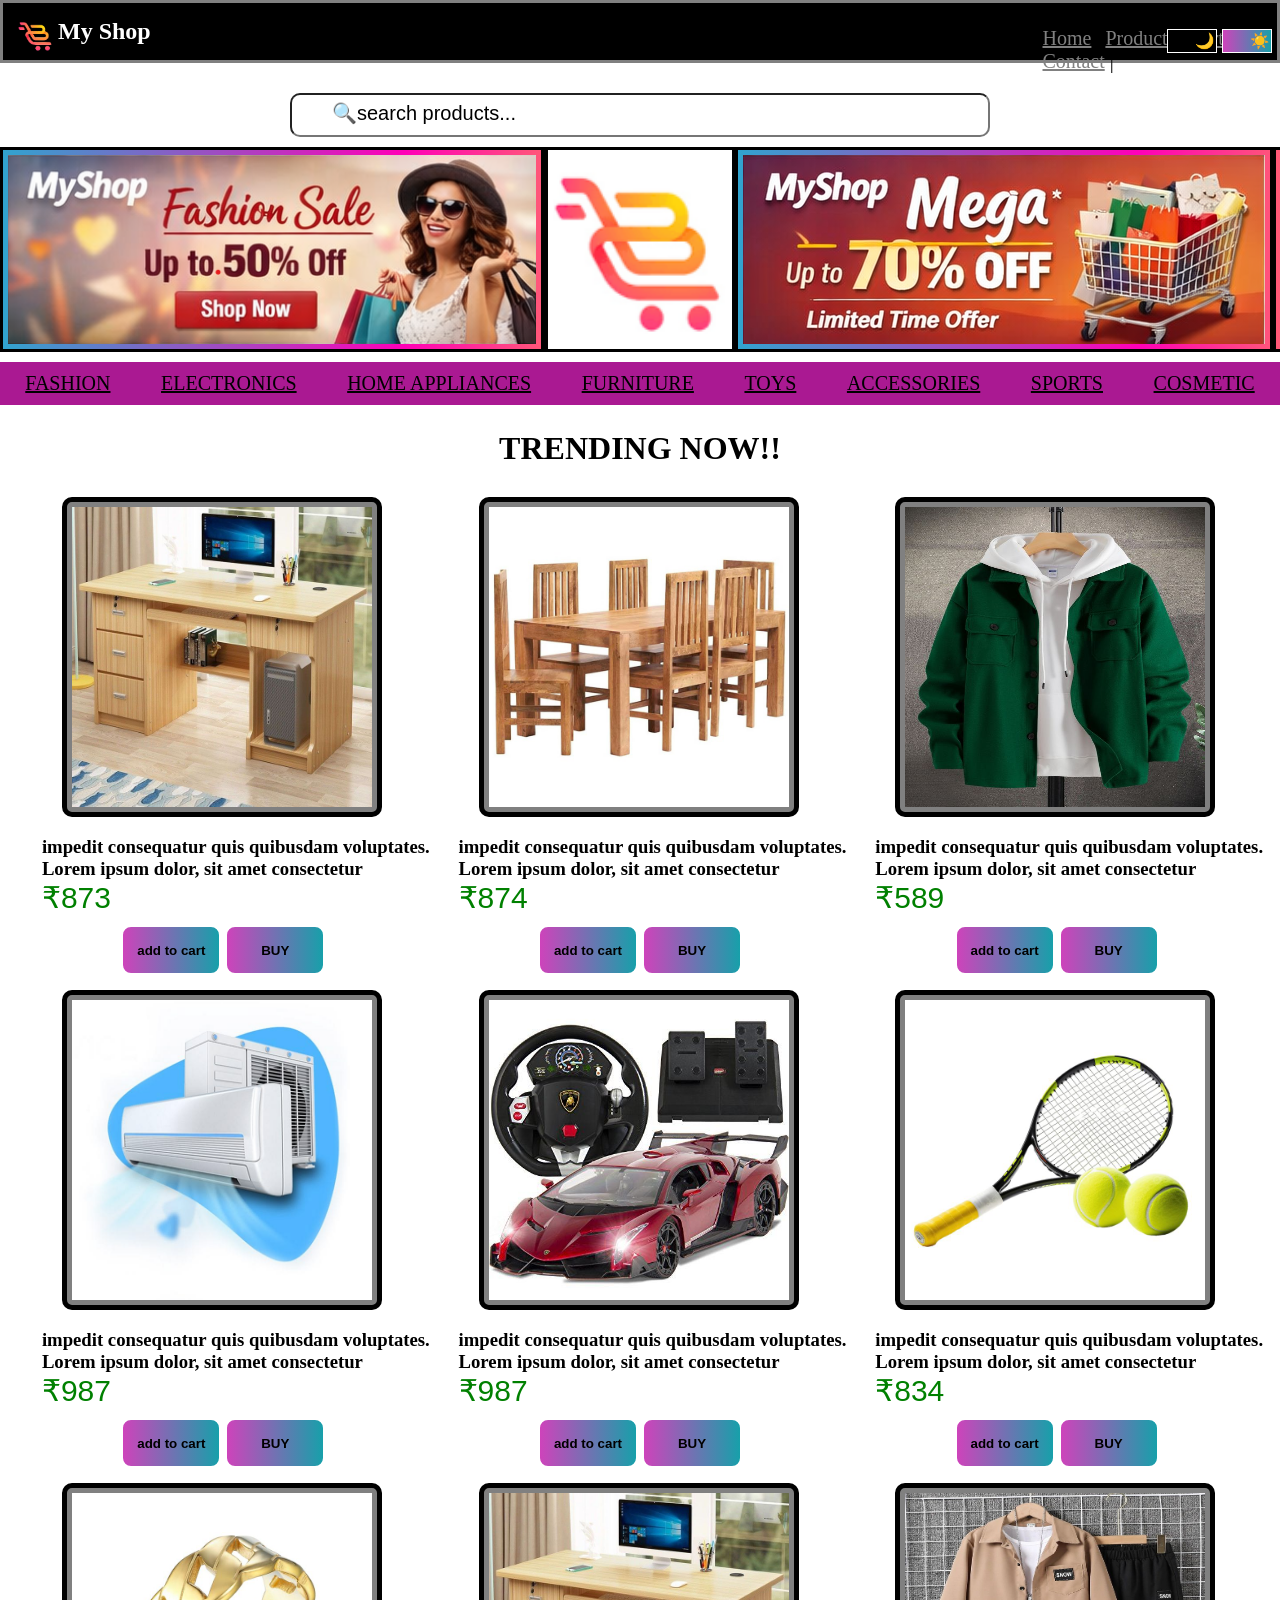
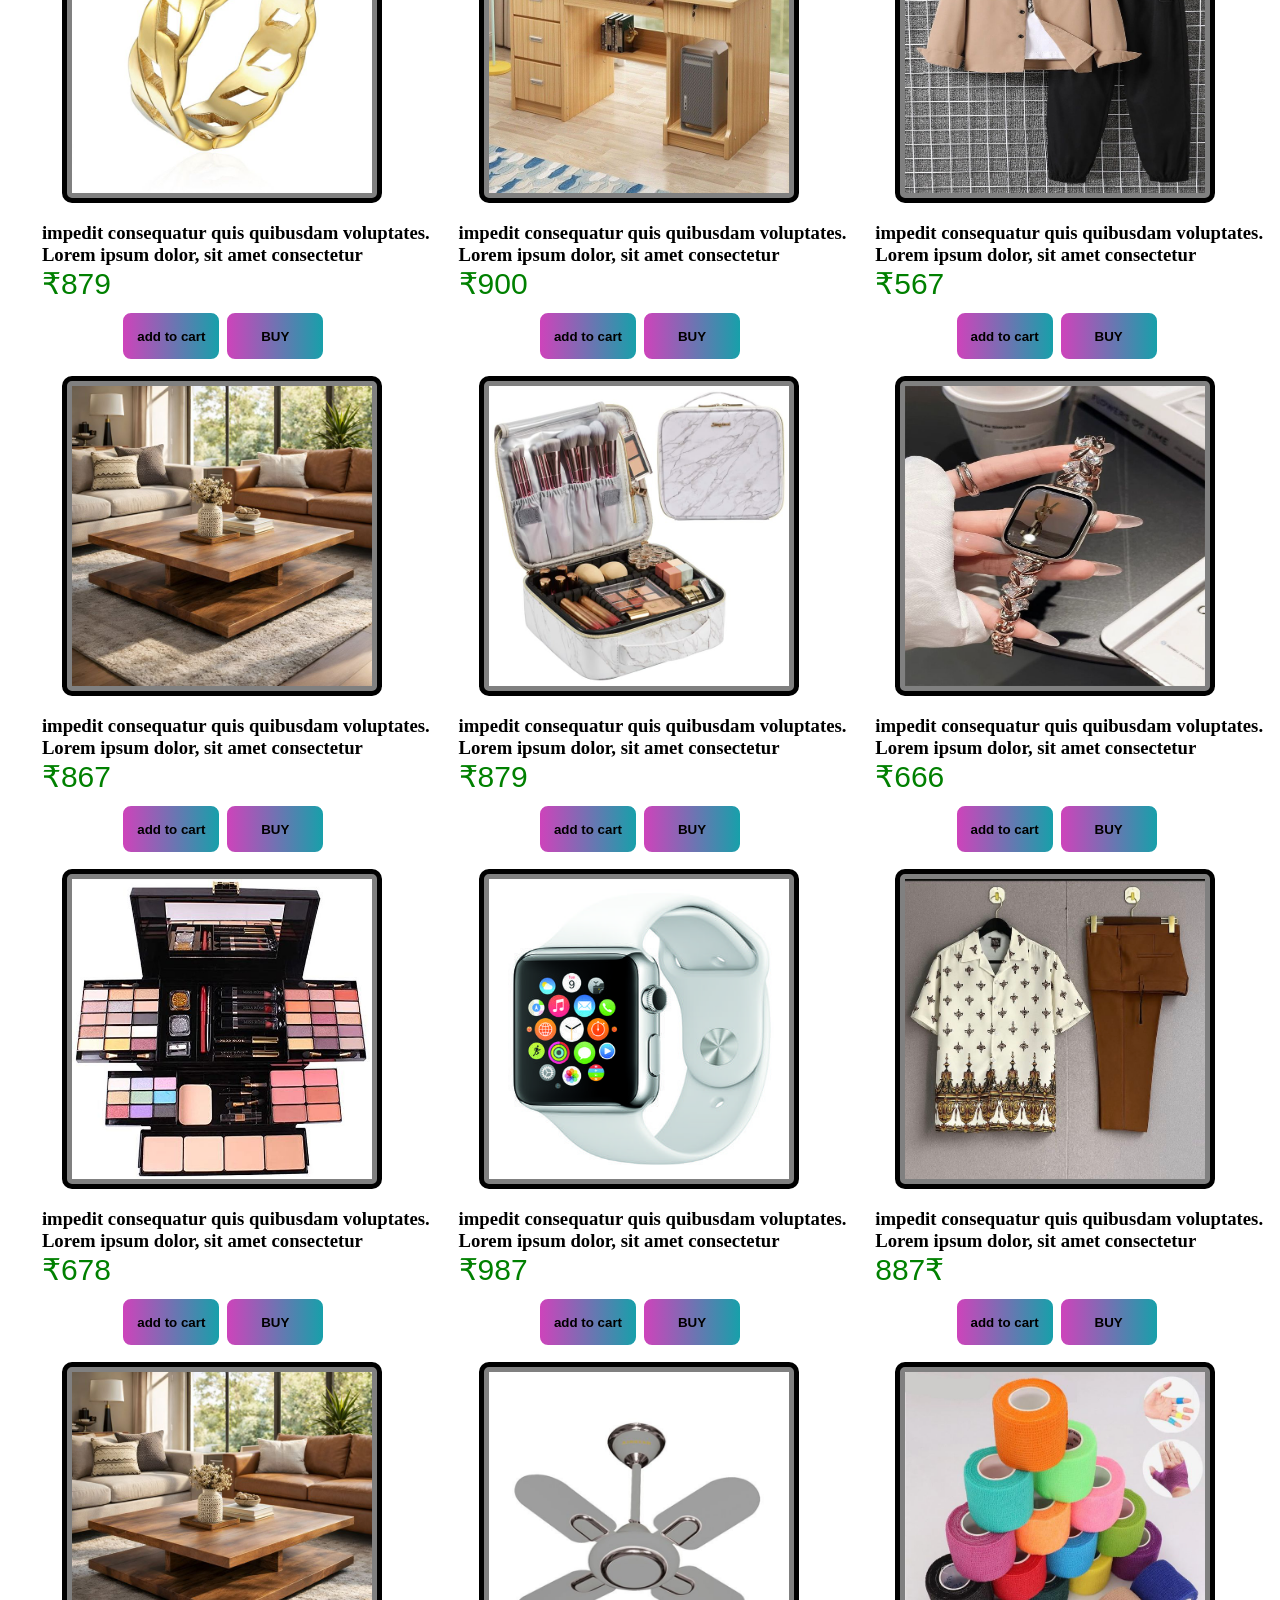
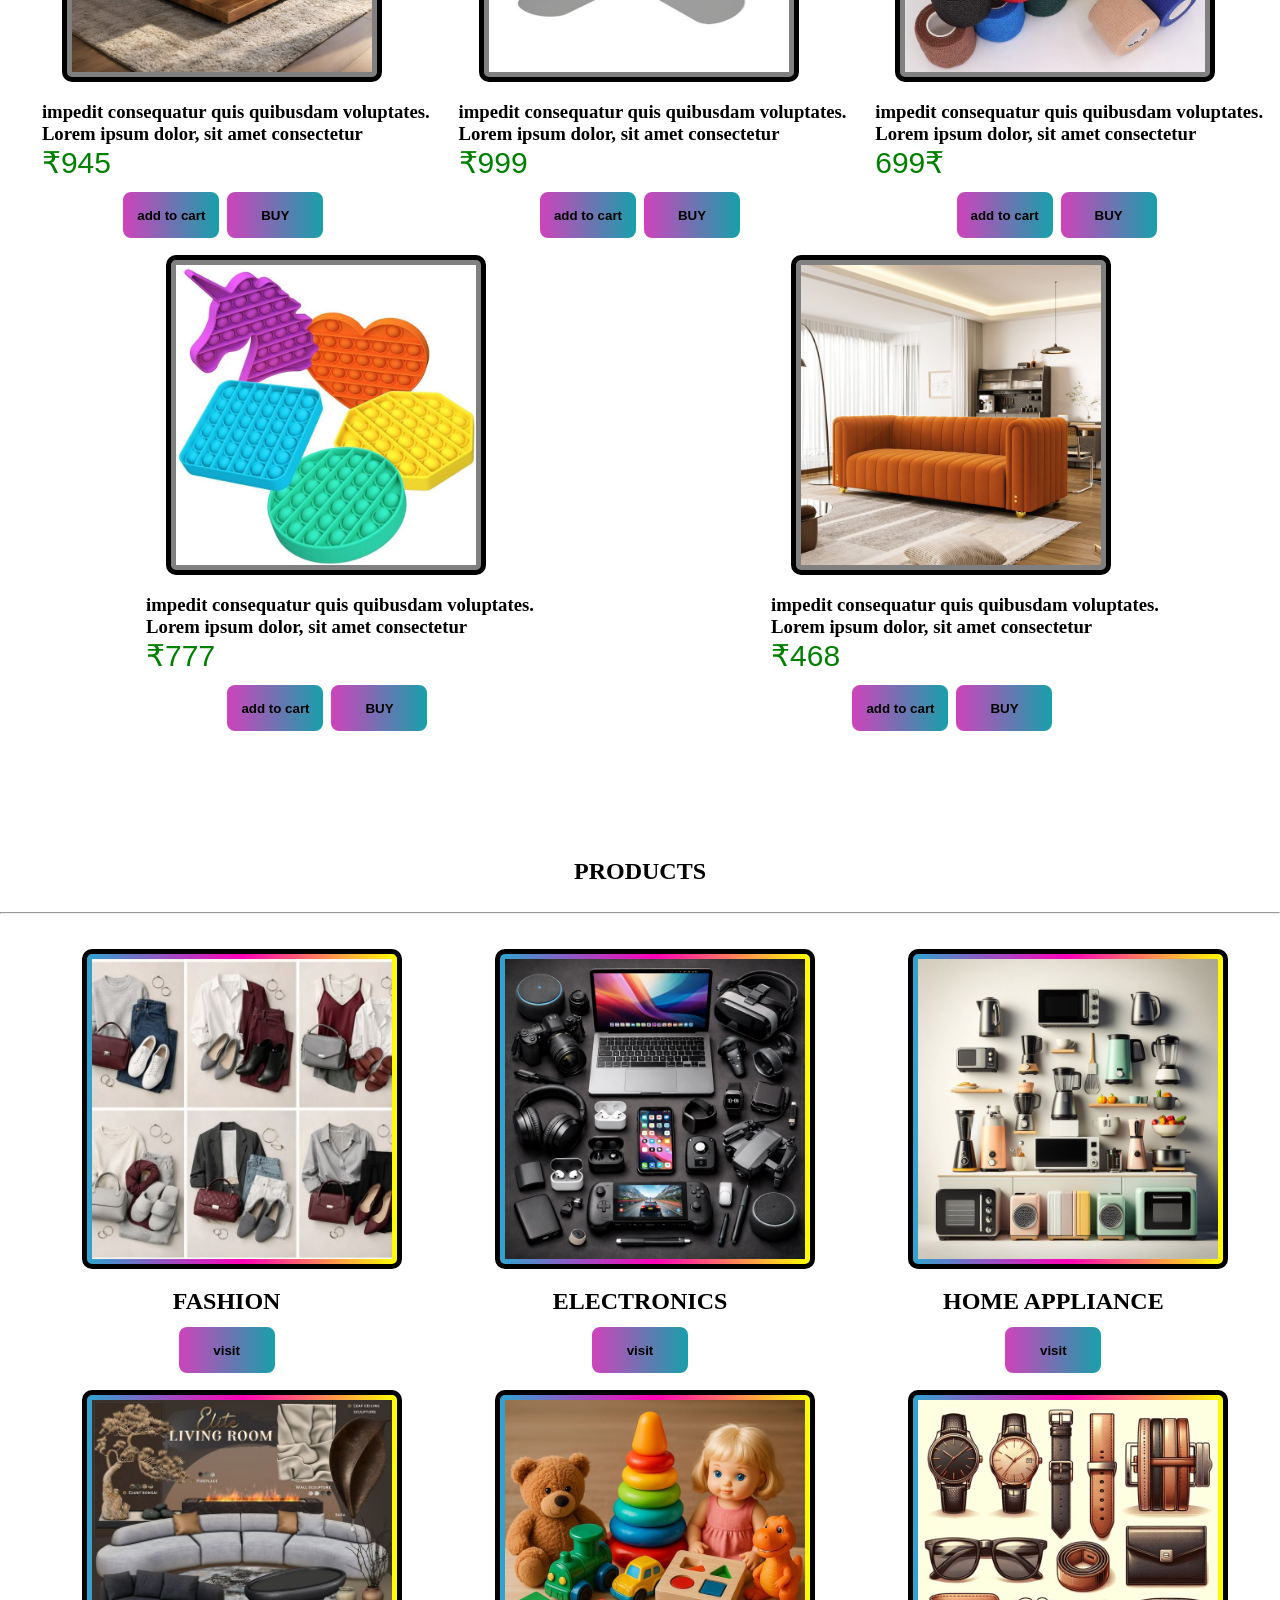
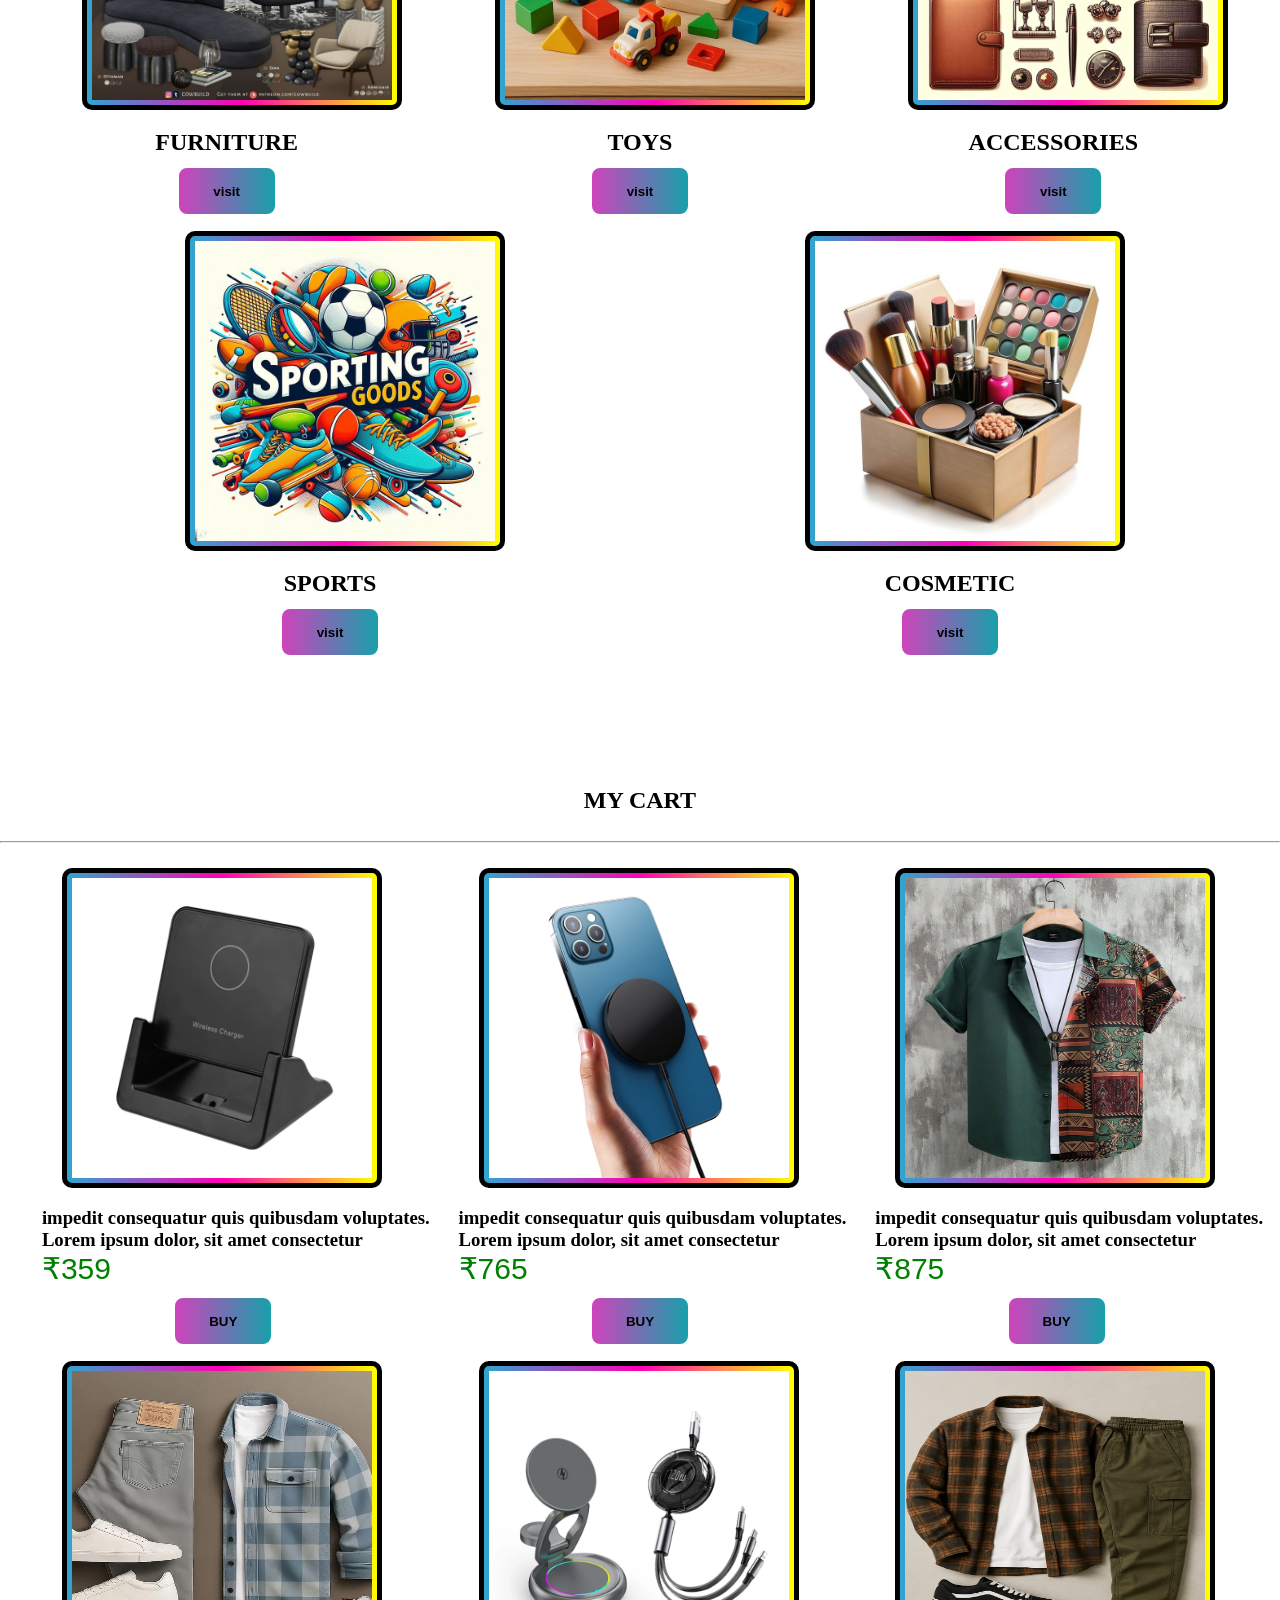
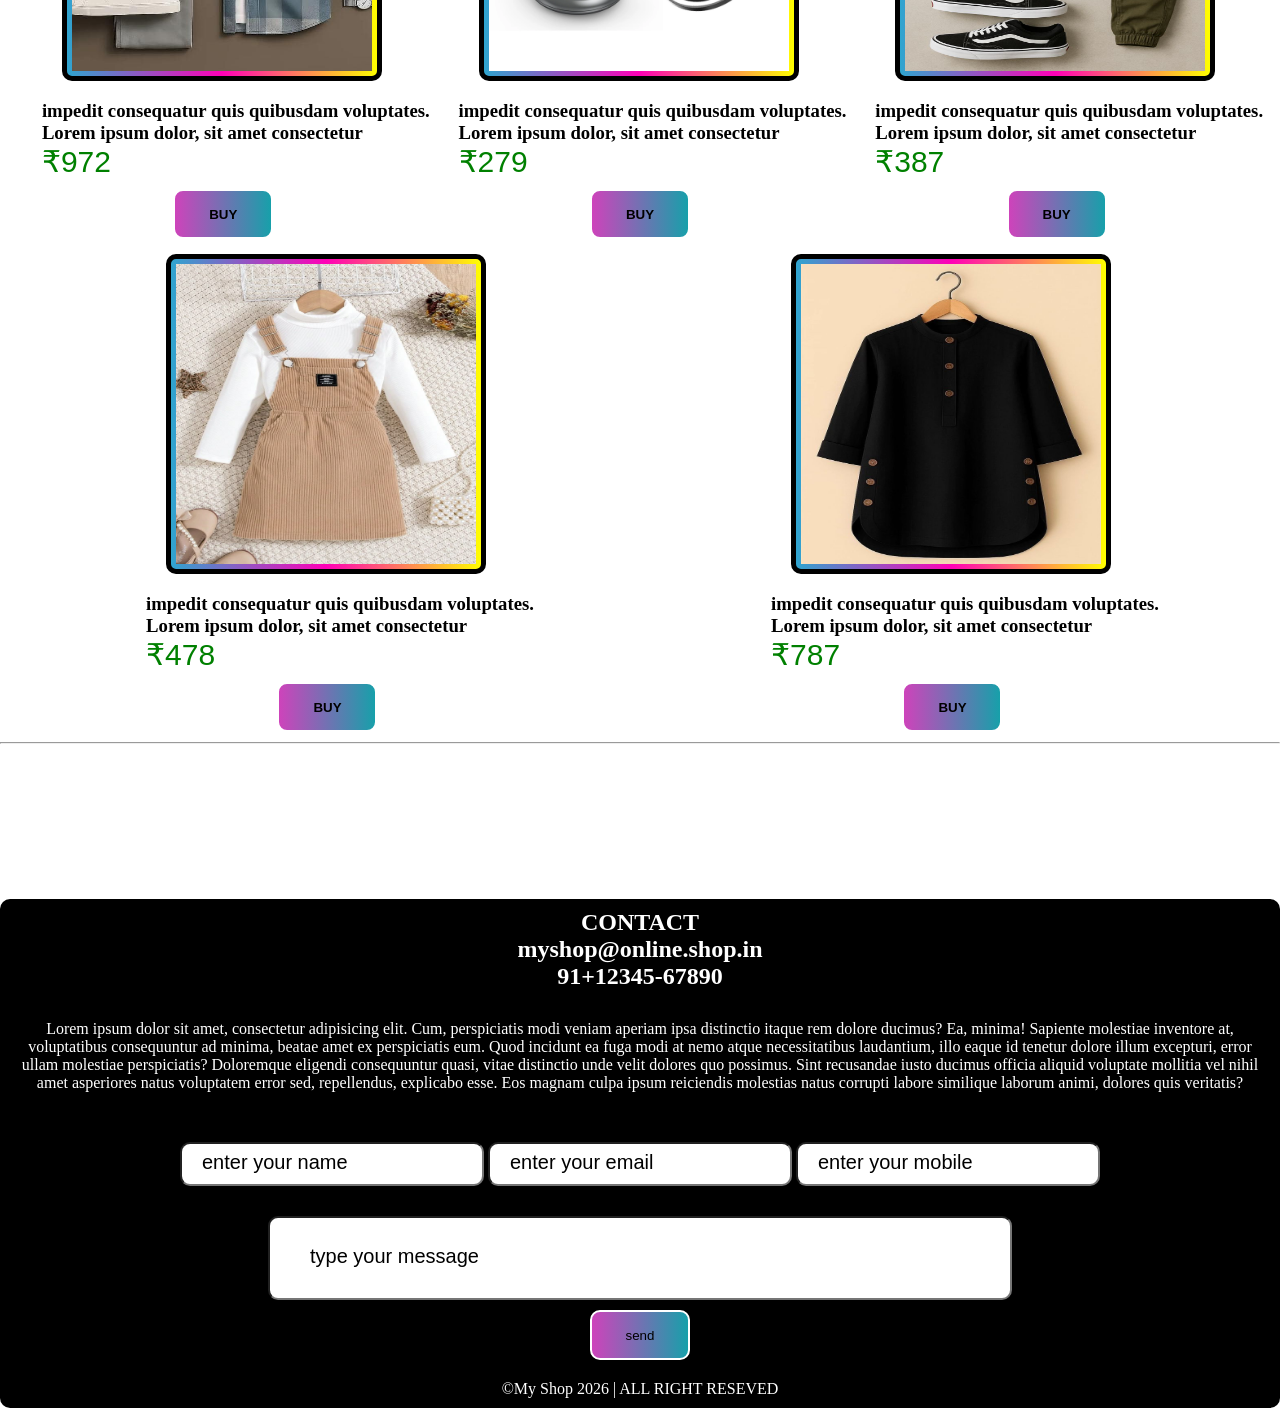
==== commit bb225204: "version 4" ====
--- a/index.html
+++ b/index.html
@@ -314,7 +314,7 @@
                 </center>
             </div>
             <div>
-                <img class="img" src="img/fashion/@fashion21.jpeg" width="300px" height="300px">
+                <img class="img" src="img/fashion/@fashion2.jpeg" width="300px" height="300px">
                 <h3>impedit consequatur quis quibusdam voluptates.</h3>
                 <h3>Lorem ipsum dolor, sit amet consectetur </h3>
                 <p class="rupee">887₹</p>
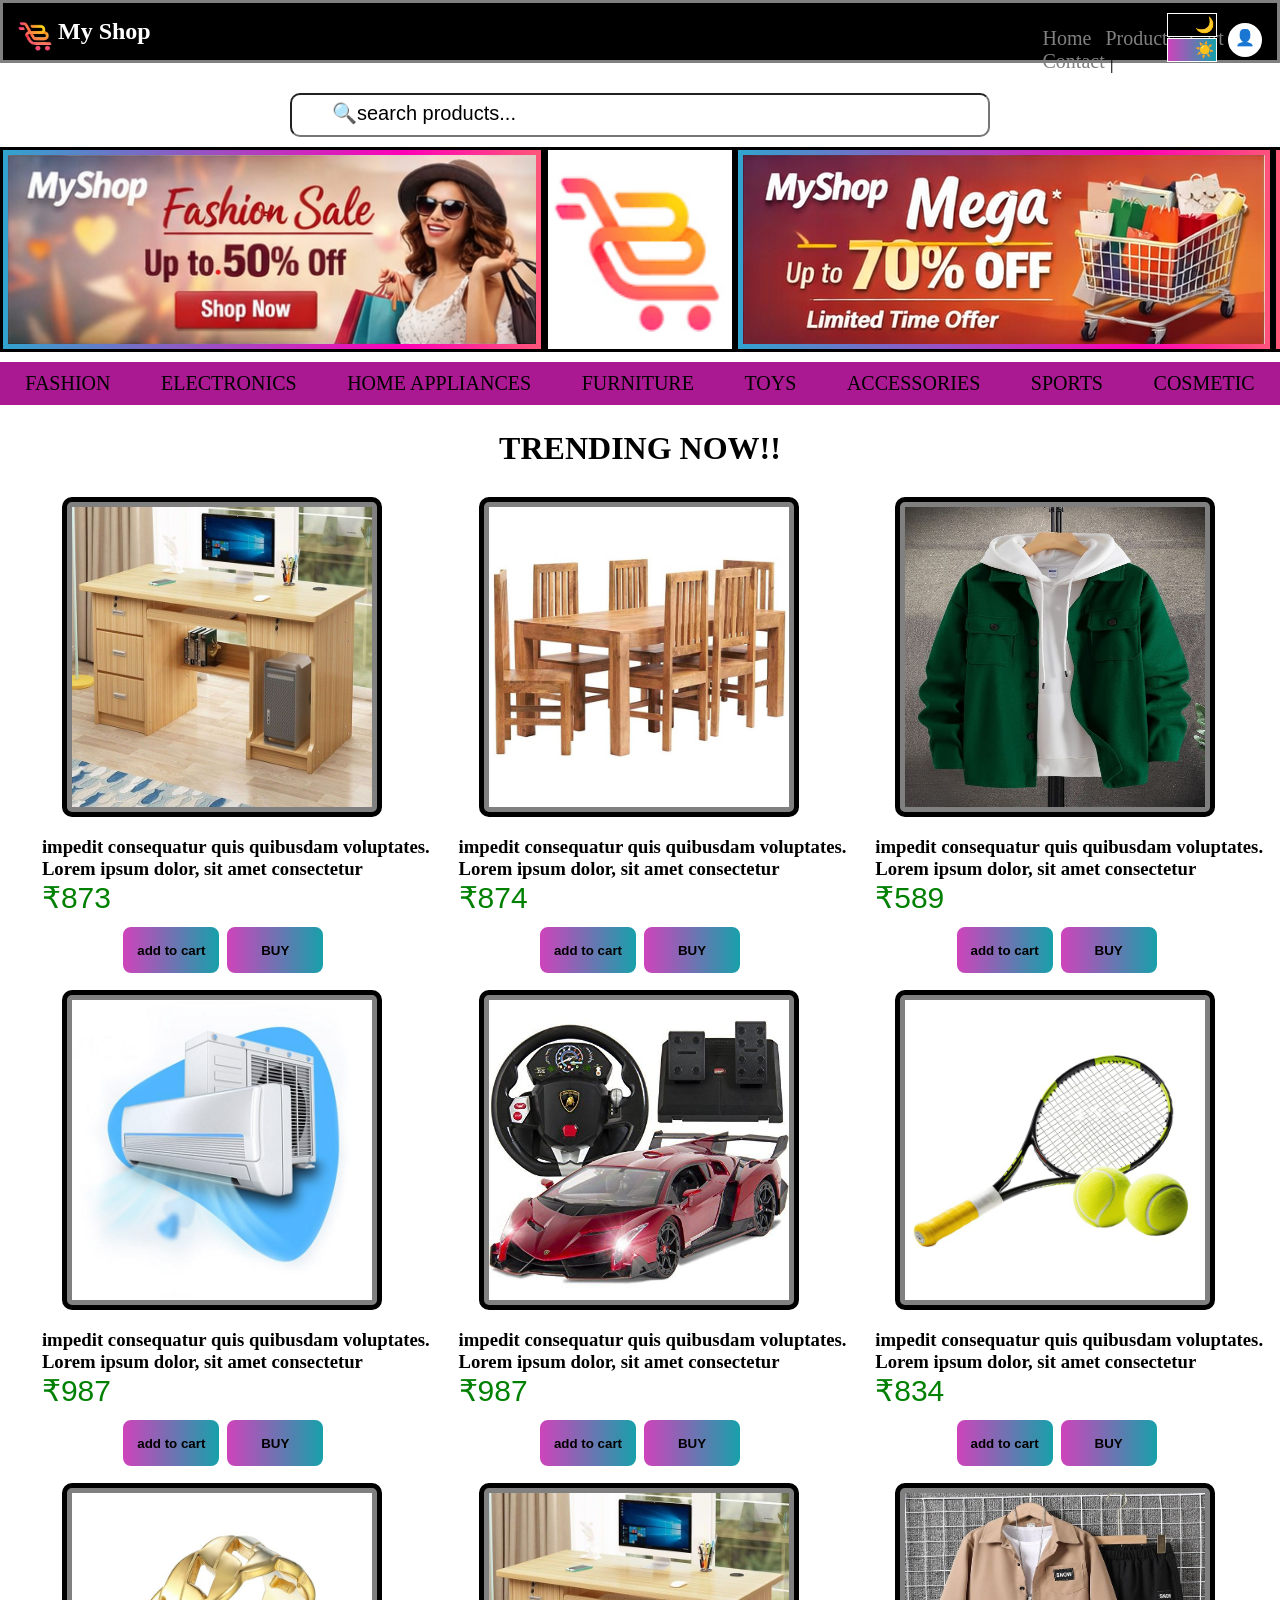
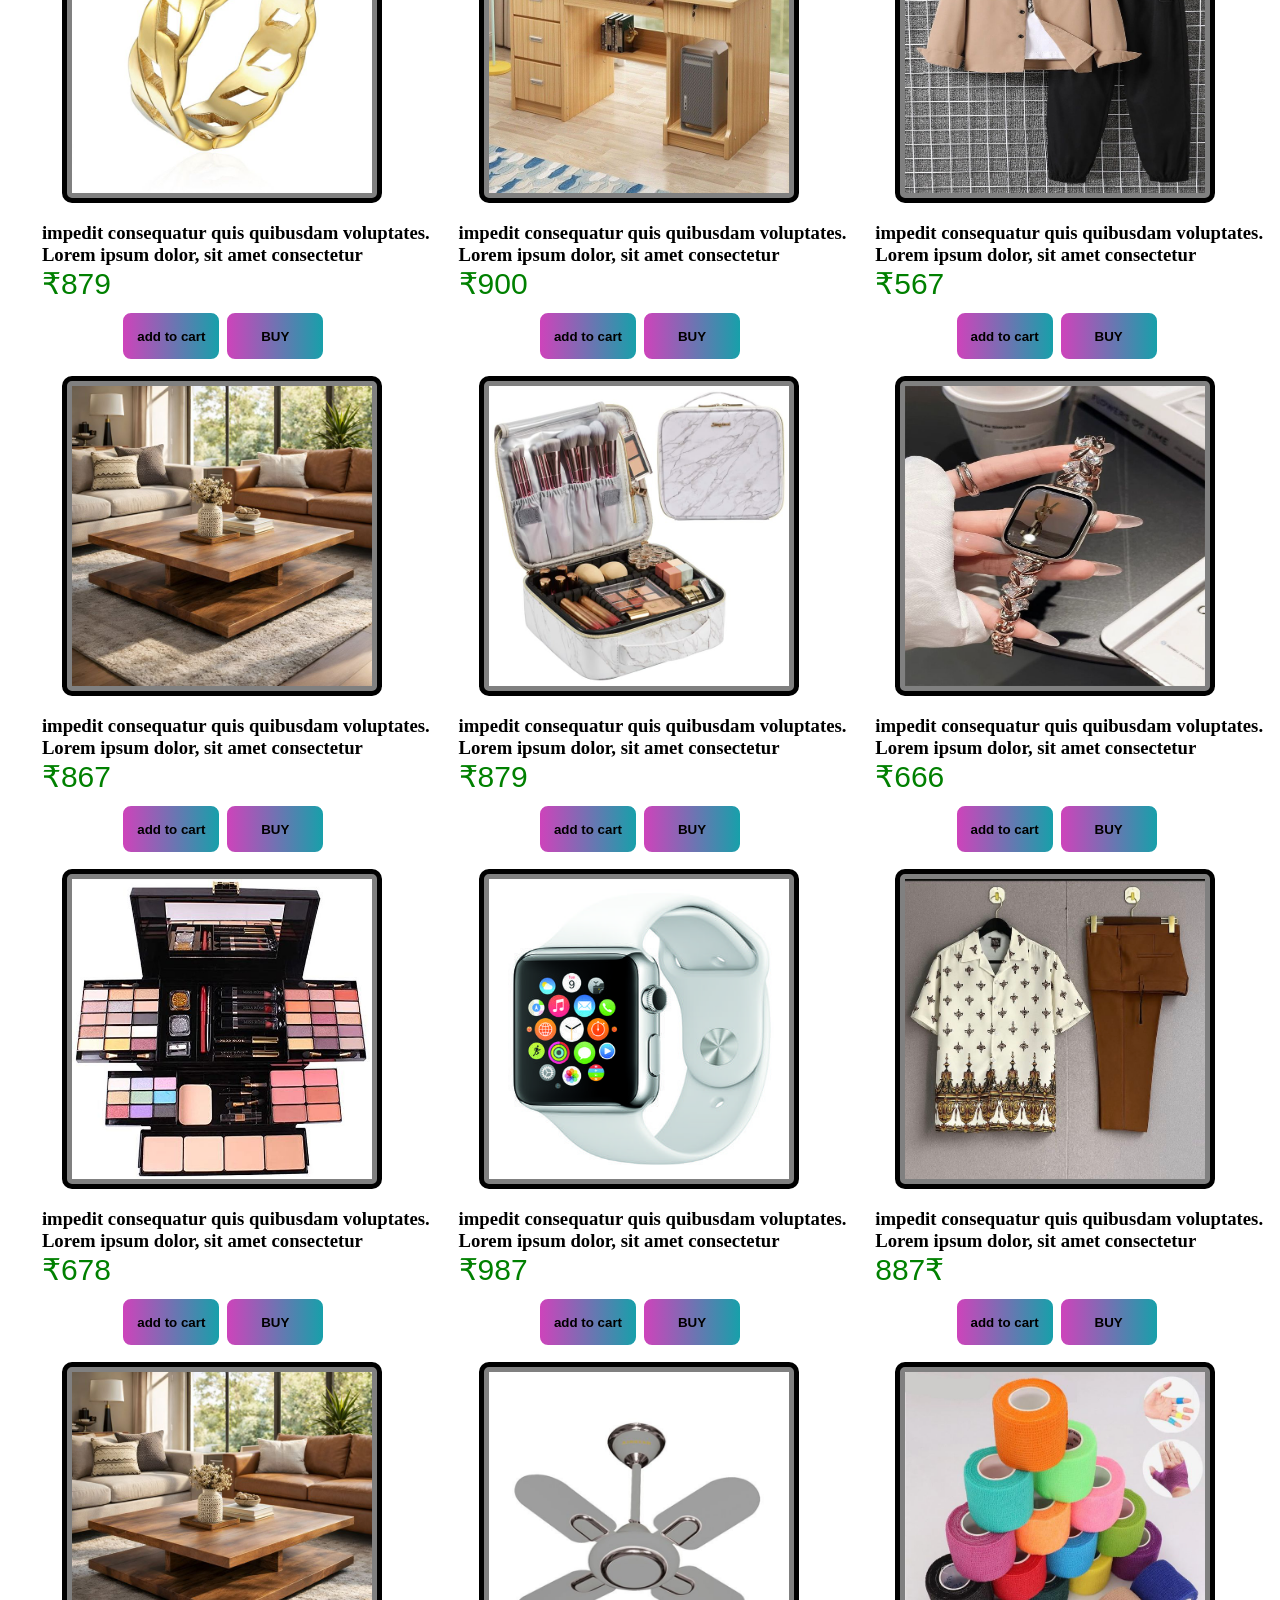
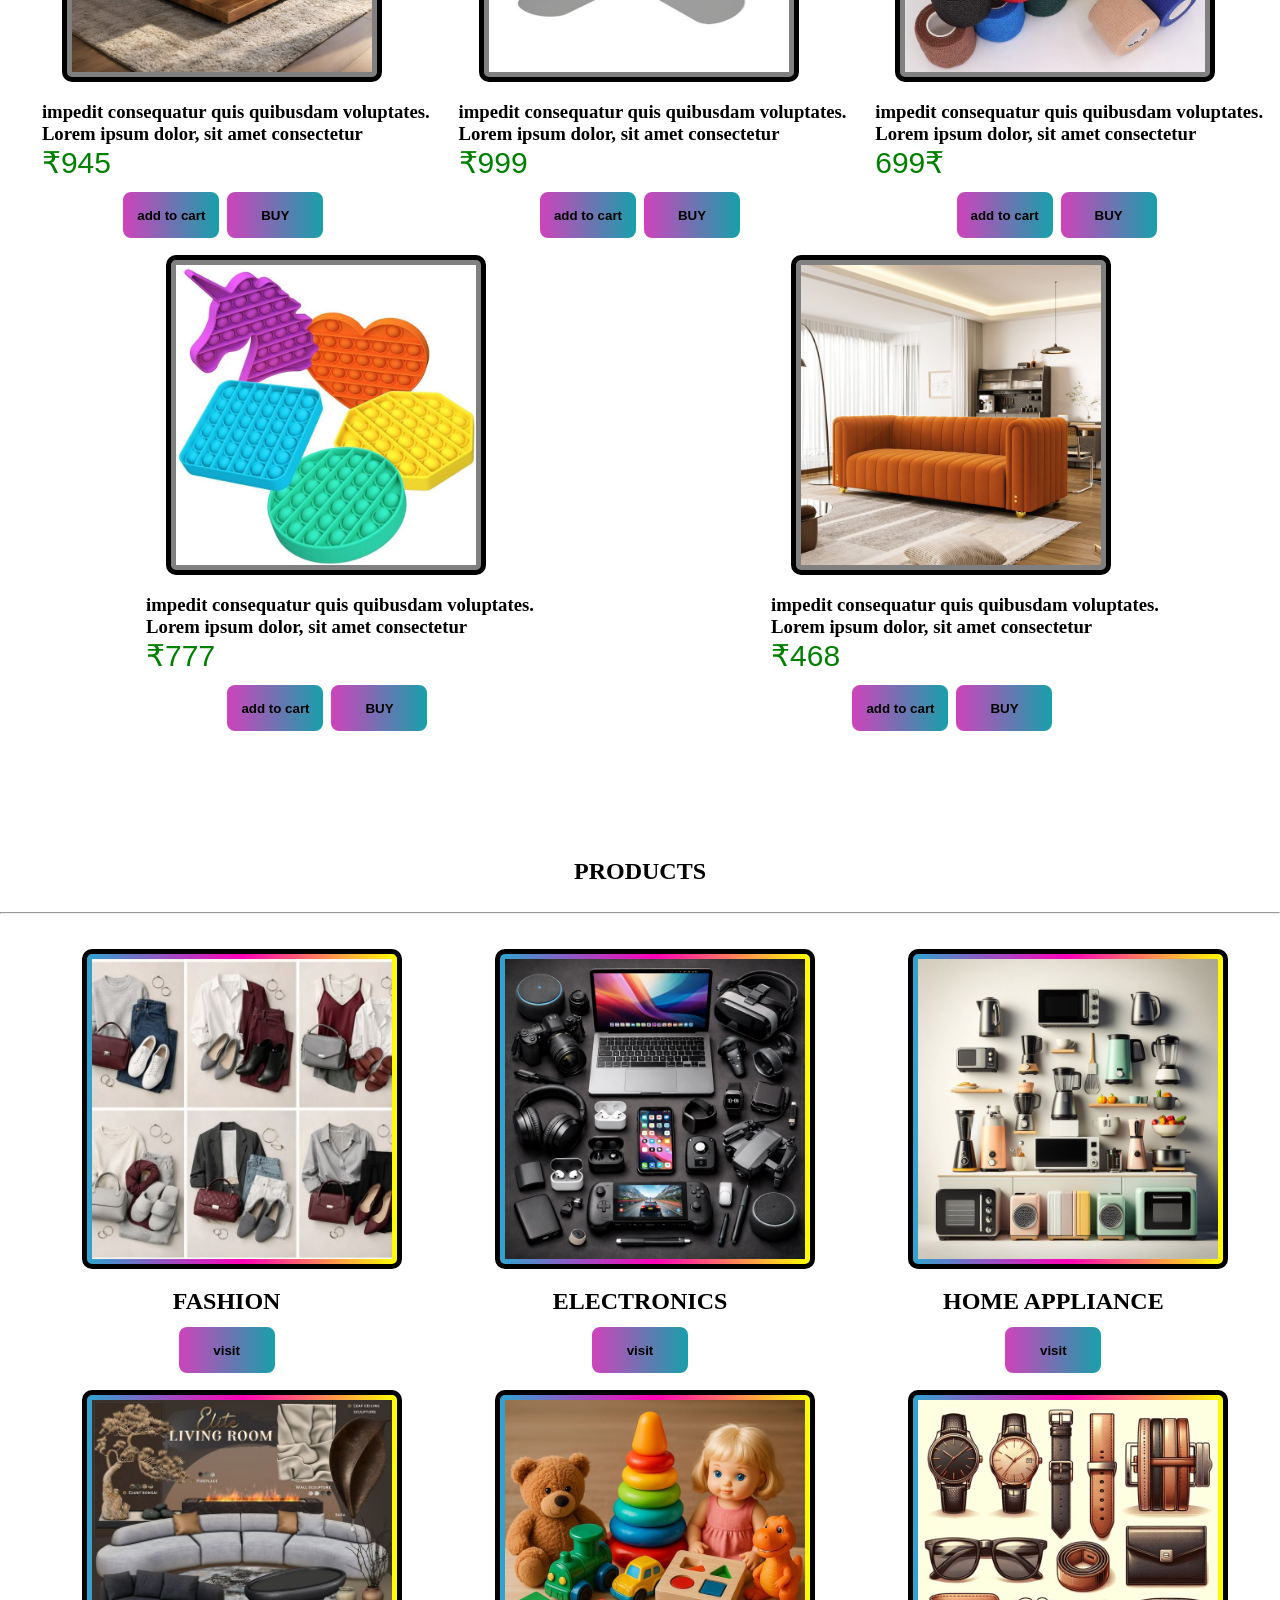
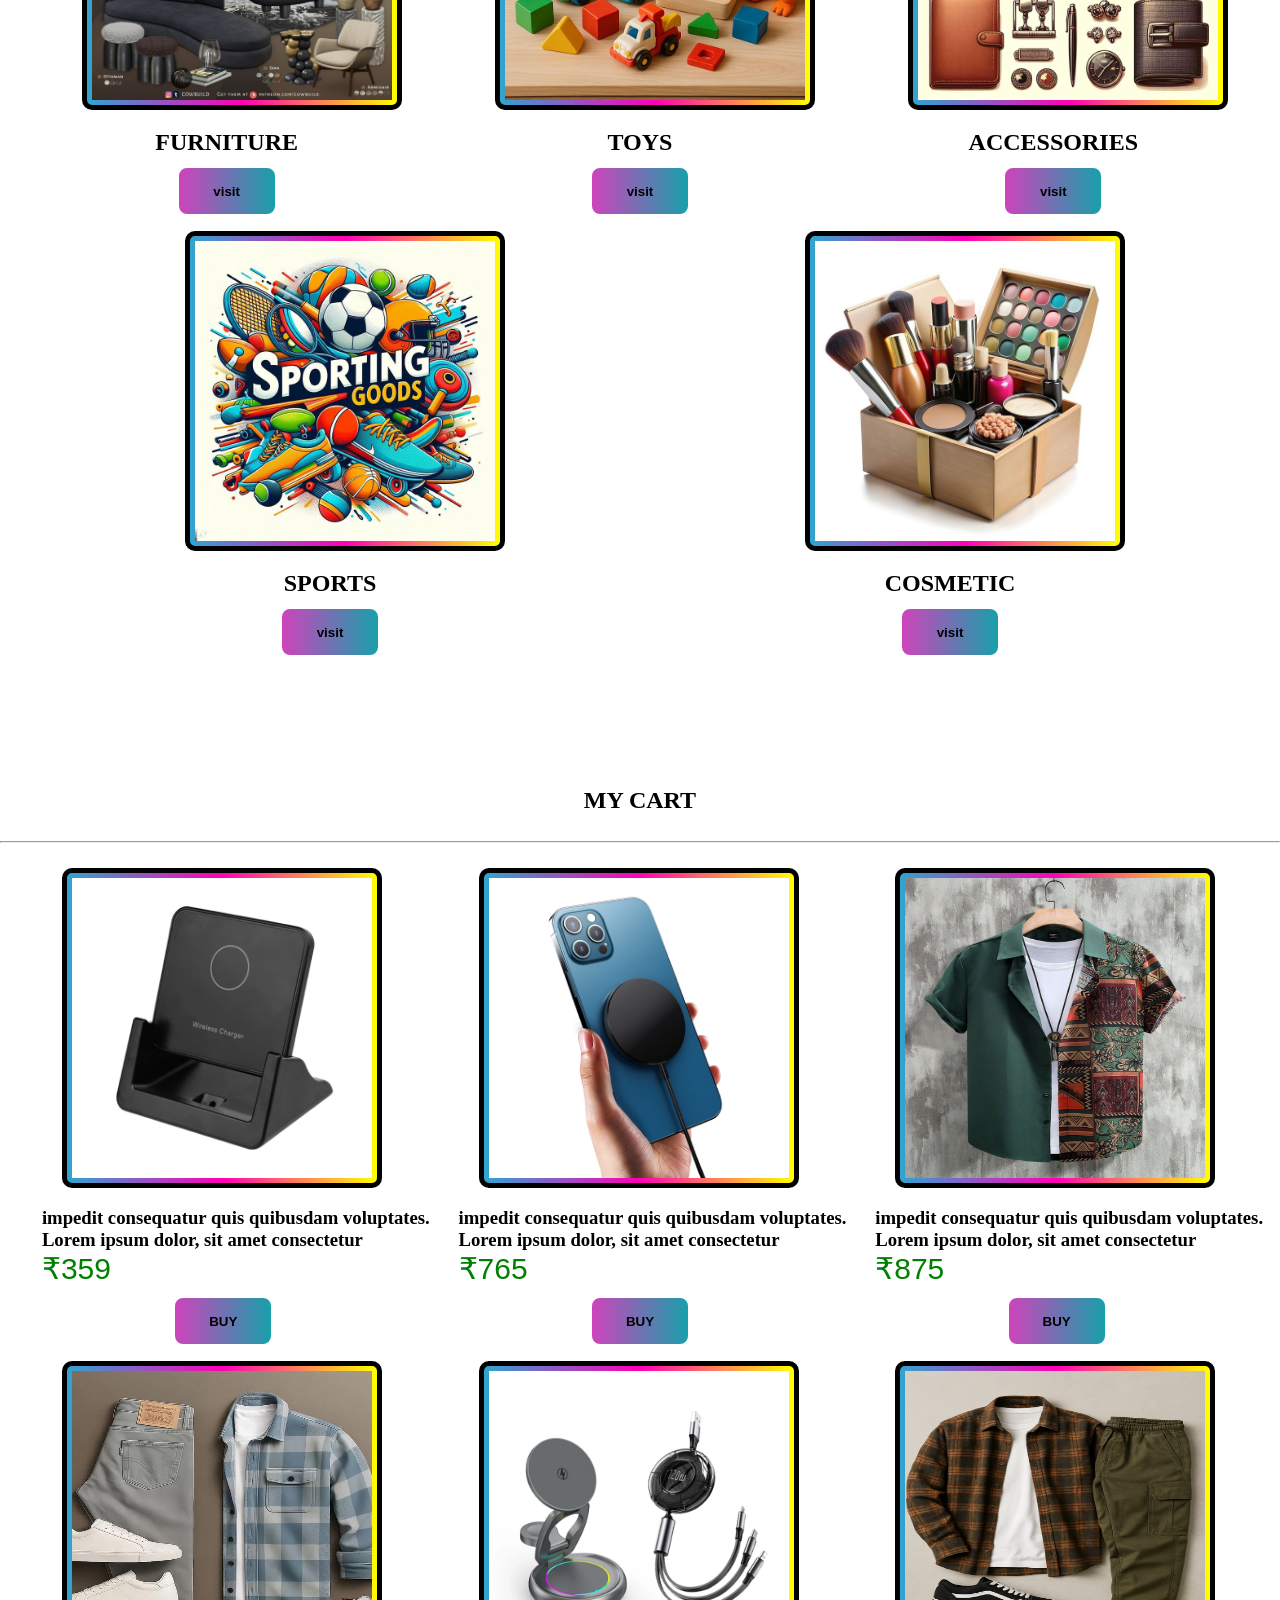
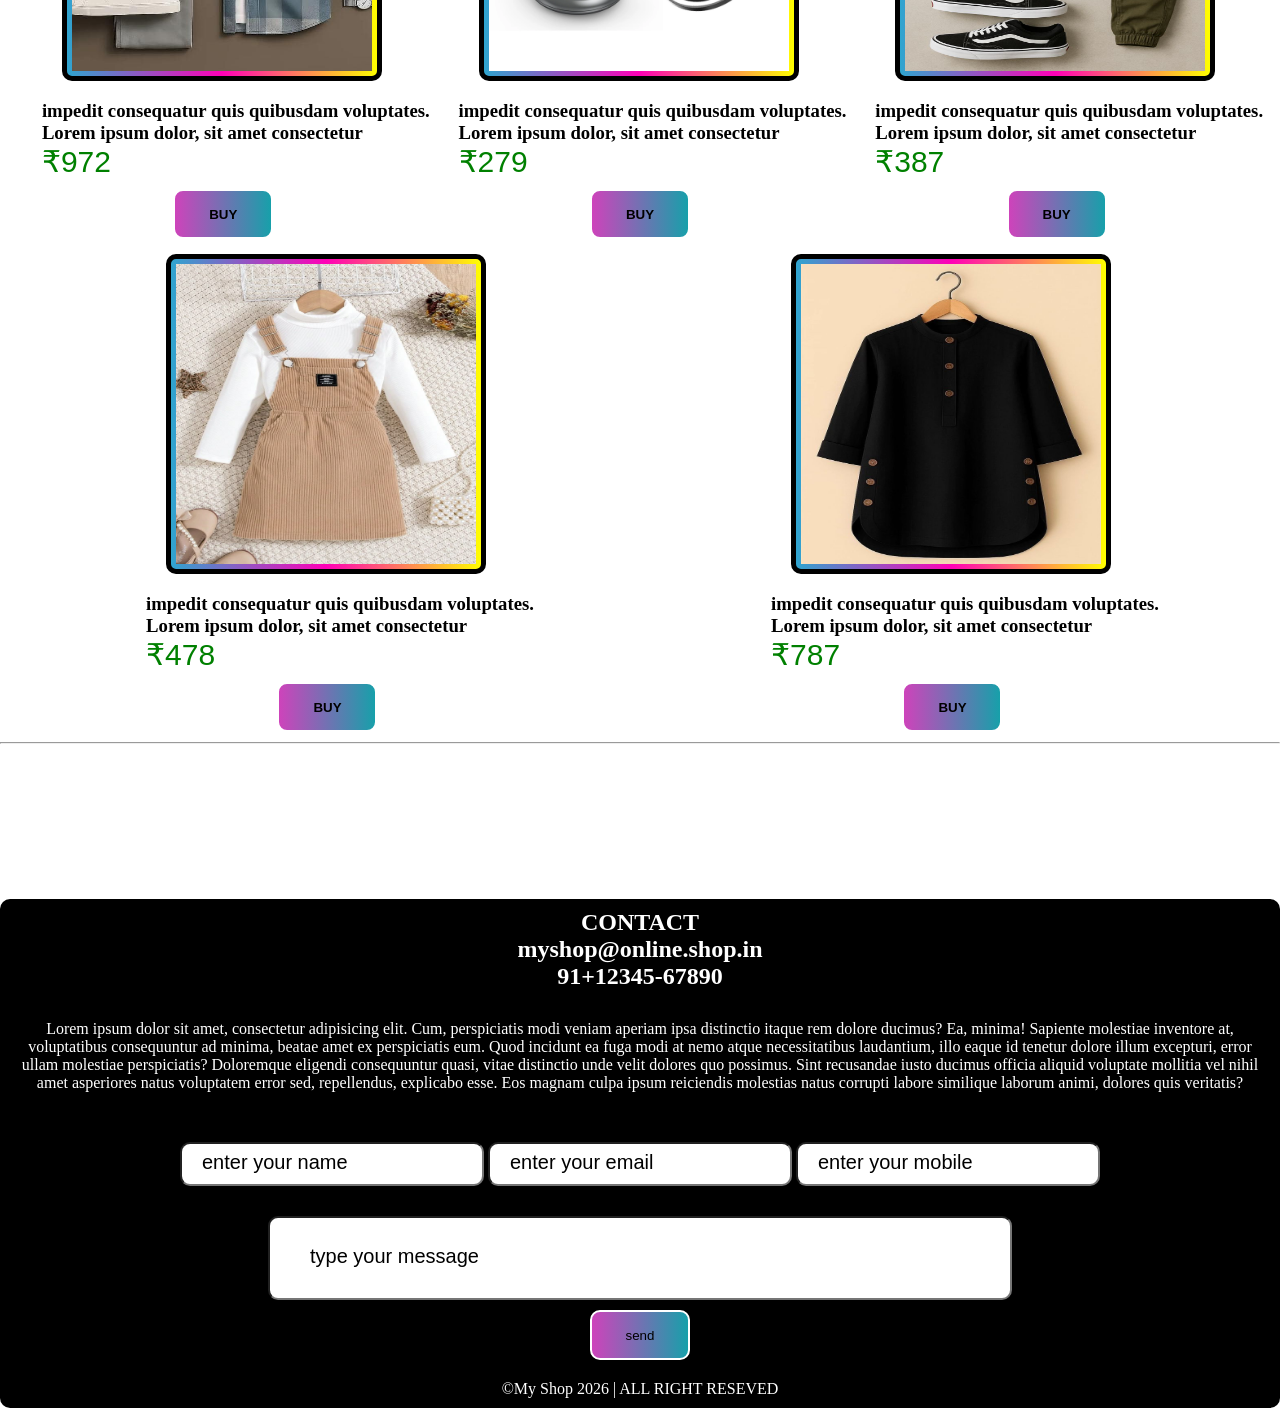
==== commit c2413672: "version 5 add a login page" ====
--- a/index.html
+++ b/index.html
@@ -39,7 +39,7 @@
         <h1 style="margin-left: 40px; color: white;"><img src="img/@icon2.png"
                 style="width: 35px; position: absolute; top: 10px; left: 10px;  border: 0px;">My Shop</h1>
         <div class="nav">
-            <a href="#navbar">Home</a> | 
+            <a href="#navbar">Home</a> |
             <a href="#Products">Products</a> |
             <a href="#cart ">Cart</a> |
             <a href="#contect ">Contact</a> |
@@ -52,6 +52,10 @@
         <button onclick="darkktheam()" class="darkk">
             <h3>☀️</h3>
         </button>
+        <div class="pro">
+            <p style="margin-top: 3px;"><a href="login.html">👤</a></p>
+        </div>
+
     </section>
 
 
@@ -618,7 +622,14 @@
                 91+12345-67890 <br>
             </h2>
             <p class="cont">
-                Lorem ipsum dolor sit amet, consectetur adipisicing elit. Cum, perspiciatis modi veniam aperiam ipsa distinctio itaque rem dolore ducimus? Ea, minima! Sapiente molestiae inventore at, voluptatibus consequuntur ad minima, beatae amet ex perspiciatis eum. Quod incidunt ea fuga modi at nemo atque necessitatibus laudantium, illo eaque id tenetur dolore illum excepturi, error ullam molestiae perspiciatis? Doloremque eligendi consequuntur quasi, vitae distinctio unde velit dolores quo possimus. Sint recusandae iusto ducimus officia aliquid voluptate mollitia vel nihil amet asperiores natus voluptatem error sed, repellendus, explicabo esse. Eos magnam culpa ipsum reiciendis molestias natus corrupti labore similique laborum animi, dolores quis veritatis?
+                Lorem ipsum dolor sit amet, consectetur adipisicing elit. Cum, perspiciatis modi veniam aperiam ipsa
+                distinctio itaque rem dolore ducimus? Ea, minima! Sapiente molestiae inventore at, voluptatibus
+                consequuntur ad minima, beatae amet ex perspiciatis eum. Quod incidunt ea fuga modi at nemo atque
+                necessitatibus laudantium, illo eaque id tenetur dolore illum excepturi, error ullam molestiae
+                perspiciatis? Doloremque eligendi consequuntur quasi, vitae distinctio unde velit dolores quo possimus.
+                Sint recusandae iusto ducimus officia aliquid voluptate mollitia vel nihil amet asperiores natus
+                voluptatem error sed, repellendus, explicabo esse. Eos magnam culpa ipsum reiciendis molestias natus
+                corrupti labore similique laborum animi, dolores quis veritatis?
             </p>
 
             <div style="text-align: center; margin-top: 30px;">
--- a/homepg.css
+++ b/homepg.css
@@ -26,6 +26,7 @@
 a {
     color: gray;
     cursor: pointer;
+    text-decoration: none;
 }
 
 a:hover {
@@ -39,48 +40,60 @@
     margin-top: 9px;
 }
 
-.dark{
-    color: white;
-    padding: 0px;
-    background: linear-gradient(to left,black,black);
+.dark {
+    color: white;
+    padding: 0px;
+    background: linear-gradient(to left, black, black);
     height: 40px;
     position: absolute;
     border: 1px solid white;
-    top: 16px;
-    right:60px;
+    top: 0px;
+    right: 60px;
     border-radius: 0px;
     width: 50px;
     height: 24px;
     z-index: 2;
 }
 
-.darkk{
-    color: white;
-    padding: 0px;
-    background: linear-gradient(to left,black);
+.darkk {
+    color: white;
+    padding: 0px;
+    background: linear-gradient(to left, black);
     height: 40px;
     position: absolute;
     border: 1px solid white;
-    top: 16px;
-    right: 5px;
+    top: 25px;
+    right: 60px;
     border-radius: 0px;
     width: 50px;
     height: 24px;
     z-index: 1;
 }
 
-.dark:hover{
+.dark:hover {
     box-shadow: 0px 5px 5px black;
     border-radius: 0px;
-    background: linear-gradient(to left,white);
-    color: black ;
-}
-
-.darkk:hover{
+    background: linear-gradient(to left, white);
+    color: black;
+}
+
+.darkk:hover {
     box-shadow: 0px 5px 5px black;
     border-radius: 0px;
-    background: linear-gradient(to left,white);
-    color: black ;
+    background: linear-gradient(to left, white);
+    color: black;
+}
+
+.pro {
+    position: absolute;
+    top: 20px;
+    right: 15px;
+    border: 2px solid white;
+    background-color: white;
+    border-radius: 50px;
+    width: 30px;
+    height: 30px;
+    text-align: center;
 }
 
 input {
@@ -233,9 +246,9 @@
     margin-top: 10px;
 }
 
-.contdet{
+.contdet {
     width: 300px;
-    height:40px;
+    height: 40px;
     cursor: pointer;
     border-radius: 10px;
     padding: 0px;
@@ -315,44 +328,44 @@
 
 @media (max-width: 425px) {
 
-    .navbar{
-       height: 60px;
-    }
-
-    .nav{
+    .navbar {
+        height: 60px;
+    }
+
+    .nav {
         display: flex;
-        margin-left:40px;
-    }
-
-    a{
+        margin-left: 40px;
+    }
+
+    a {
         text-decoration: none;
         margin-left: 15px;
     }
 
-    .cat{
+    .cat {
         flex-wrap: wrap;
         font-size: 15px;
         position: sticky;
         top: 95px;
     }
 
-    input{
+    input {
         width: 300px;
         height: 35px;
-        margin-top:40px;
-    }
-
-    .cenlogo{
+        margin-top: 40px;
+    }
+
+    .cenlogo {
         height: 60px;
     }
 
-    .img{
+    .img {
         height: 150px;
         width: 150px;
         margin-left: 115px;
     }
 
-    .menuprod{
+    .menuprod {
         margin-left: 25px;
     }
 }
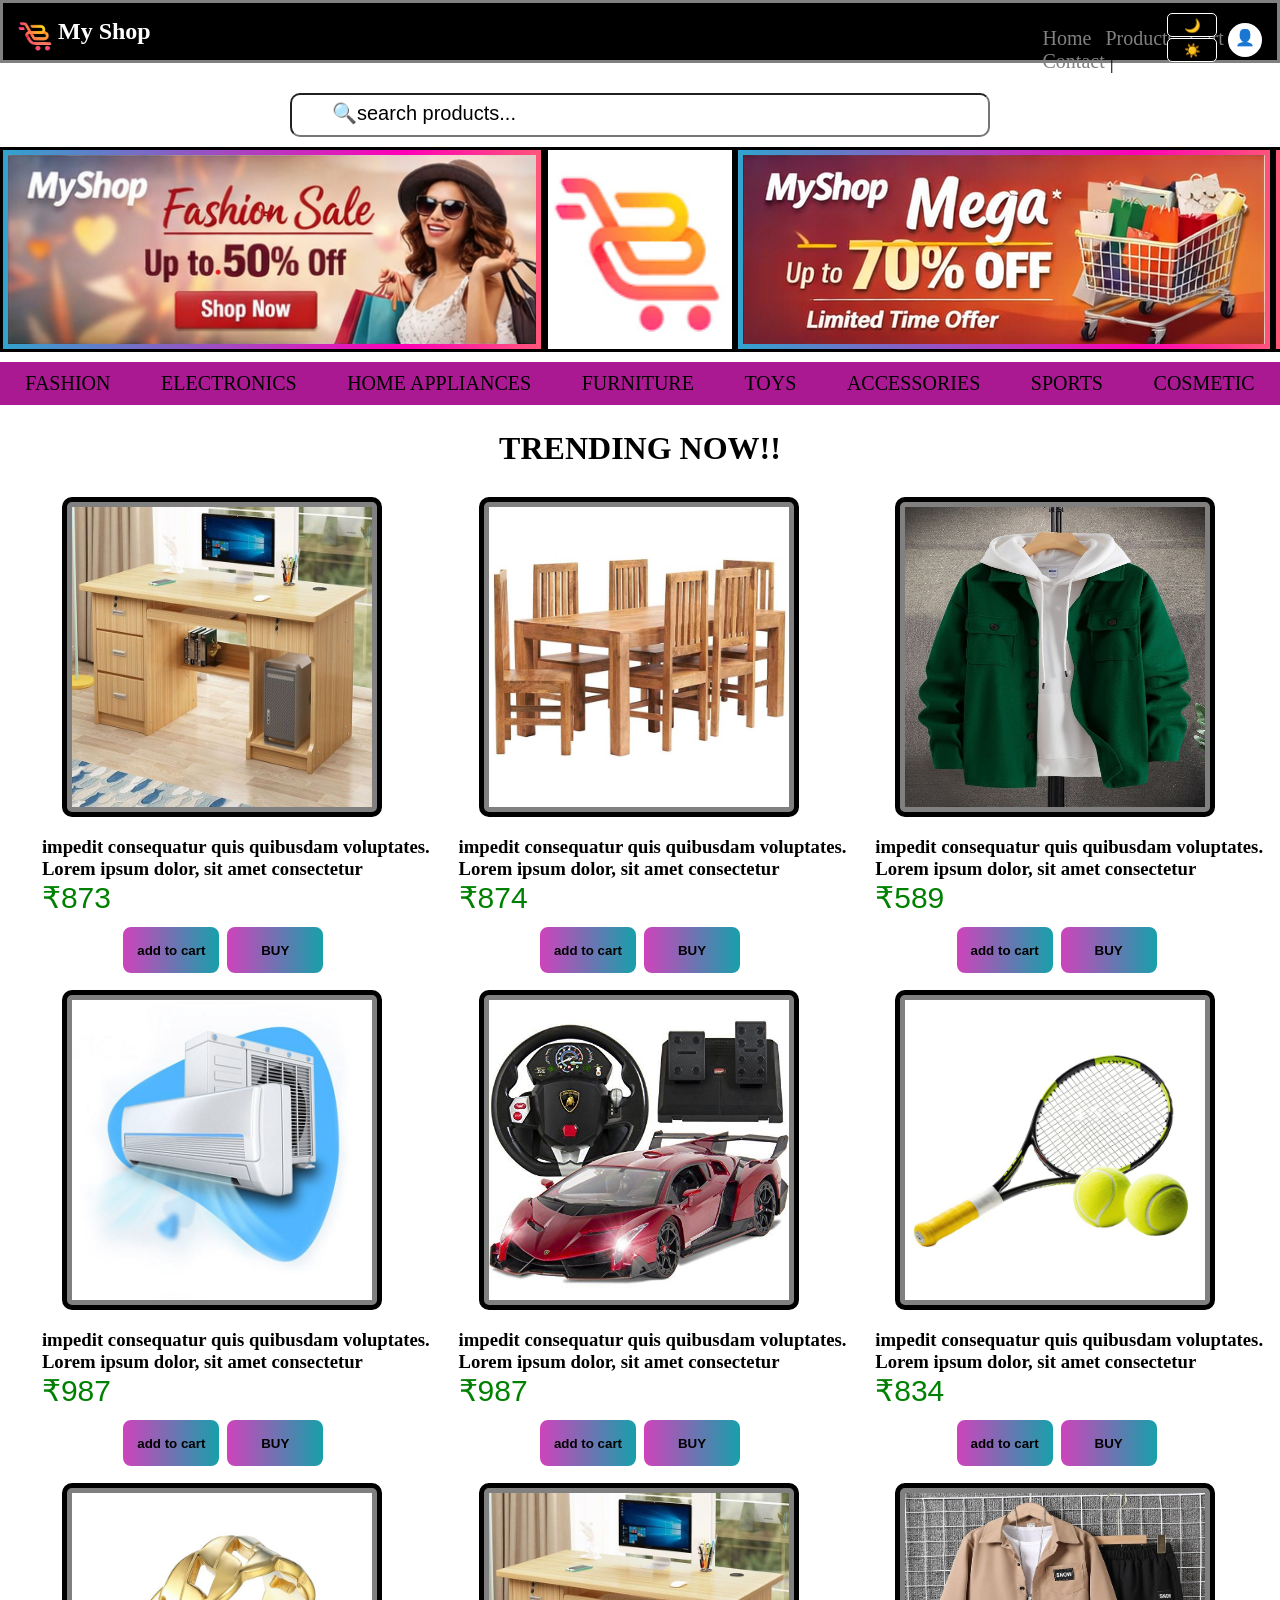
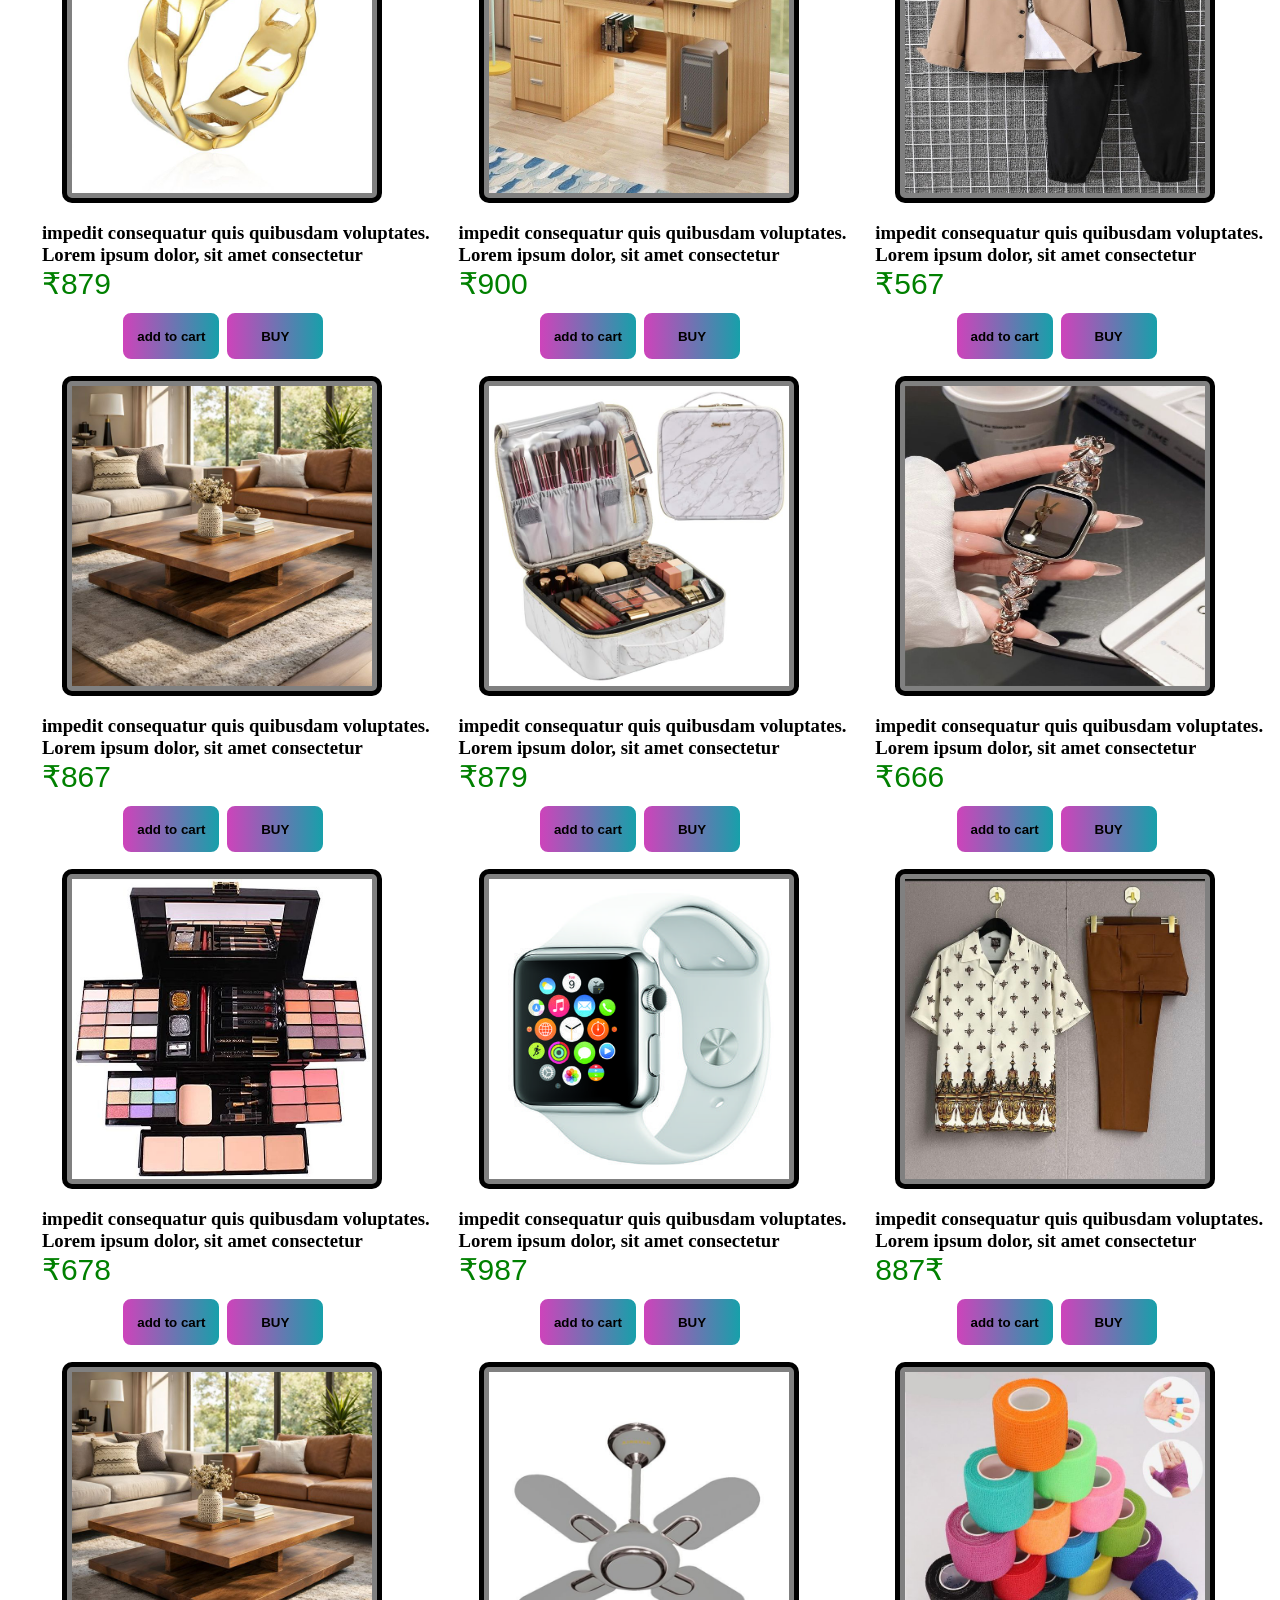
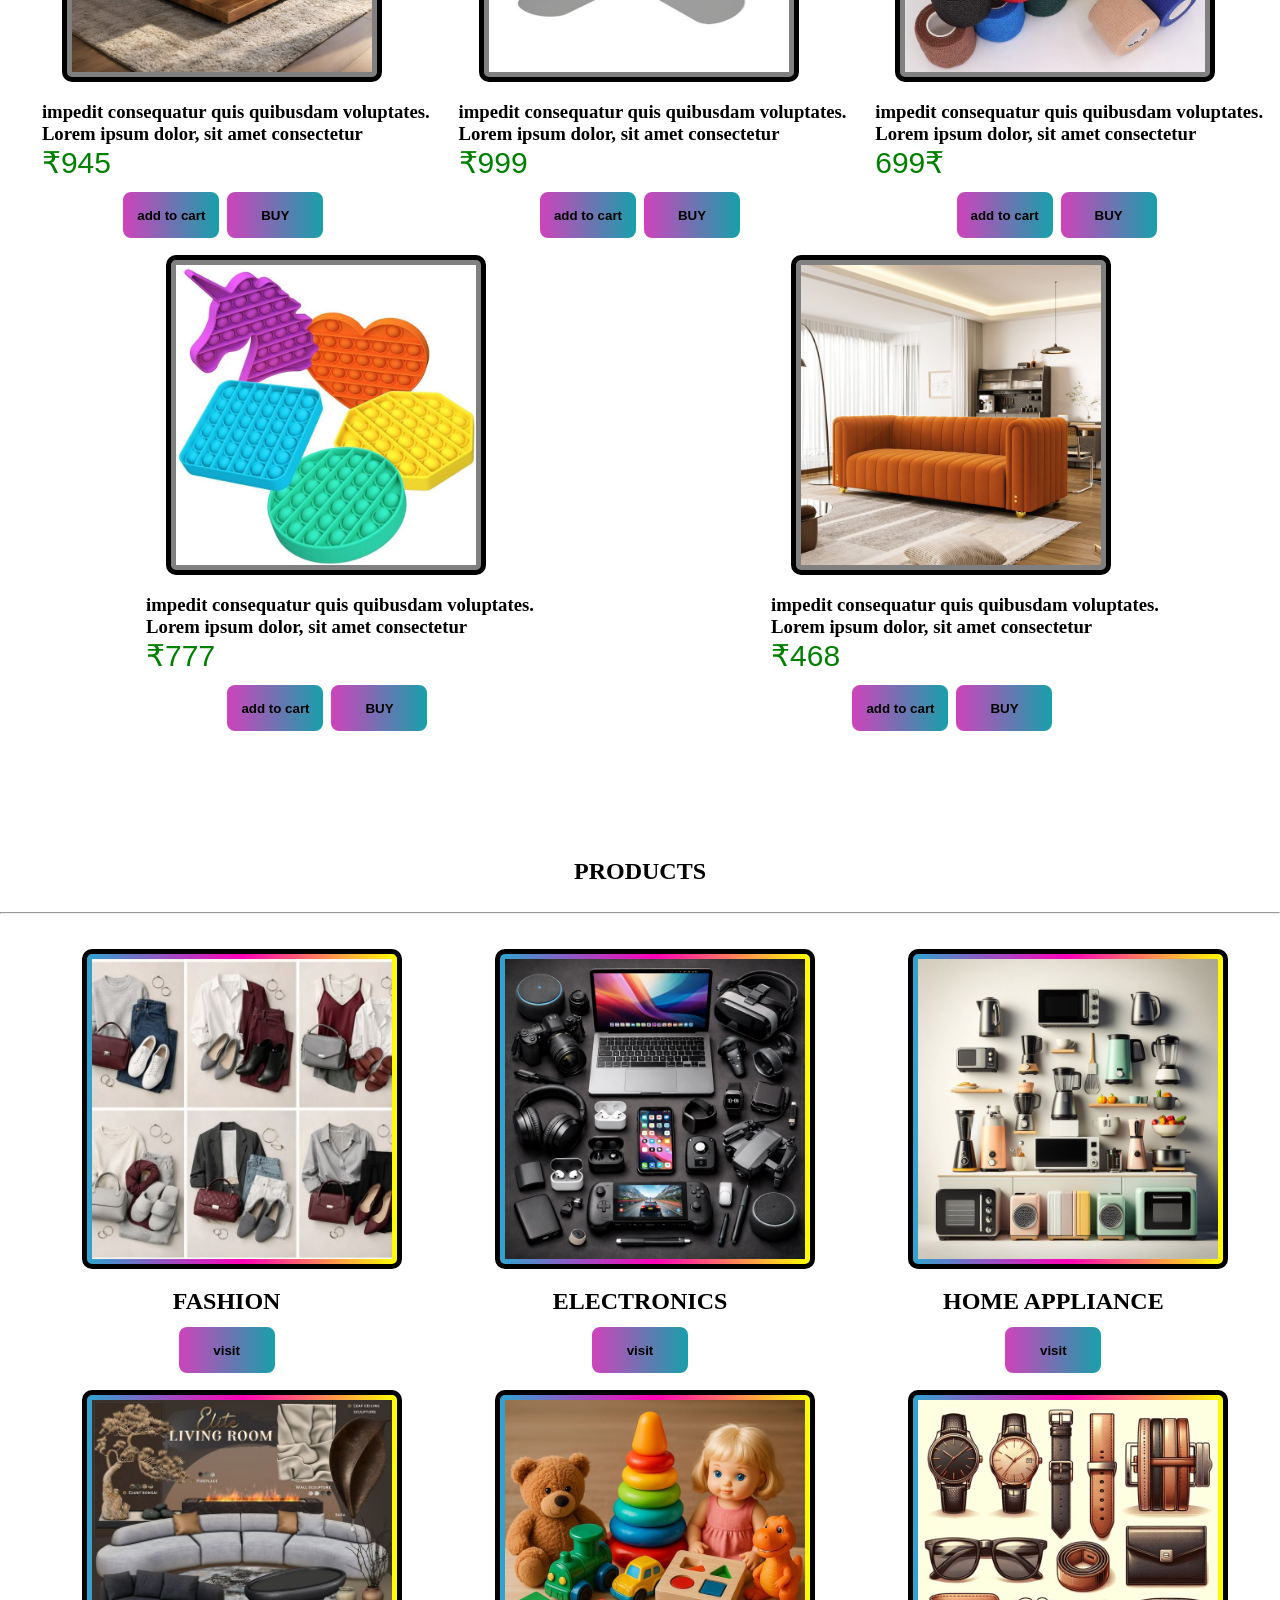
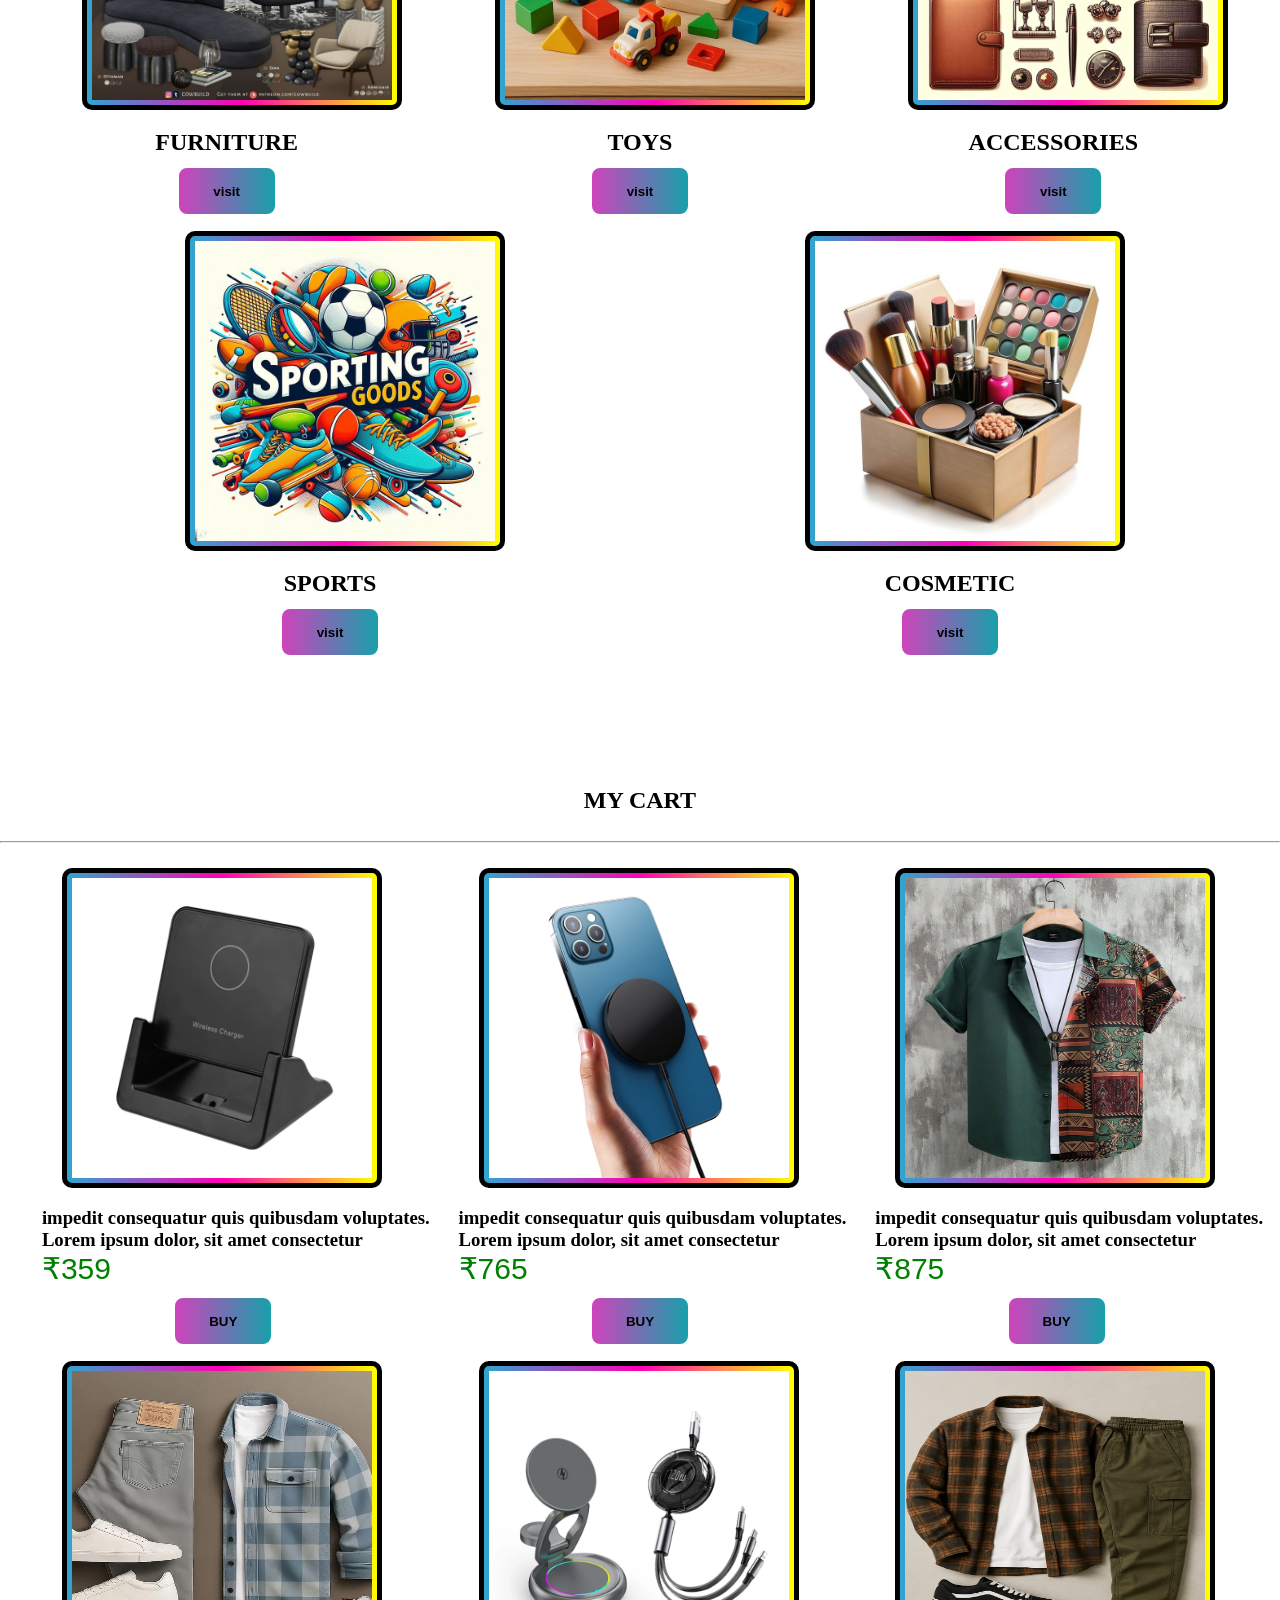
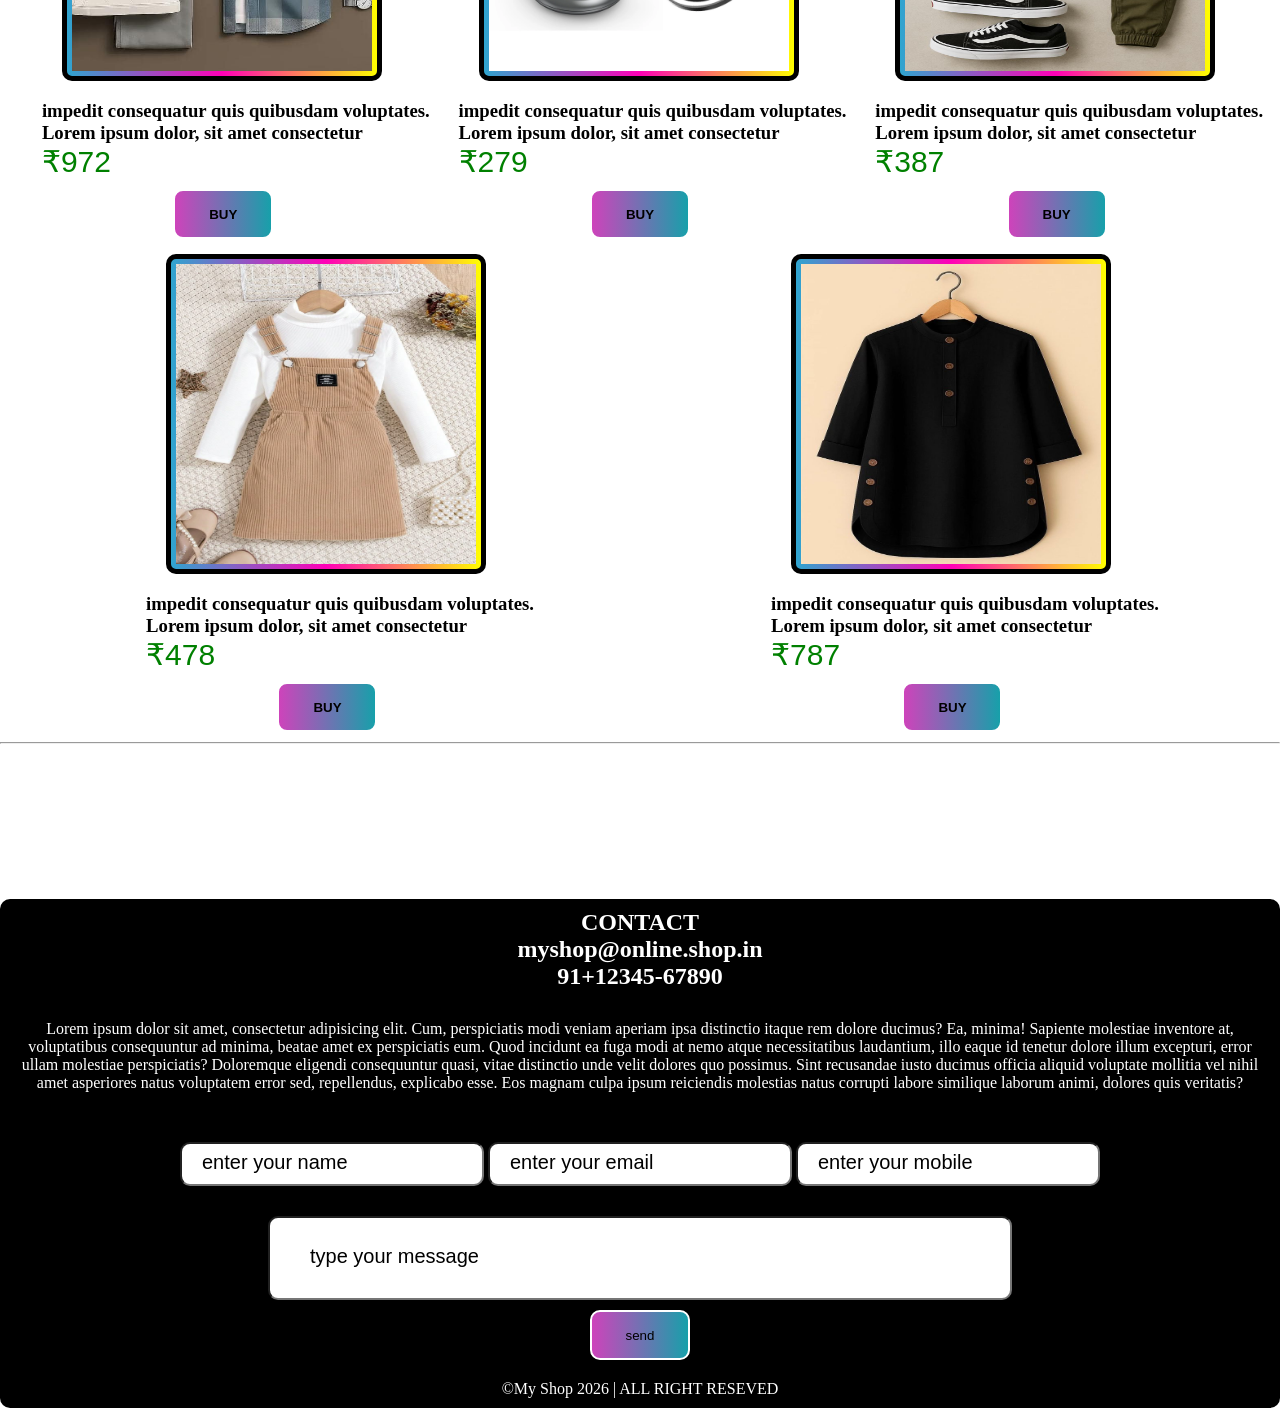
==== commit e7ae82eb: "version 6" ====
--- a/index.html
+++ b/index.html
@@ -46,11 +46,11 @@
         </div>
 
         <button onclick="darktheam()" class="dark">
-            <h3>🌙</h3>
+            <p>🌙</p>
         </button>
 
         <button onclick="darkktheam()" class="darkk">
-            <h3>☀️</h3>
+            <p>☀️</p>
         </button>
         <div class="pro">
             <p style="margin-top: 3px;"><a href="login.html">👤</a></p>
--- a/homepg.css
+++ b/homepg.css
@@ -53,12 +53,13 @@
     width: 50px;
     height: 24px;
     z-index: 2;
+    border-radius: 5px;
 }
 
 .darkk {
     color: white;
     padding: 0px;
-    background: linear-gradient(to left, black);
+    background: linear-gradient(to left, black, black);
     height: 40px;
     position: absolute;
     border: 1px solid white;
@@ -68,6 +69,7 @@
     width: 50px;
     height: 24px;
     z-index: 1;
+    border-radius: 5px;
 }
 
 .dark:hover {
